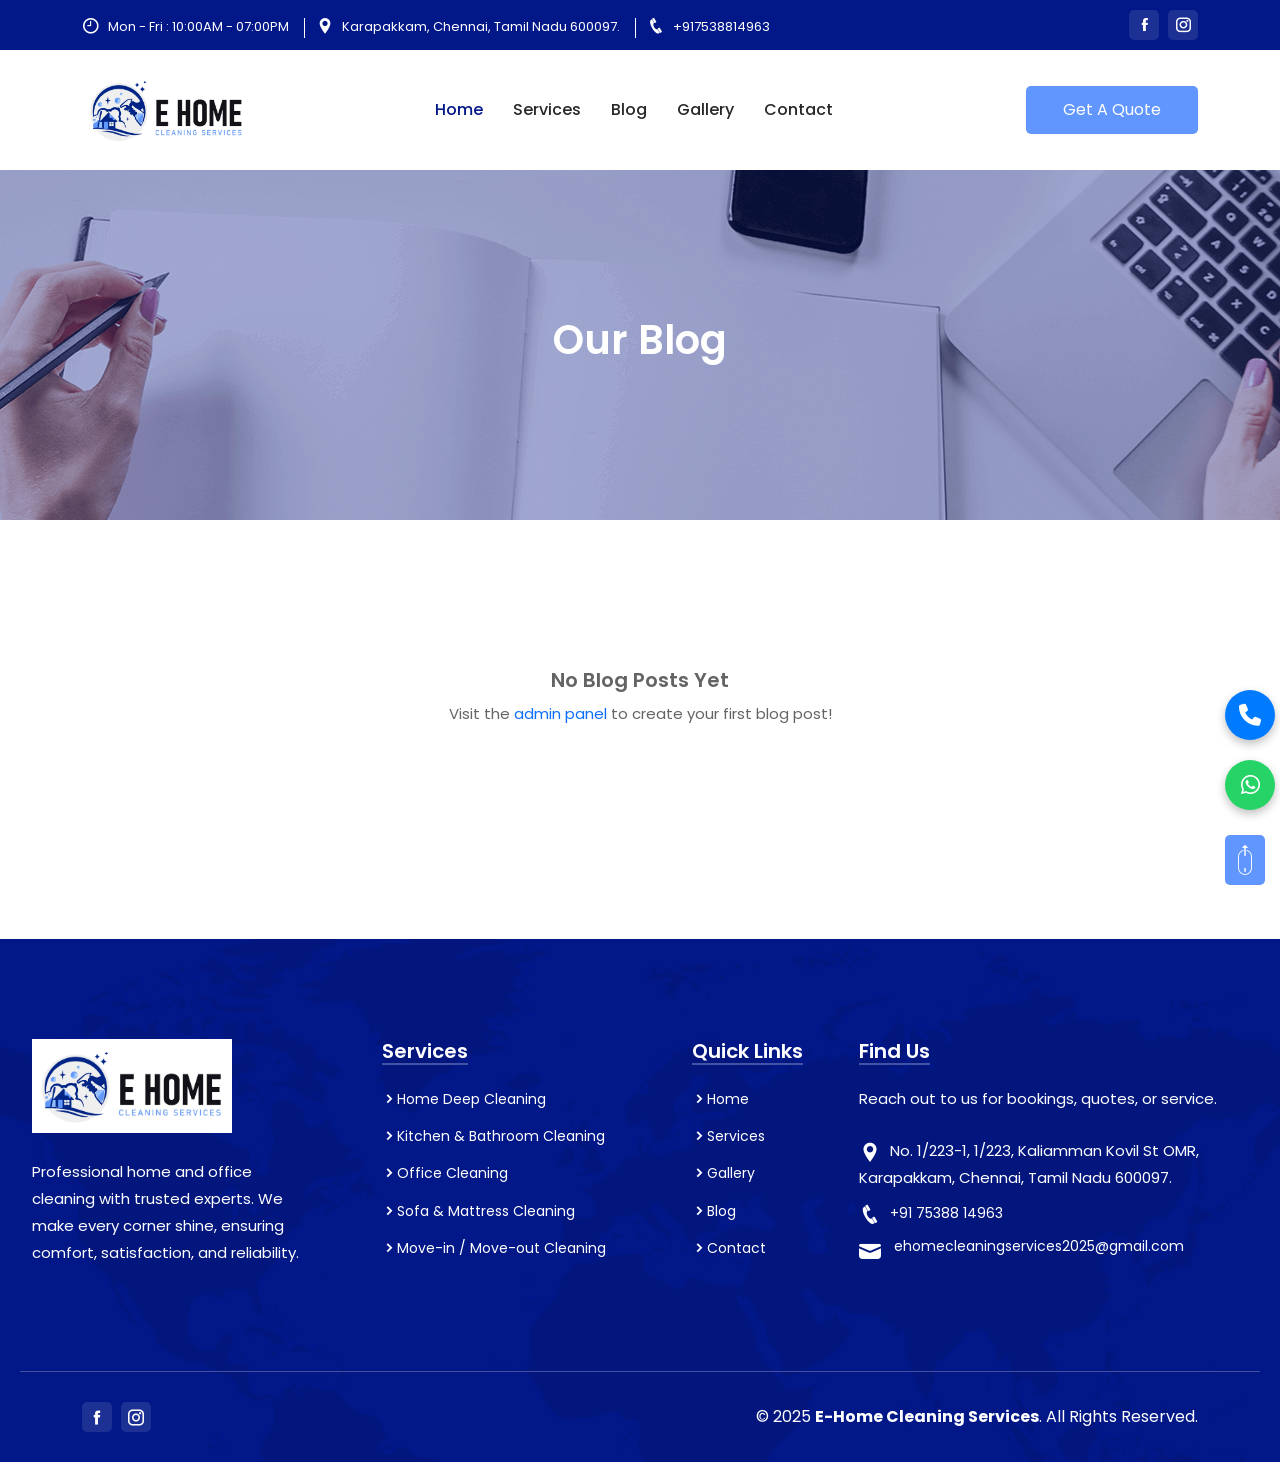
==== blog.html @ 94b1a9ca "first" ====
<!DOCTYPE html>
<html lang="zxx">
    <head>
        <!-- Required meta tags -->
        <meta charset="utf-8">
        <meta name="viewport" content="width=device-width, initial-scale=1">

        <!-- Bootstrap CSS -->
        <link rel="stylesheet" href="assets/css/bootstrap.min.css">
        <!-- Owl Carousel CSS -->
        <link rel="stylesheet" href="assets/css/owl.carousel.min.css">
        <!-- Theme default CSS -->
        <link rel="stylesheet" href="assets/css/owl.theme.default.min.css">
        <!-- Slick Slider CSS -->
        <link rel="stylesheet" href="assets/css/slick.css">
        <!-- Slick Theme CSS -->
        <link rel="stylesheet" href="assets/css/slick-theme.css">
        <!-- Icofont CSS -->
        <link rel="stylesheet" href="assets/css/icofont.min.css">
        <!-- Magnific POpup CSS -->
        <link rel="stylesheet" href="assets/css/magnific-popup.css">
        <!-- Flaticon CSS -->
        <link rel="stylesheet" href="assets/css/flaticon.css">
        <!-- Meanmenu CSS -->
        <link rel="stylesheet" href="assets/css/meanmenu.css">
        <!-- Style CSS -->
        <link rel="stylesheet" href="assets/css/style.css">
        <!-- Dark CSS -->
        <link rel="stylesheet" href="assets/css/dark.css">
        <!-- Responsive CSS -->
        <link rel="stylesheet" href="assets/css/responsive.css">

        <!-- Title -->
        <title>E–Home Cleaning Services</title>
<link rel="stylesheet" href="https://cdnjs.cloudflare.com/ajax/libs/font-awesome/6.6.0/css/all.min.css">

        <!-- Favicon Link -->
        <link rel="icon" type="image/png" href="assets/img/favicon.png">  
    </head>
    <body>
        
        <!-- Pre Loader Start -->
        <!-- <div class="loader-content">
            <div class="d-table">
                <div class="d-table-cell">
                    <div id="loading-center">
                        <div id="loading-center-absolute">
                            <div class="object" id="object_one"></div>
                            <div class="object" id="object_two"></div>
                            <div class="object" id="object_three"></div>
                            <div class="object" id="object_four"></div>
                        </div>
                    </div>
                </div>
            </div>
        </div> -->
        <!-- Pre Loader End -->
<a 
  href="https://wa.me/917538814963?text=Hello!%20I%20am%20interested%20in%20booking%20a%20cleaning%20service.%20Please%20share%2." 
  target="_blank" 
  class="icon-btn whatsapp" 
  title="WhatsApp">
  <i class="fab fa-whatsapp"></i>
</a>

<a href="tel:+917538814963" class="icon-btn phone" title="Call">
  <i class="fas fa-phone"></i>
</a>
        <!-- Header Section Start -->
        <div class="header-section">
            <div class="container">
                <div class="row align-items-center">
                    <div class="col-lg-8 col-md-12">
                        <div class="header-widget">
                            <ul>
                                <li>
                                    <i class="icofont-clock-time"></i>
                                    Mon - Fri : 10:00AM - 07:00PM
                                </li>
                                <li>
                                    <i class="icofont-location-pin"></i>
                                  Karapakkam, Chennai, Tamil Nadu 600097.
                                </li>
                                <li>
                                    <i class="icofont-phone"></i>
                                    <a href="tel:+917538814963">
                                        +917538814963
                                    </a>
                                </li>
                            </ul>
                        </div>
                    </div>
                    <div class="col-md-4">
                        <div class="header-social text-end">
                            <ul>
                                 <li>
                                    <a href="https://www.facebook.com/profile.php?id=61583377555223" target="_blank"><i class="icofont-facebook"></i></a>
                                </li>
                                
                                <li>
                                    <a href=" https://www.instagram.com/ehomecleaningservices/" target="_blank"><i class="icofont-instagram"></i></a>
                                </li>
                            </ul>
                        </div>
                    </div>              
                </div>
            </div>
        </div>
        <!-- Header Section End -->
        
        <!-- Navbar Section Start -->
        <div class="navbar-area sticky-top">
            <!-- Menu For Mobile Device -->
            <div class="mobile-nav">
                <a href="index.html" class="logo">
                    <img src="assets/img/ehomelogo.jpg" class="main-logo" alt="logo">
                    <img src="assets/img/ehomelogo.jpg" class="white-logo" alt="logo">
                </a>
            </div>

            <!-- Menu For Desktop Device -->
            <div class="main-nav">
                <div class="container">
                    <nav class="navbar navbar-expand-md navbar-light">
                        <a class="navbar-brand" href="index.html">
                            <img src="assets/img/ehomelogo.jpg" class="main-logo" alt="logo">
                            <img src="assets/img/ehomelogo.jpg" class="white-logo" alt="logo">
                        </a>
                        <div class="collapse navbar-collapse mean-menu" id="navbarSupportedContent">
                         <ul class="navbar-nav m-auto">
                                        <li class="nav-item">
                                            <a href="index.html" class="nav-link  active">
                                                Home
                                                <!-- <i class="icofont-rounded-right"></i> -->
                                            </a>
                                            
                                        </li>
                                       
                                        <li class="nav-item">
                                            <a href="service.html" class="nav-link">
                                                Services
                                                <!-- <i class="icofont-rounded-right"></i> -->
                                            </a>
                                          
                                        </li>
                                        <li class="nav-item">
                                            <a href="blog.html" class="nav-link ">
                                                Blog
                                                <!-- <i class="icofont-rounded-right"></i> -->
                                            </a>
                                           
                                        </li>
                                        <li class="nav-item">
                                            <a href="recent-project.html" class="nav-link">
                                                Gallery
                                                <!-- <i class="icofont-rounded-right"></i> -->
                                            </a>
                                        
                                        </li>
                                       
                                        <li class="nav-item">
                                            <a href="contact.html" class="nav-link">Contact</a>
                                        </li>
                                    </ul>
                            <div class="navbar-button">
                                <a href="contact.html">Get A Quote</a>
                            </div>
                        </div>
                    </nav>
                </div>
            </div>
        </div>
        
        <!-- Navbar Section End -->

        <!-- Blog Title Section Start -->
        <div class="blog-title blog-title-bg bg-2">
            <div class="d-table">
                <div class="d-table-cell">
                    <div class="container">
                        <div class="blog-title-text">
                            <h2>Our Blog</h2>
                        </div>
                    </div>
                </div>
            </div>
        </div>
        <!-- Blog Title Section End -->

        <!-- Main Blog Section Start -->
        <div class="blog-section blog-style-two pt-100 pb-70">
            <div class="container">
                <div class="row" id="blogPostsContainer">
                    <!-- Blog posts will be dynamically inserted here -->
                 </div>
            </div>
            </div>
        <!-- Main Blog Section End -->


<!-- Footer Section Start -->
<footer class="footer-area footer-style-two mt-5">
  <div class="container-fluid">
    <div class="row">
      <!-- Logo & About -->
      <div class="col-lg-3 ">
        <div class="footer-widget">
          <div class="logo">
            <a href="index.html">
              <img src="assets/img/ehomelogo.jpg" alt="E-Home Cleaning Services Logo">
            </a>
          </div>
<p>
  Professional home and office cleaning with trusted experts. 
  We make every corner shine, ensuring comfort, satisfaction, and reliability.
</p>
         
        </div>
      </div>

      <!-- Services -->
      <div class="col-lg-3 ">
        <div class="footer-widget pl-40">
          <h3>Services</h3>
          <ul>
            <li><i class="icofont-simple-right"></i><a href="service.html">Home Deep Cleaning</a></li>
            <li><i class="icofont-simple-right"></i><a href="service.html">Kitchen & Bathroom Cleaning</a></li>
            <li><i class="icofont-simple-right"></i><a href="service.html">Office Cleaning</a></li>
            <li><i class="icofont-simple-right"></i><a href="service.html">Sofa & Mattress Cleaning</a></li>
            <li><i class="icofont-simple-right"></i><a href="service.html">Move-in / Move-out Cleaning</a></li>
          </ul>
        </div>
      </div>

      <!-- Quick Links -->
      <div class="col-lg-2 ">
        <div class="footer-widget pl-40">
          <h3>Quick Links</h3>
          <ul>
            <li><i class="icofont-simple-right"></i><a href="index.html">Home</a></li>
            <li><i class="icofont-simple-right"></i><a href="service.html">Services</a></li>
            <li><i class="icofont-simple-right"></i><a href="recent-project.html">Gallery</a></li>
            <li><i class="icofont-simple-right"></i><a href="blog.html">Blog</a></li>
            <li><i class="icofont-simple-right"></i><a href="contact.html">Contact</a></li>
          </ul>
        </div>
      </div>

      <!-- Find Us -->
      <div class="col-lg-4 ">
        <div class="footer-widget">
          <h3>Find Us</h3>
          <p class="find-text">Reach out to us for bookings, quotes, or service.</p>
          <ul class="find-us">
            <li>
              <i class="icofont-location-pin"></i>
              No. 1/223-1, 1/223, Kaliamman Kovil St
              OMR, Karapakkam, Chennai, Tamil Nadu 600097.
            </li>
            <li>
              <i class="icofont-phone"></i>
              <a href="tel:+917538814963">+91 75388 14963</a>
            </li>
          <li class="email-row">
  <i class="icofont-ui-message"></i>
  <a href="mailto:ehomecleaningservices2025@gmail.com">
    ehomecleaningservices2025@gmail.com
  </a>
</li>
          </ul>
        </div>
      </div>
    </div>
  </div>

  <!-- Bottom Footer -->
  <div class="bottom-footer">
    <div class="container">
      <div class="row align-items-center">
        <div class="col-lg-6">
          <div class="footer-social">
            <ul>
              <li><a href="https://www.facebook.com/profile.php?id=61583377555223" target="_blank"><i class="icofont-facebook"></i></a></li>
              <li><a href="https://www.instagram.com/ehomecleaningservices/" target="_blank"><i class="icofont-instagram"></i></a></li>
            </ul>
          </div>
        </div>
        <div class="col-lg-6">
          <div class="copyright-text text-end">
            <p>© 2025 <strong>E-Home Cleaning Services</strong>. All Rights Reserved.</p>
          </div>
        </div>
      </div>
    </div>
  </div>
</footer>
<!-- Footer Section End -->

        <!-- Back to top -->
    <a href="#" class="top-btn">
            <i class="icofont-scroll-long-up"></i>
</a>

        <!-- JQuery JS -->
        <script src="assets/js/jquery.min.js"></script>
        <!-- Bootstrap JS -->
        <script src="assets/js/bootstrap.bundle.min.js"></script>
        <!-- Owl Carousel JS -->
        <script src="assets/js/owl.carousel.min.js"></script>
        <!-- Slick Slider JS -->
        <script src="assets/js/slick.min.js"></script>
        <!-- Magnific Popup JS -->
        <script src="assets/js/jquery.magnific-popup.min.js"></script>
        <!-- Meanmenu JS -->
        <script src="assets/js/meanmenu.js"></script>
        <!-- Form Ajaxchimp JS -->
		<script src="assets/js/jquery.ajaxchimp.min.js"></script>
		<!-- Form Validator JS -->
		<script src="assets/js/form-validator.min.js"></script>
		<!-- Contact JS -->
		<script src="assets/js/contact-form-script.js"></script>
        <!-- Custom JS -->
        <script src="assets/js/custom.js"></script>
        
        <script>
            // Function to get blog posts from localStorage
            function getBlogPosts() {
                const posts = localStorage.getItem('blogPosts');
                return posts ? JSON.parse(posts) : [];
            }

            // Function to render blog posts
            function renderBlogPosts() {
                const adminPosts = getBlogPosts();
                const container = document.getElementById('blogPostsContainer');
                
                // If no admin posts, show message
                if (!adminPosts || adminPosts.length === 0) {
                    container.innerHTML = `
                        <div class="col-12">
                            <div class="text-center py-5">
                                <h3>No Blog Posts Yet</h3>
                                <p>Visit the <a href="./admin/dashboard.html">admin panel</a> to create your first blog post!</p>
                            </div>
                        </div>
                    `;
                    return;
                }
                
                let postsHTML = '';
                
                adminPosts.forEach(post => {
                    const author = post.author || 'Admin';
                    
                    postsHTML += `
                        <div class="col-lg-4 col-md-6">
                            <div class="blog-area">
                                <div class="blog-img">
                                    <a href="blog.html">
                                        <img src="${post.imageData}" alt="${escapeHtml(post.title)}" style="width: 100%; height: 250px; object-fit: cover;" onerror="this.src='assets/img/blog/1.webp'">
                                    </a>
                                </div>
                                <div class="blog-text">
                                    <h4><a href="blog.html">${escapeHtml(post.title)}</a></h4>
                                    <ul>
                                        <li>
                                            <i class="icofont-calendar"></i>
                                            ${post.date}
                                        </li>
                                        <li>
                                            <i class="icofont-ui-user"></i>
                                            <a href="blog.html">${escapeHtml(author)}</a>
                                        </li>
                                    </ul>
                                    <p>${escapeHtml(post.content.length > 150 ? post.content.substring(0, 150) + '...' : post.content)}</p>
                                   
                                </div>
                            </div>
                        </div>
                    `;
                });
                
                container.innerHTML = postsHTML;
            }

            // Helper function to escape HTML
            function escapeHtml(s) {
                return (s+'').replace(/&/g, '&amp;').replace(/</g, '&lt;').replace(/>/g, '&gt;');
            }

            // Initialize the page
            document.addEventListener('DOMContentLoaded', function() {
                renderBlogPosts();
            });
        </script>
    </body>
</html>
---- assets/css/flaticon.css ----
/*
  	Flaticon icon font: Flaticon
  	Creation date: 25/02/2021 17:58
  	*/

@font-face {
  font-family: "Flaticon";
  src: url("../fonts/Flaticon.eot");
  src: url("../fonts/Flaticon.eot?#iefix") format("embedded-opentype"),
       url("../fonts/Flaticon.woff2") format("woff2"),
       url("../fonts/Flaticon.woff") format("woff"),
       url("../fonts/Flaticon.ttf") format("truetype"),
       url("../fonts/Flaticon.svg#Flaticon") format("svg");
  font-weight: normal;
  font-style: normal;
}

@media screen and (-webkit-min-device-pixel-ratio:0) {
  @font-face {
    font-family: "Flaticon";
    src: url("../fonts/Flaticon.svg#Flaticon") format("svg");
  }
}

[class^="flaticon-"]:before, [class*=" flaticon-"]:before,
[class^="flaticon-"]:after, [class*=" flaticon-"]:after {   
  font-family: Flaticon;
  font-style: normal;

}
/* === Existing Icons === */
.flaticon-medal:before { content: "\f100"; }
.flaticon-credit-card:before { content: "\f101"; }
.flaticon-icon-1584892:before { content: "\f102"; }
.flaticon-spray:before { content: "\f103"; }
.flaticon-clean-house:before { content: "\f104"; }
.flaticon-wiper:before { content: "\f105"; }
.flaticon-tap:before { content: "\f106"; }
.flaticon-planet-earth:before { content: "\f107"; }
.flaticon-clean:before { content: "\f108"; }
.flaticon-mop:before { content: "\f109"; }
.flaticon-bucket:before { content: "\f10a"; }
.flaticon-gloves:before { content: "\f10b"; }
.flaticon-vacuum-cleaner:before { content: "\f10c"; }
.flaticon-window:before { content: "\f10d"; }
.flaticon-broom:before { content: "\f10e"; }
.flaticon-duster:before { content: "\f10f"; }
.flaticon-laundry:before { content: "\f110"; }
.flaticon-garbage:before { content: "\f111"; }
.flaticon-sanitizer:before { content: "\f112"; }

/* === New Additions === */
.flaticon-hand-wash:before { content: "\f113"; }         /* Hand hygiene / safety */
.flaticon-disinfectant:before { content: "\f114"; }      /* Disinfection chemical spray */
.flaticon-housekeeping-cart:before { content: "\f115"; } /* Hotel / housekeeping service */
.flaticon-pest-control:before { content: "\f116"; }      /* Pest / termite control */
.flaticon-garden:before { content: "\f117"; }            /* Garden & outdoor cleaning */
.flaticon-light-bulb:before { content: "\f118"; }        /* Maintenance / electrical */
.flaticon-toolbox:before { content: "\f119"; }           /* Repair & maintenance services */
.flaticon-building:before { content: "\f11a"; }          /* Office Cleaning */
.flaticon-hospital:before { content: "\f11b"; }          /* Hospital / clinical cleaning */
.flaticon-school:before { content: "\f11c"; }            /* School / institutional cleaning */
.flaticon-water-drop:before { content: "\f11d"; }        /* Water purification / freshness */
.flaticon-bed:before { content: "\f11e"; }               /* Bedroom / mattress cleaning */
.flaticon-couch:before { content: "\f11f"; }             /* Sofa & Carpet Cleaning */
.flaticon-shower:before { content: "\f120"; }            /* Bathroom / sanitary cleaning */
.flaticon-brush:before { content: "\f121"; }             /* Scrubbing / detailing */
.flaticon-dish:before { content: "\f122"; }              /* Kitchen utensils cleaning */
.flaticon-towel:before { content: "\f123"; }             /* Linen / hotel towel service */
.flaticon-air-freshener:before { content: "\f124"; }     /* Fragrance / air care */
.flaticon-hazard:before { content: "\f125"; }            /* Biohazard / medical waste */
.flaticon-recycle:before { content: "\f126"; }           /* Waste segregation / eco cleaning */
.flaticon-eco-leaf:before { content: "\f127"; }          /* Green / eco-friendly cleaning */
.flaticon-certificate:before { content: "\f128"; }       /* Certified cleaning professionals */

/* === Additional Icons for Services Section === */
.flaticon-apartment:before { content: "\f129"; }         /* Apartment Cleaning */
.flaticon-villa:before { content: "\f12a"; }             /* Villa Deep Cleaning */
.flaticon-residential:before { content: "\f12b"; }       /* Residential Cleaning */
---- assets/css/meanmenu.css ----
.mean-nav .dropdown-toggle::after,.mobile-nav,a.meanmenu-reveal{display:none}.mean-container .mean-bar{float:left;width:100%;position:absolute;background:0 0;padding:20px 0 0;z-index:999;border-bottom:1px solid rgba(0,0,0,.03);height:55px}.mean-container a.meanmenu-reveal{width:35px;height:30px;padding:12px 15px 0 0;position:absolute;right:0;cursor:pointer;color:#fff;text-decoration:none;text-indent:-9999em;line-height:22px;font-size:1px;display:block;font-weight:700}.mean-container a.meanmenu-reveal span{display:block;background:#fff;height:4px;margin-top:3px;border-radius:3px}.mean-container .mean-nav{float:left;width:100%;background:#fff;margin-top:55px}.mean-container .mean-nav ul{padding:0;margin:0;width:100%;border:none;list-style-type:none}.mean-container .mean-nav ul li{position:relative;float:left;width:100%}.mean-container .mean-nav ul li a{display:block;float:left;width:90%;padding:1em 5%;margin:0;text-align:left;color:#677294;border-top:1px solid #dbeefd;text-decoration:none}.mean-container .mean-nav ul li a.active{color:#000}.mean-container .mean-nav ul li li a{width:80%;padding:1em 10%;color:#677294;border-top:1px solid #dbeefd;opacity:1;text-shadow:none!important;visibility:visible;text-transform:none;font-size:14px}.mean-container .mean-nav ul li.mean-last a{border-bottom:none;margin-bottom:0}.mean-container .mean-nav ul li li li a{width:70%;padding:1em 15%}.mean-container .mean-nav ul li li li li a{width:60%;padding:1em 20%}.mean-container .mean-nav ul li li li li li a{width:50%;padding:1em 25%}.mean-container .mean-nav ul li a:hover{background:rgba(255,255,255,.1)}.mean-container .mean-nav ul li a.mean-expand{margin-top:3px;width:100%;height:24px;padding:12px!important;text-align:right;position:absolute;right:0;top:0;z-index:2;font-weight:700;background:0 0;border:none!important}.mean-container .mean-push{float:left;width:100%;padding:0;margin:0;clear:both}.mean-nav .wrapper{width:100%;padding:0;margin:0}.mean-container .mean-bar,.mean-container .mean-bar *{-webkit-box-sizing:content-box;-moz-box-sizing:content-box;box-sizing:content-box}.mean-remove{display:none!important}.main-nav nav .navbar-nav .nav-item .dropdown-menu li .dropdown-menu li a.active,.main-nav nav .navbar-nav .nav-item .dropdown-menu li .dropdown-menu li a:focus,.main-nav nav .navbar-nav .nav-item .dropdown-menu li .dropdown-menu li a:hover,.main-nav nav .navbar-nav .nav-item .dropdown-menu li a.active,.main-nav nav .navbar-nav .nav-item .dropdown-menu li a:focus,.main-nav nav .navbar-nav .nav-item .dropdown-menu li a:hover,.main-nav nav .navbar-nav .nav-item .dropdown-menu li:hover a,.main-nav nav .navbar-nav .nav-item a.active,.main-nav nav .navbar-nav .nav-item a:focus,.main-nav nav .navbar-nav .nav-item a:hover,.main-nav nav .navbar-nav .nav-item:hover a,.mobile-nav.mean-container .mean-nav ul li a.active{color:#ff2d55}.main-nav{background:#000;position:absolute;top:0;left:0;padding-top:15px;padding-bottom:15px;width:100%;z-index:999;height:auto}.navbar-light .navbar-brand,.navbar-light .navbar-brand:hover{color:#fff;font-weight:700;text-transform:uppercase}.main-nav nav ul{padding:0;margin:0;list-style-type:none}.main-nav nav .navbar-nav .nav-item{position:relative;padding:15px 0}.main-nav nav .navbar-nav .nav-item a{font-weight:500;font-size:16px;text-transform:uppercase;color:#fff;padding:0;margin-left:15px;margin-right:15px}.main-nav nav .navbar-nav .nav-item .dropdown-menu{-webkit-box-shadow:0 0 30px 0 rgba(0,0,0,.05);box-shadow:0 0 30px 0 rgba(0,0,0,.05);background:#0d1028;position:absolute;top:80px;left:0;width:250px;z-index:99;display:block;padding:20px 5px;opacity:0;visibility:hidden;-webkit-transition:.3s ease-in-out;transition:.3s ease-in-out}.main-nav nav .navbar-nav .nav-item .dropdown-menu li{position:relative;padding:0}.main-nav nav .navbar-nav .nav-item .dropdown-menu li a{font-size:15px;font-weight:500;text-transform:capitalize;padding:9px 15px;margin:0;display:block;color:#fff}.main-nav nav .navbar-nav .nav-item .dropdown-menu li .dropdown-menu,.main-nav nav .navbar-nav .nav-item .dropdown-menu li .dropdown-menu li .dropdown-menu{position:absolute;left:-100%;top:0;opacity:0!important;visibility:hidden!important}.main-nav nav .navbar-nav .nav-item .dropdown-menu li:hover .dropdown-menu,.main-nav nav .navbar-nav .nav-item .dropdown-menu li:hover .dropdown-menu li:hover .dropdown-menu{opacity:1!important;visibility:visible!important;top:-20px!important}.main-nav nav .navbar-nav .nav-item .dropdown-menu li .dropdown-menu li a{color:#fff;text-transform:capitalize}.main-nav nav .navbar-nav .nav-item:hover ul{opacity:1;visibility:visible;top:100%}.main-nav nav .navbar-nav .nav-item:last-child .dropdown-menu{left:auto;right:0}
---- assets/css/style.css ----
/*
@File: Viscous Template Style

* This file contains the styling for the actual template, this
is the file you need to edit to change the look of the
template.

This files table contents are outlined below>>>>>

*******************************************
*******************************************
** Home Page One:
** - Default CSS
** - Theme Defalut CSS
** - Header Area CSS
** - Navbar Area CSS
** - Home Section CSS
** - Service Scetion CSS
** - Why Choose CSS
** - Process Section CSS
** - Price Section CSS
** - Counter Section CSS
** - Team Section CSS
** - Testimonial Section CSS
** - Blog Section CSS
** - Contact Section CSS
** - Footer Section CSS
** - Back To Top CSS
** - Pre Loader CSS

** Home Page Two:
** - Home Section CSS
** - Info Section CSS
** - Service Section CSS
** - Hire Section CSS
** - Process Section CSS
** - Counter Section CSS
** - Recent Project Section CSS
** - Price Section CSS
** - Team Section CSS

**Home Page Three:
** - Header Section CSS
** - Navbar Section CSS
** - Modal CSS
** - Home Section CSS
** - About Section CSS
** - Service Section CSS
** - Why Choose Section CSS
** - Process Section CSS
** - Recent project Section CSS
** - Price Section CSS
** - Team Section CSS

** - Animation CSS
*/
@import url("https://fonts.googleapis.com/css?family=Poppins:400,500,600,700&display=swap");
/* Color Variables */
/* Font-Family Variable */
body {
  color: #646464;
  font-family: "Poppins";
  line-height: 1.8;
  padding: 0;
  margin: 0;
  font-size: 15px;
}

/* Custom CSS Start */
img {
  max-width: 100%;
}

/* Common Icon Button Styles */
.icon-btn {
  position: fixed;
  right: 5px;
  width: 50px;
  height: 50px;
  border-radius: 50%;
  color: #fff;
  font-size: 22px;
  display: flex;
  align-items: center;
  justify-content: center;
  text-decoration: none;
  transition: all 0.3s ease;
  z-index: 9999;
  box-shadow: 0 4px 10px rgba(0, 0, 0, 0.25);
}

/* ✅ WhatsApp Button */
.icon-btn.whatsapp {
  bottom: 90px;
  background-color: #25D366;
}

/* ✅ Phone Button */
.icon-btn.phone {
  bottom: 160px;
  background-color: #007AFF;
}

/* Subtle Hover Effect */
.icon-btn:hover {
  transform: scale(1.1);
  box-shadow: 0 0 15px rgba(0, 0, 0, 0.4);
}
@media (max-width: 768px) {
  .icon-btn {
    width: 45px;
    height: 45px;
    font-size: 20px;
    right: 30px;
  }
  .icon-btn.whatsapp {
    bottom: 100px;
  }
  .icon-btn.phone {
    bottom: 160px;
  }
}

a {
  text-decoration: none;
  display: inline-block;
  -webkit-transition: .5s;
  transition: .5s;
}

a:hover {
  text-decoration: none;
}

ul li {
  display: inline-block;
}

.d-table {
  width: 100%;
  height: 100%;
}

.d-table-cell {
  display: table-cell;
  vertical-align: middle;
}

p {
  color: #646464;
  line-height: 1.8;
}

i {
  line-height: 1;
}

h3 {
  font-size: 20px;
  font-weight: 600;
}

.form-control:focus, input:focus, button:focus, .btn:focus {
  outline: 0;
  -webkit-box-shadow: 0 0 0 0 !important;
          box-shadow: 0 0 0 0 !important;
}

.ptb-100 {
  padding-top: 100px;
  padding-bottom: 100px;
}

.pt-100 {
  padding-top: 100px;
}

.pb-70 {
  padding-bottom: 70px;
}

.mr-20 {
  margin-right: 20px;
}

.pl-40 {
  padding-left: 40px;
}

.buy-now-btn {
  right: 20px;
  z-index: 99;
  top: 50%;
  position: fixed;
  -webkit-transform: translateY(-50%);
          transform: translateY(-50%);
  border-radius: 30px;
  display: inline-block;
  color: #ffffff;
  background-color: #82b440;
  padding: 10px 20px 10px 42px;
  -webkit-box-shadow: 0 1px 20px 1px #82b440;
          box-shadow: 0 1px 20px 1px #82b440;
  font-size: 13px;
  font-weight: 600;
  display: none;
}

.buy-now-btn img {
  top: 50%;
  left: 20px;
  width: 15px;
  position: absolute;
  -webkit-transform: translateY(-50%);
          transform: translateY(-50%);
}

.buy-now-btn:hover {
  background-color: #6096fd;
  color: #ffffff;
}

/* Custom CSS End */
/* Theme Default CSS Start */
.theme-button .default-btn {
  font-size: 15px;
  color: #ffffff;
  font-weight: 500;
  padding: 15px 35px;
  border-radius: 5px;
  margin-right: 25px;
  position: relative;
  text-transform: capitalize;
  border: 1px solid #ffffff;
  z-index: 0;
}

.theme-button .default-btn::before {
  position: absolute;
  content: '';
  width: 0;
  height: 100%;
  left: 0;
  top: 0;
  z-index: -1;
  -webkit-transition: .5s;
  transition: .5s;
  border-radius: 5px;
  background: #6096fd;
}

.theme-button .default-btn:hover::before {
  width: 100%;
  height: 100%;
}

.theme-button .default-btn:hover {
  border: 1px solid transparent;
}

.section-head {
  max-width: 600px;
  margin: -1px auto 55px;
  line-height: 1;
}

.section-head span {
  font-size: 18px;
  font-weight: 500;
  color: #fb788e;
  margin-bottom: 20px;
  display: inline-block;
}

.section-head h2 {
  font-size: 40px;
  color: #111111;
  font-weight: 600;
  margin-bottom: 20px;
  line-height: 1;
}

.section-head h2 span {
  color: #6096fd;
  font-weight: 600;
  font-size: 40px;
  margin-bottom: 0;
}

.section-head p {
  margin-bottom: 0;
}

.blue-title h2 span {
  color: #031888;
  font-size: 40px;
  font-weight: 600;
}

/* Theme Default CSS End */
/*------------ HOME PAGE ONE CSS START -------------*/
/* Header CSS Start */
.navbar-area .mean-container .logo .white-logo {
  display: none;
}

.navbar-area .mean-container a.meanmenu-reveal span {
  position: relative;
  margin-top: -6px;
  top: 8px;
}

.header-section {
  background: #031888;
  padding: 10px 0;
}

.header-section .header-widget ul {
  padding-left: 0;
  margin-bottom: 0;
}

.header-section .header-widget ul li {
  font-size: 13px;
  padding-right: 16px;
  margin-right: 7px;
  color: #ffffff;
  position: relative;
}

.header-section .header-widget ul li::before {
  position: absolute;
  content: '';
  background: #ffffff;
  width: 1px;
  height: 20px;
  right: 0;
  top: 3px;
}

.header-section .header-widget ul li i {
  margin-right: 5px;
  font-size: 18px;
  top: 1px;
  position: relative;
}

.header-section .header-widget ul li a {
  color: #ffffff;
}

.header-section .header-widget ul :nth-child(3)::before {
  display: none;
}

.header-section .header-social ul {
  padding-left: 0;
  margin-bottom: 0;
}

.header-section .header-social ul li a i {
  color: #ffffff;
  background: #1d3094;
  width: 30px;
  height: 30px;
  border-radius: 5px;
  display: inline-block;
  text-align: center;
  line-height: 30px;
  margin-left: 5px;
  position: relative;
  z-index: 0;
  -webkit-transition: .5s;
  transition: .5s;
}

.header-section .header-social ul li a i::after {
  position: absolute;
  content: '';
  width: 0;
  height: 0;
  background: #ffffff;
  top: 0;
  left: 0;
  border-radius: 5px;
  z-index: -1;
  -webkit-transition: .5s;
  transition: .5s;
}

.header-section .header-social ul li a i:hover::after {
  width: 100%;
  height: 100%;
}

.header-section .header-social ul li a i:hover {
  color: #6096fd;
}

/* Header CSS End */
/* Navbar CSS Start */
.navbar-area .main-nav {
  background: #ffffff;
  padding: 0;
  position: relative;
  -webkit-transition: .5s;
  transition: .5s;
}

.navbar-area .main-nav .navbar {
  padding: 15px 0;
}

.navbar-area .main-nav .navbar .navbar-brand .white-logo {
  display: none;
}

.navbar-area .main-nav .navbar .navbar-brand img {
  max-width: 180px;
  height: 80px;
}

.navbar-area .main-nav .navbar .navbar-nav .nav-item a {
  color: #282828;
  font-weight: 500;
  text-transform: capitalize;
}

.navbar-area .main-nav .navbar .navbar-nav .nav-item a:hover {
  color: #031888;
}

.navbar-area .main-nav .navbar .navbar-nav .nav-item a:hover i {
  display: inline-block;
  -webkit-transform: rotate(90deg);
          transform: rotate(90deg);
}

.navbar-area .main-nav .navbar .navbar-nav .nav-item a i {
  top: 2px;
  position: relative;
  -webkit-transition: .5s;
  transition: .5s;
}

.navbar-area .main-nav .navbar .navbar-nav .nav-item .active {
  color: #031888 !important;
}

.navbar-area .main-nav .navbar .navbar-nav .dropdown-toggle::after {
  display: none;
}

.navbar-area .main-nav .navbar .navbar-nav .dropdown-menu {
  background: #ffffff;
  -webkit-transition: .5s;
  transition: .5s;
  border: 0;
  -webkit-box-shadow: 7px 5px 30px rgba(72, 73, 121, 0.15);
          box-shadow: 7px 5px 30px rgba(72, 73, 121, 0.15);
  padding: 0;
}

.navbar-area .main-nav .navbar .navbar-nav .dropdown-menu .nav-item {
  display: block;
  padding: 0;
}

.navbar-area .main-nav .navbar .navbar-nav .dropdown-menu .nav-item a {
  color: #282828;
  border-bottom: 1px dashed #ccb0b0;
  position: relative;
}

.navbar-area .main-nav .navbar .navbar-nav .dropdown-menu .nav-item a::before {
  position: absolute;
  content: '';
  background: #6096fd;
  width: 3px;
  height: 0;
  right: 0;
  bottom: 0;
  -webkit-transition: .5s;
  transition: .5s;
}

.navbar-area .main-nav .navbar .navbar-nav .dropdown-menu .nav-item a::after {
  position: absolute;
  content: '';
  background: #6096fd;
  width: 3px;
  height: 95%;
  left: 0;
  bottom: 0;
  -webkit-transition: .5s;
  transition: .5s;
}

.navbar-area .main-nav .navbar .navbar-nav .dropdown-menu .nav-item a:hover {
  color: #031888;
}

.navbar-area .main-nav .navbar .navbar-nav .dropdown-menu .nav-item a:hover::before {
  height: 95%;
}

.navbar-area .main-nav .navbar .navbar-nav .dropdown-menu .nav-item a:hover::after {
  height: 0;
}

.navbar-area .main-nav .navbar .navbar-nav .dropdown-menu .nav-item a .active {
  color: #031888;
}

.navbar-area .main-nav .navbar .navbar-nav .dropdown-menu :last-child a {
  border-bottom: 0;
}

.navbar-area .main-nav .navbar .navbar-button {
  margin-left: 25px;
}

.navbar-area .main-nav .navbar .navbar-button a {
  color: #ffffff;
  background: #6096fd;
  padding: 10px 37px;
  border-radius: 5px;
  position: relative;
  z-index: 0;
  font-size: 16px;
}

.navbar-area .main-nav .navbar .navbar-button a::before {
  position: absolute;
  content: '';
  width: 100%;
  height: 0;
  background: #031888;
  top: 0;
  left: 0;
  bottom: 0;
  right: 0;
  border-radius: 5px;
  z-index: -1;
  -webkit-transition: .5s;
  transition: .5s;
}

.navbar-area .main-nav .navbar .navbar-button a:hover::before {
  height: 100%;
}

.is-sticky {
  position: fixed !important;
  top: 0 !important;
  left: 0;
  width: 100%;
  z-index: 999;
  -webkit-box-shadow: 0 2px 28px 0 rgba(0, 0, 0, 0.06);
          box-shadow: 0 2px 28px 0 rgba(0, 0, 0, 0.06);
  background: #ffffff !important;
  -webkit-animation: 500ms ease-in-out 0s normal none 1 running fadeInDown;
          animation: 500ms ease-in-out 0s normal none 1 running fadeInDown;
  -webkit-transition: 0.6s;
  transition: 0.6s;
}

/* Navbar CSS End */
/* Home CSS Start */
.home-slider-item {
  background-position: center center;
  background-size: cover;
  height: 100vh;
  position: relative;
}

.home-slider-item::before {
  position: absolute;
  content: '';
  background: -webkit-gradient(linear, left top, right top, color-stop(20%, rgba(3, 24, 136, 0.846376)), to(rgba(0, 0, 0, 0)));
  background: linear-gradient(90deg, rgba(3, 24, 136, 0.846376) 20%, rgba(0, 0, 0, 0) 100%);
  width: 100%;
  height: 100%;
  left: 0;
  top: 0;
}

.home-slider-area {
  position: relative;
}

.home-slider-area.owl-carousel .owl-nav button.owl-prev,
.home-slider-area.owl-carousel .owl-nav button.owl-next {
  position: absolute;
  left: 25px;
  top: 35%;
  width: 55px;
  height: 55px;
  border-radius: 30px;
  font-size: 25px;
  color: #ffffff;
  -webkit-transition: .5s;
  transition: .5s;
  background: rgba(0, 0, 0, 0.35);
}

.home-slider-area.owl-carousel .owl-nav button.owl-prev:hover,
.home-slider-area.owl-carousel .owl-nav button.owl-next:hover {
  background: #6096fd;
}

.home-slider-area.owl-carousel .owl-nav button.owl-next {
  left: unset;
  right: 25px;
}

.home-slider-area .owl-dots {
  position: absolute;
  bottom: 40px;
  left: 0;
  right: 0;
}

.home-slider-area.owl-theme .owl-dots .owl-dot.active span,
.home-slider-area.owl-theme .owl-dots .owl-dot:hover span {
  background: #ffffff;
  position: relative;
}

.home-slider-area.owl-theme .owl-dots .owl-dot.active span::before,
.home-slider-area.owl-theme .owl-dots .owl-dot:hover span::before {
  position: absolute;
  content: '';
  width: 25px;
  height: 25px;
  left: -5px;
  right: 0px;
  top: -5px;
  border-radius: 20px;
  background: transparent;
  border: 1px solid #ffffff;
}

.home-slider-area.owl-theme .owl-dots .owl-dot span {
  width: 15px;
  height: 15px;
  background: #6096fd;
}

.home-slider-area.owl-theme .owl-nav {
  margin-top: 0;
}

.items-bg1 {
  background-image: url(../img/home/1.jpg);
}

.items-bg2 {
  background-image: url(../img/home/2.jpg);
}

.items-bg3 {
  background-image: url(../img/home/3.jpg);
}

.home-text {
  max-width: 740px;
  z-index: 1;
  position: relative;
}

.home-text h1 {
  font-size: 70px;
  font-weight: 700;
  margin-bottom: 40px;
  text-transform: capitalize;
  color: #ffffff;
}

.home-text p {
  color: #ffffff;
  margin-bottom: 50px;
}

.home-text .active-btn {
  background: #6096fd;
  border: 1px solid transparent;
}

.home-text .active-btn::before {
  background: transparent;
}

.home-text .active-btn:hover {
  background: transparent;
  border: 1px solid #ffffff;
}

/* Home CSS End */
/* Service CSS Start */
.service-section {
  position: relative;
}

.service-section .service-shapes img {
  position: absolute;
  -webkit-animation: translate infinite 2s;
          animation: translate infinite 2s;
}

.service-section .service-shapes :nth-child(1) {
  top: 65px;
  left: 30%;
  -webkit-animation-delay: .5s;
          animation-delay: .5s;
}

.service-section .service-shapes :nth-child(2) {
  top: 15%;
  left: 5%;
  -webkit-animation-delay: .3s;
          animation-delay: .3s;
}

.service-section .service-shapes :nth-child(3) {
  right: 16%;
  top: 18%;
  -webkit-animation-delay: .5s;
          animation-delay: .5s;
}

.service-section .service-shapes :nth-child(4) {
  left: 2%;
  top: 30%;
  -webkit-animation-delay: .5s;
          animation-delay: .5s;
}

.service-section .service-shapes :nth-child(5) {
  top: 20%;
  right: 3%;
  -webkit-animation-delay: .3s;
          animation-delay: .3s;
}

.service-section .service-shapes :nth-child(6) {
  top: 66%;
  left: 2%;
  -webkit-animation-delay: .5s;
          animation-delay: .5s;
}

.service-section .service-shapes :nth-child(7) {
  right: 2%;
  top: 50%;
  -webkit-animation-delay: .3s;
          animation-delay: .3s;
}

.service-section .service-shapes :nth-child(8) {
  bottom: 1%;
  left: 3%;
  -webkit-animation-delay: .5s;
          animation-delay: .5s;
}

.service-section .service-shapes :nth-child(9) {
  bottom: 25%;
  right: 3%;
  -webkit-animation-delay: .3s;
          animation-delay: .3s;
}

.service-section .service-shapes :nth-child(10) {
  bottom: 10%;
  right: 3%;
}

.service-card {
  text-align: center;
  border: 1px solid #c3ccff;
  border-radius: 10px;
  padding: 35px 30px;
  -webkit-transition: .6s;
  transition: .6s;
  position: relative;
  z-index: 0;
  margin-bottom: 30px;
}

.service-card:hover {
  -webkit-box-shadow: 7px 5px 30px rgba(72, 73, 121, 0.15);
          box-shadow: 7px 5px 30px rgba(72, 73, 121, 0.15);
  -webkit-transition: .6s ease-in-out;
  transition: .6s ease-in-out;
}

.service-card:hover::before {
  height: 100%;
}

.service-card:hover::after {
  opacity: 1;
}

.service-card:hover i, .service-card:hover h3, .service-card:hover p {
  color: #ffffff;
}

.service-card:hover i::after {
  -webkit-transform: scale(1);
          transform: scale(1);
}

.service-card:hover .theme-button .default-btn {
  background: #ffffff;
}

.service-card::before {
  position: absolute;
  content: '';
  background: #6096fd;
  width: 100%;
  height: 0;
  bottom: 0;
  left: 0;
  z-index: -1;
  border-radius: 10px;
  -webkit-transition: .6s;
  transition: .6s;
}

.service-card::after {
  position: absolute;
  content: '';
  background-image: url(../img/service/shapes/service-pattern-1.png);
  width: 75px;
  height: 50px;
  top: 0;
  left: 0;
  right: 0;
  margin: auto;
  opacity: 0;
  -webkit-transition: .6s;
  transition: .6s;
}

.service-card i {
  color: #6096fd;
  font-size: 50px;
  display: inline-block;
  -webkit-transition: .6s;
  transition: .6s;
  position: relative;
  z-index: 0;
  margin-bottom: 20px;
}

.service-card h3 {
  color: #111111;
  -webkit-transition: .6s;
  transition: .6s;
  margin-bottom: 10px;
}

.service-card p {
  -webkit-transition: .6s;
  transition: .6s;
  margin-bottom: 20px;
}

.service-card .theme-button .default-btn {
  color: #6096fd;
  border: 1px solid #7ca4f1;
  margin-right: 0;
  padding: 10px 40px;
}

.service-card .theme-button .default-btn:hover::before {
  display: none;
  color: #6096fd;
}

.active-service {
  -webkit-box-shadow: 7px 5px 30px rgba(72, 73, 121, 0.15);
          box-shadow: 7px 5px 30px rgba(72, 73, 121, 0.15);
}

.active-service::before {
  height: 100%;
}

.active-service::after {
  opacity: 1;
}

.active-service i, .active-service h3, .active-service p {
  color: #ffffff;
}

.active-service i::after {
  -webkit-transform: scale(1);
          transform: scale(1);
}

.active-service .theme-button .default-btn {
  background: #ffffff;
}

/* Service CSS End */
/* Why Choose CSS Start */
.why-choose-section {
  position: relative;
  padding: 100px 0 100px;
  z-index: 1;
}

.why-choose-section::before {
  content: "";
  position: absolute;
  top: 0;
  left: 0;
  width: 100%;
  height: 100%;
  background-color: #031888;
  opacity: 0.8;
  z-index: -1;
}

.why-choose-section .why-choose-shape {
  position: absolute;
  left: 35%;
  top: 180px;
  -webkit-animation: scale infinite 2s;
          animation: scale infinite 2s;
}

.why-choose-bg {
  background-image: url(../img/why-choose/bg-1.jpg);
  background-position: center center;
  background-size: cover;
  position: relative;
  height: 100%;
}

.why-choose-img {
  background-image: url(../img/why-choose/1.png);
  background-position: center center;
  background-size: contain;
  background-repeat: no-repeat;
  height: 750px;
  max-width: 650px;
  bottom: 0;
  position: absolute;
}

.why-choose-text .section-head {
  margin: 0 0 35px;
}

.why-choose-text .section-head h2 {
  color: #ffffff;
  margin-bottom: 30px;
  margin-top: -4px;
}

.why-choose-text .section-head p {
  color: #ffffff;
  padding-right: 90px;
}

.why-choose-accordian {
  margin-top: 30px;
  margin-right: 60px;
}

.why-choose-accordian .accordion {
  margin-bottom: 35px;
}

.why-choose-accordian .accordion .card {
  border-radius: 5px;
  margin-bottom: 15px;
  border: 0;
}

.why-choose-accordian .accordion .card .card-header {
  background: #ffffff;
  border-bottom: 0;
  padding: 0;
  margin: 0;
}

.why-choose-accordian .accordion .card .card-header h2 a {
  font-size: 16px;
  color: #111111;
  font-weight: 500;
  position: relative;
  display: block;
  text-align: left;
  padding: 15px 20px;
  line-height: 1;
}

.why-choose-accordian .accordion .card .card-body {
  color: #828282;
  font-size: 14px;
  padding: 10px 0 0 0;
  border-top: 1px solid #bebebe;
  margin: 0px 20px 20px 20px;
}

.why-choose-accordian .why-choose-contact .form-control {
  font-size: 16px;
  color: #ffffff;
  background: rgba(255, 255, 255, 0.35);
  padding: 12px 20px;
  border-radius: 5px;
  margin-right: 20px;
  float: left;
  margin-bottom: 15px;
  width: 278px;
  border: 0;
  height: 50px;
}

.why-choose-accordian .why-choose-contact ::-webkit-input-placeholder {
  color: #ffffff;
}

.why-choose-accordian .why-choose-contact :-ms-input-placeholder {
  color: #ffffff;
}

.why-choose-accordian .why-choose-contact ::-ms-input-placeholder {
  color: #ffffff;
}

.why-choose-accordian .why-choose-contact ::placeholder {
  color: #ffffff;
}

.why-choose-accordian .why-choose-contact button {
  font-size: 16px;
  color: #ffffff;
  background: #6096fd;
  padding: 12px 35px;
  border-radius: 5px;
  margin-bottom: 15px;
  border: 1px solid transparent;
  height: 50px;
}

.why-choose-accordian .why-choose-contact button:hover {
  background: #031888;
  border: 1px solid #6096fd;
}

.why-choose-accordian .why-choose-contact p {
  font-size: 16px;
  color: #ffffff;
  margin-bottom: -8px;
}

.why-choose-accordian .accordion .card-header a::after {
  position: absolute;
  content: 'x';
  font-size: 20px;
  color: #616161;
  font-weight: 500;
  right: 20px;
  top: 11px;
}

.why-choose-accordian .accordion a.collapsed::after {
  position: absolute;
  content: '+';
  font-size: 25px;
  color: #616161;
  font-weight: 500;
  right: 20px;
  top: 11px;
}

/* Why Choose CSS End */
/* Process CSS Start */
.process-section {
  padding-top: 160px;
}

.process-section .process-card {
  text-align: center;
  position: relative;
  margin-bottom: 30px;
  padding: 20px 20px 0;
}

.process-section .process-card:hover i {
  color: #ffffff;
}

.process-section .process-card:hover i::after {
  background: #6096fd;
}

.process-section .process-card i {
  color: #6096fd;
  font-size: 50px;
  position: relative;
  z-index: 0;
  margin-bottom: 100px;
  display: inline-block;
  -webkit-transition: .5s;
  transition: .5s;
}

.process-section .process-card i::after {
  position: absolute;
  content: '';
  width: 150px;
  height: 150px;
  background: #ffffff;
  border-radius: 5px;
  border: 1px dashed #adadad;
  left: -53px;
  top: -50px;
  z-index: -1;
  -webkit-transform: rotate(45deg);
          transform: rotate(45deg);
  -webkit-box-shadow: 7px 5px 30px rgba(72, 73, 121, 0.15);
          box-shadow: 7px 5px 30px rgba(72, 73, 121, 0.15);
  -webkit-transition: .5s;
  transition: .5s;
}

.process-section .process-card h3 {
  font-size: 22px;
  color: #111111;
  margin-bottom: 13px;
}

.process-section .process-card p {
  margin-bottom: 0;
}

.process-section .process-card img {
  position: absolute;
  top: 28px;
  right: -35px;
  -webkit-animation: fadeInLeft infinite 2s;
          animation: fadeInLeft infinite 2s;
}

/* Process CSS End */
/* Price CSS Start */
.price-card-area {
  text-align: center;
  border: 1px solid #c3ccff;
  border-radius: 5px;
  -webkit-transition: .6s;
  transition: .6s;
  margin-bottom: 30px;
}

.price-card-area:hover .price-head-text::before {
  opacity: 1;
}

.price-card-area:hover .plan-btn a::before {
  width: 100%;
}

.price-card-area:hover .plan-btn a {
  color: #ffffff;
}

.price-card-area:hover {
  -webkit-box-shadow: 7px 5px 30px rgba(72, 73, 121, 0.15);
          box-shadow: 7px 5px 30px rgba(72, 73, 121, 0.15);
}

.price-card-area .price-head-text {
  background: #6096fd;
  border-radius: 5px 5px 0 0;
  position: relative;
  z-index: 0;
  padding: 20px;
}

.price-card-area .price-head-text::before {
  position: absolute;
  content: '';
  background-image: url(../img/price-shape.png);
  background-position: center center;
  background-size: cover;
  width: 100%;
  height: 100%;
  top: 0;
  left: 0;
  right: 0;
  z-index: -1;
  -webkit-transition: 1s ease-in-out;
  transition: 1s ease-in-out;
  opacity: 0;
}

.price-card-area .price-head-text h4 {
  font-size: 17px;
  color: #ffffff;
  font-weight: 500;
  margin-bottom: 10px;
}

.price-card-area .price-head-text h2 {
  font-size: 30px;
  color: #ffffff;
  font-weight: 500;
  margin-bottom: 0;
}

.price-card-area .price-head-text h2 span {
  font-size: 36px;
  color: #ffffff;
  font-weight: 500;
}

.price-card-area .plan-features {
  padding: 30px 30px 30px 90px;
}

.price-card-area .plan-features ul {
  text-align: left;
  margin-bottom: 0;
  padding-left: 0;
}

.price-card-area .plan-features ul li {
  display: block;
  font-size: 16px;
  font-weight: 500;
  color: #111111;
  line-height: 1;
  margin-bottom: 20px;
}

.price-card-area .plan-features ul li i {
  color: #031888;
  margin-right: 5px;
}

.price-card-area .plan-features ul :last-child {
  margin-bottom: 0;
}

.price-card-area .plan-btn {
  margin-bottom: 30px;
}

.price-card-area .plan-btn a {
  font-size: 18px;
  font-weight: 500;
  color: #031888;
  display: inline-block;
  border-radius: 5px;
  border: 1px solid #031888;
  padding: 5px 30px;
  text-transform: capitalize;
  position: relative;
}

.price-card-area .plan-btn a::before {
  position: absolute;
  content: '';
  width: 0;
  height: 100%;
  left: 0;
  top: 0;
  z-index: -1;
  -webkit-transition: .5s ease-in-out;
  transition: .5s ease-in-out;
  border-radius: 3px;
  background: #031888;
}

.active-price {
  -webkit-box-shadow: 7px 5px 30px rgba(72, 73, 121, 0.15);
          box-shadow: 7px 5px 30px rgba(72, 73, 121, 0.15);
}

.active-price .price-head-text::before {
  opacity: 1;
}

.active-price .plan-btn a::before {
  width: 100%;
}

.active-price .plan-btn a {
  color: #ffffff;
}

/* Price CSS End */
/* Counter CSS Start */
.counter-section {
  position: relative;
  padding-bottom: 100px;
  z-index: 1;
}

.counter-section::before {
  position: absolute;
  content: '';
  background: #031888;
  width: 100%;
  height: 100%;
  top: 0;
  left: 0;
  z-index: -1;
}

.counter-section .offer-text h2 {
  font-size: 40px;
  font-weight: 600;
  max-width: 405px;
  margin-bottom: 30px;
  color: #ffffff;
  text-transform: capitalize;
}

.counter-section .offer-text h2 span {
  color: #fb788e;
}

.counter-section .offer-text .theme-button .default-btn {
  background: #ffffff;
  color: #031888;
  border: 0;
}

.counter-section .offer-text .theme-button .default-btn:hover {
  color: #ffffff;
}

.counter-section .counter-area {
  background: #ffffff;
  border-radius: 10px;
  text-align: center;
  position: relative;
  z-index: 99;
  padding-top: 85px;
  padding-bottom: 15px;
  -webkit-box-shadow: 7px 5px 30px rgba(72, 73, 121, 0.15);
          box-shadow: 7px 5px 30px rgba(72, 73, 121, 0.15);
}

.counter-section .counter-area::before {
  position: absolute;
  content: '';
  background-image: url(../img/map.png);
  background-position: center center;
  background-size: cover;
  width: 100%;
  height: 100%;
  left: 0;
  top: 0;
  border-radius: 10px;
  z-index: -1;
}

.counter-section .counter-area .counter-text {
  margin-bottom: 70px;
}

.counter-section .counter-area .counter-text h2 {
  font-size: 40px;
  font-weight: 600;
  color: #fb788e;
  margin-bottom: 0;
}

.counter-section .counter-area .counter-text p {
  color: #111111;
  margin-bottom: 0;
  font-size: 18px;
}

.counter-section .counter-shape img {
  position: absolute;
  -webkit-animation: scale infinite 2s;
          animation: scale infinite 2s;
}

.counter-section .counter-shape :nth-child(1) {
  top: 125px;
  left: 30px;
}

.counter-section .counter-shape :nth-child(2) {
  bottom: 85px;
  left: 40px;
}

.counter-section .counter-shape :nth-child(3) {
  top: 50px;
  left: 100px;
}

.counter-section .counter-shape :nth-child(4) {
  bottom: 40px;
  left: 20%;
}

.counter-section .counter-shape :nth-child(5) {
  top: 37px;
  left: 25%;
}

.counter-section .counter-shape :nth-child(6) {
  top: 37px;
  left: 45%;
}

.counter-section .counter-shape :nth-child(7) {
  bottom: 37px;
  left: 35%;
}

.counter-section .counter-shape :nth-child(8) {
  top: 37px;
  right: 30px;
}

.counter-section .counter-shape :nth-child(9) {
  bottom: 37px;
  right: 30px;
}

.counter-section .counter-shape :nth-child(10) {
  top: 37px;
  right: 25%;
}

.counter-section .counter-shape :nth-child(11) {
  top: 104px;
  left: 39%;
  width: 20px;
  height: 20px;
  -webkit-animation: scale infinite 2s;
          animation: scale infinite 2s;
}

.counter-section .counter-shape :nth-child(12) {
  top: 55px;
  left: 40%;
  width: 55px;
  height: 55px;
  -webkit-animation: scale infinite 2s;
          animation: scale infinite 2s;
}

/* Team CSS End */
/* Testimonial CSS Start */
.testimonial-section .testimonial-area {
  background: rgba(0, 0, 0, 0);
  overflow: hidden;
  padding: 0px 0 0;
}

.testimonial-section .testimonial-image-slider {
  margin-top: 5px;
}

.testimonial-section .slick-list {
  margin: 0 5px;
}

.testimonial-section .sin-testiImage {
  display: inline-block;
  margin-bottom: 11px;
  outline: medium none;
}

.testimonial-section .sin-testiImage img {
  border: 5px solid #fff;
  border-radius: 50%;
  cursor: pointer;
  display: inline-block !important;
  height: 100px;
  width: 100px;
  object-fit: cover; /* Correct property for cropping */
  margin: 36px 0 30px;
  transition: transform 0.3s ease, box-shadow 0.3s ease;
}
.testimonial-section .sin-testiImage.slick-current img {
  height: 145px;
  margin-top: 0;
  opacity: 1;
  width: 146px;
  border: 5px solid #ffffff;
  border-radius: 50%;
  margin-bottom: 35px;
}

.testimonial-section .testimonial-text-slider h2 {
  font-size: 24px;
  font-weight: 500;
  margin-bottom: 5px;
  color: #ffffff;
}

.testimonial-section .testimonial-text-slider span {
  font-size: 14px;
  display: inline-block;
  margin-bottom: 15px;
  color: #ffffff;
}

.testimonial-section .testimonial-text-slider {
  margin: auto;
  padding: 0;
  position: relative;
  width: unset;
  z-index: 9;
}

.testimonial-section .sin-testiText {
  outline: none;
}

.testimonial-section .sin-testiText p {
  max-width: 555px;
  margin: auto;
  color: #ffffff;
}

.testimonial-section .slick-prev, .testimonial-section .slick-next {
  background: rgba(0, 0, 0, 0) none repeat scroll 0 0;
  border: medium none;
  color: rgba(0, 0, 0, 0);
  cursor: pointer;
  display: block;
  font-size: 0;
  height: 25px;
  outline: medium none;
  padding: 0;
  position: absolute;
  top: 200px;
  width: 16px;
}

.testimonial-section .slick-prev:hover::before, .testimonial-section .slick-next:hover::before {
  background: #ffffff;
}

.testimonial-section .slick-prev {
  left: -31px;
}

.testimonial-section .slick-next {
  right: -31px;
}

.testimonial-section .slick-prev:before, .testimonial-section .slick-next:before {
  height: 25px;
  width: 16px;
  left: -130px;
  top: -44px;
  position: absolute;
  color: #031888;
  font-family: "foundation-icons";
  content: "<";
  font-family: "Material-Design-Iconic-Font";
  font-size: 33px !important;
  -webkit-transition: all 0.3s ease 0s;
  transition: all 0.3s ease 0s;
  opacity: 1;
  background: rgba(255, 255, 255, 0.35);
  width: 45px;
  height: 45px;
  border-radius: 45px;
  line-height: 45px;
  font-family: inherit;
}

.testimonial-section .slick-next:before {
  right: -130px;
  left: inherit;
  content: '>';
}

.testimonial-section .slick-slider {
  z-index: 9;
}

.testimonial-section .testimonial-area:hover .slick-prev:before, .testimonial-section .testimonial-area:hover .slick-next:before {
  opacity: 1;
}

.testimonial-bg {
  background-image: url(../img/testimonial/teastimonial-bg.png);
  background-position: center center;
  background-size: cover;
  width: 100%;
  height: auto;
  position: relative;
  z-index: 0;
}

.testimonial-bg::before {
  position: absolute;
  content: '';
  background: #031888;
  width: 100%;
  height: 100%;
  left: 0;
  top: 0;
  opacity: .8;
  z-index: -1;
}

/* Teastimonial CSS End */
/* Blog CSS Start */
.blog-section {
  padding-bottom: 100px;
}

.blog-section .blog-slider {
  position: relative;
  margin: 30px;
}

.blog-section .blog-slider .owl-dots {
  position: absolute;
  bottom: -50px;
  left: 0;
  right: 0;
}

.blog-section .blog-slider.owl-theme .owl-dots .owl-dot.active span,
.blog-section .blog-slider.owl-theme .owl-dots .owl-dot:hover span {
  background: #031888;
  position: relative;
}

.blog-section .blog-slider.owl-theme .owl-dots .owl-dot.active span::before,
.blog-section .blog-slider.owl-theme .owl-dots .owl-dot:hover span::before {
  position: absolute;
  content: '';
  width: 16px;
  height: 16px;
  left: -3px;
  right: 0px;
  top: -3px;
  border-radius: 10px;
  background: transparent;
  border: 1px solid #031888;
}

.blog-section .blog-slider.owl-theme .owl-dots .owl-dot span {
  width: 10px;
  height: 10px;
  background: #7d87be;
}

.blog-section .blog-slider.owl-theme .owl-nav {
  margin-top: 0;
}

.blog-section .blog-area {
  -webkit-box-shadow: 0px 1px 14px rgba(72, 73, 121, 0.15);
          box-shadow: 0px 1px 14px rgba(72, 73, 121, 0.15);
  border-radius: 10px;
  width: 100%;
  margin-bottom: 30px;
}

.blog-section .blog-area:hover .blog-img img {
  -webkit-transform: scale(1.1);
          transform: scale(1.1);
}

.blog-section .blog-area:hover .blog-text h4 a {
  color: #031888;
}

.blog-section .blog-area .blog-img {
  overflow: hidden;
}

.blog-section .blog-area .blog-img a {
  display: block;
}

.blog-section .blog-area .blog-img a img {
  -webkit-transition: .5s;
  transition: .5s;
  width: 100%;
}

.blog-section .blog-area .blog-text {
  padding: 25px;
}

.blog-section .blog-area .blog-text h4 a {
  font-size: 20px;
  font-weight: 600;
  color: #111111;
  margin-bottom: 5px;
}

.blog-section .blog-area .blog-text ul {
  padding-left: 0;
  margin-bottom: 10px;
}

.blog-section .blog-area .blog-text ul li {
  font-size: 13px;
  font-weight: 500;
  color: #959595;
  margin-right: 15px;
}

.blog-section .blog-area .blog-text ul li i {
  color: #6096fd;
  margin-right: 5px;
}

.blog-section .blog-area .blog-text ul li a {
  color: #959595;
}

.blog-section .blog-area .blog-text ul li a:hover {
  color: #031888;
}

.blog-section .blog-area .blog-text p {
  font-size: 15px;
  margin-bottom: 15px;
}

.blog-section .blog-area .blog-text .blog-btn {
  font-size: 16px;
  font-weight: 500;
  color: #031888;
}

.blog-section .blog-area .blog-text .blog-btn:hover {
  letter-spacing: .5px;
}

.blog-section .blog-area .blog-text .blog-btn i {
  top: 2px;
  position: relative;
}

.blog-section .owl-theme .owl-nav.disabled + .owl-dots {
  margin-top: 0 !important;
  margin-bottom: 10px !important;
}

/* Blog CSS End */
/* Contact CSS Start */
.contact-section .contact-area {
  padding: 55px 85px;
  background: #ffffff;
  border-radius: 10px;
  -webkit-box-shadow: 7px 5px 30px rgba(72, 73, 121, 0.15);
          box-shadow: 7px 5px 30px rgba(72, 73, 121, 0.15);
  position: relative;
  z-index: 4;
  margin-bottom: -250px;
}

.contact-section .contact-area::before {
  position: absolute;
  content: '';
  background-image: url(../img/map-2.png);
  background-position: center center;
  background-size: cover;
  width: 100%;
  height: 100%;
  left: 0;
  top: 0;
  z-index: -1;
}

.contact-section .contact-area::after {
  position: absolute;
  content: '';
  background-image: url(../img/contact-shape-two.png);
  background-position: center center;
  background-size: cover;
  width: 100px;
  height: 100px;
  right: 30px;
  top: 30px;
}

.contact-section .contact-area .section-head {
  margin-bottom: 25px;
}

.contact-section .contact-area .section-head h2 {
  font-size: 25px;
  margin-bottom: 10px;
}

.contact-section .contact-area .section-head h2 span {
  font-size: 25px;
}

.contact-section .contact-area .contact-img {
  position: relative;
}

.contact-section .contact-area .contact-img::before {
  position: absolute;
  content: '';
  background-image: url(../img/contact-shape.png);
  background-position: center center;
  background-size: cover;
  width: 125px;
  height: 120px;
  top: -35px;
  left: -40px;
  z-index: -1;
}

.contact-section .contact-area .contact-img img {
  border-radius: 10px;
  width: 100%;
}

.contact-section .contact-area .contact-form .form-group {
  margin-bottom: 15px;
}

.contact-section .contact-area .contact-form .form-group .form-control {
  height: 50px;
  border: 1px solid #6096fd;
  padding-left: 20px;
  background: #ffffff;
  line-height: 1;
  padding: 10px 20px;
  border-radius: 10px;
}

.contact-section .contact-area .contact-form .form-group ::-webkit-input-placeholder {
  font-size: 16px;
  color: #464646;
}

.contact-section .contact-area .contact-form .form-group :-ms-input-placeholder {
  font-size: 16px;
  color: #464646;
}

.contact-section .contact-area .contact-form .form-group ::-ms-input-placeholder {
  font-size: 16px;
  color: #464646;
}

.contact-section .contact-area .contact-form .form-group ::placeholder {
  font-size: 16px;
  color: #464646;
}

.contact-section .contact-area .contact-form .form-group textarea.form-control {
  height: 100%;
  padding-top: 15px;
}

.contact-section .contact-area .contact-form .default-btn {
  font-size: 16px;
  color: #ffffff;
  font-weight: 500;
  padding: 15px 40px;
  border-radius: 5px;
  margin-right: 25px;
  position: relative;
  text-transform: capitalize;
  border: 1px solid #ffffff;
  z-index: 0;
  background: #6096fd;
  margin-top: 10px;
}

.contact-section .contact-area .contact-form .default-btn::before {
  position: absolute;
  content: '';
  width: 0;
  height: 100%;
  left: 0;
  top: 0;
  z-index: -1;
  -webkit-transition: .5s;
  transition: .5s;
  border-radius: 5px;
  background: #031888;
}

.contact-section .contact-area .contact-form .default-btn:hover::before {
  width: 100%;
}

.contact-section .contact-area .contact-form .list-unstyled {
  color: #dc3545;
  font-size: 14px;
  margin-top: 10px;
}

.contact-section .contact-area .contact-form .text-danger {
  color: #dc3545;
  font-size: 20px;
  margin-top: 20px;
}

.contact-section .contact-area .contact-form .text-success {
  color: #28a745;
}

.contact-section .contact-text {
  padding-left: 10px;
}

/* Contact CSS End */

/* Footer CSS Start */
.footer-area

 {
    background: #031888;
    padding-top: 347px;
    position: relative;
    z-index: 1;
    padding-left: 20px;
    padding-right: 20px;}

.footer-area::before {
  position: absolute;
  content: '';
  background-image: url(../img/map-2.png);
  background-position: center center;
  background-size: cover;
  width: 100%;
  height: 100%;
  left: 0;
  top: 0;
  z-index: -1;
}

.footer-area .footer-widget .logo {
  margin-bottom: 25px;
}

.footer-area .footer-widget .logo img {
  max-width: 200px;
}

.footer-area .footer-widget p {
  color: #ffffff;
  margin-bottom: 25px;
}

.footer-area .footer-widget .email {
  position: relative;
}

.footer-area .footer-widget .email input {
  height: 50px;
  background: #ffffff;
  border: 0;
  border-radius: 5px;
  padding-left: 15px;
  width: 100%;
  margin-bottom: 10px;
}
/* Flex alignment for long emails */
.footer-widget .find-us li.email-row {
  display: flex;
  align-items: center;
  gap: 8px; /* space between icon and email */
  flex-wrap: wrap; /* allows wrapping if screen is very small */
}

.footer-widget .find-us li.email-row i {
  flex-shrink: 0; /* prevents icon from shrinking */
}


.footer-area .footer-widget .email ::-webkit-input-placeholder {
  font-size: 16px;
  color: #888888;
}

.footer-area .footer-widget .email :-ms-input-placeholder {
  font-size: 16px;
  color: #888888;
}

.footer-area .footer-widget .email ::-ms-input-placeholder {
  font-size: 16px;
  color: #888888;
}

.footer-area .footer-widget .email ::placeholder {
  font-size: 16px;
  color: #888888;
}

.footer-area .footer-widget .email button {
  position: absolute;
  right: 0;
  top: 0;
  background: #5d92f6;
  border: 0;
  color: #ffffff;
  height: 50px;
  width: 50px;
  font-size: 29px;
  border-radius: 4px;
  -webkit-transition: .5s;
  transition: .5s;
}

.footer-area .footer-widget .email button:hover {
  background: #111111;
}

.footer-area .footer-widget .email .validation-danger {
  color: #dc3545;
}

.footer-area .footer-widget h3 {
  border-bottom: 2px solid #4252a5;
  display: inline-block;
  margin-bottom: 20px;
  color: #ffffff;
}

.footer-area .footer-widget ul {
  padding-left: 0;
  margin-bottom: 0;
}

.footer-area .footer-widget ul li {
  display: block;
  margin-bottom: 10px;
}

.footer-area .footer-widget ul li a {
  font-size: 14px;
  color: #ffffff;
}

.footer-area .footer-widget ul li a:hover {
  letter-spacing: .5px;
  color: #6096fd;
}

.footer-area .footer-widget ul li i {
  color: #ffffff;
}

.footer-area .footer-widget .find-text {
  margin-right: 0;
  margin-bottom: 25px;
}

.footer-area .footer-widget .find-us li {
  color: #ffffff;
  margin-bottom: 8px;
}

.footer-area .footer-widget .find-us li i {
  font-size: 22px;
  margin-right: 5px;
  top: 4px;
  position: relative;
}
/* Flex alignment for email, phone, and address if needed */
.footer-widget .find-us li.email-row,
.footer-widget .find-us li.phone-row,
.footer-widget .find-us li.address-row {
  display: flex;
  align-items: center;
  gap: 8px;           /* space between icon and text */
  flex-wrap: nowrap;   /* prevent wrapping onto a new line */
  word-break: break-all; /* allows long emails to break instead of wrapping below icon */
}

.footer-widget .find-us li i {
  flex-shrink: 0;      /* icon won’t shrink */
}


.footer-area .bottom-footer {
  padding-top: 30px;
  padding-bottom: 30px;
  margin-top: 80px;
  border-top: 1px solid #42509e;
}

.footer-area .bottom-footer .footer-social ul {
  padding-left: 0;
  margin-bottom: 0;
}

.footer-area .bottom-footer .footer-social ul li a i {
  width: 30px;
  height: 30px;
  background: #1d3094;
  font-size: 16px;
  line-height: 30px;
  text-align: center;
  color: #ffffff;
  display: inline-block;
  border-radius: 5px;
  -webkit-transition: .5s;
  transition: .5s;
  margin-right: 5px;
}

.footer-area .bottom-footer .footer-social ul li a i:hover {
  background: #ffffff;
  color: #1d3094;
}

.footer-area .bottom-footer .copyright-text p {
  color: #ffffff;
  font-size: 16px;
  margin-bottom: 0;
}

.footer-area .bottom-footer .copyright-text p a {
  color: #ffffff;
}

.footer-area .bottom-footer .copyright-text p a:hover {
  color: red;
}

/* Footer CSS End */
/* Back To Top CSS */
.top-btn {
  width: 40px;
  height: 50px;
  color: #ffffff;
  background: #6096fd;
  text-align: center;
  border-radius: 5px;
  position: fixed;
  bottom: 15px;
  right: 15px;
  cursor: pointer;
  font-size: 30px;
  line-height: 50px;
  z-index: 999;
  -webkit-transition: .5s;
  transition: .5s;
}

.top-btn::before {
  position: absolute;
  content: '';
  width: 100%;
  height: 0;
  background: #000;
  top: 0;
  left: 0;
  bottom: 0;
  z-index: -1;
  border-radius: 5px;
  -webkit-transition: .5s;
  transition: .5s;
}

.top-btn:hover::before {
  height: 100%;
}

.top-btn:hover {
  color: #ffffff;
}

/*---------------------- Pre Loader CSS ------------------*/
.loader-content {
  background: #ffffff;
  height: 100%;
  width: 100%;
  position: fixed;
  z-index: 99999999;
  left: 0;
  top: 0;
  text-align: center;
}

#loading-center {
  width: 100%;
  height: 100%;
  position: relative;
}

#loading-center-absolute {
  position: absolute;
  left: 50%;
  top: 50%;
  height: 60px;
  width: 60px;
  margin-top: -30px;
  margin-left: -30px;
  -webkit-animation: loading-center-absolute 1s infinite;
          animation: loading-center-absolute 1s infinite;
}

.object {
  width: 20px;
  height: 20px;
  background-color: #155B96;
  float: left;
  border-radius: 50% 50% 50% 50%;
  margin-right: 20px;
  margin-bottom: 20px;
}

.object:nth-child(2n+0) {
  margin-right: 0px;
}

#object_one {
  -webkit-animation: object_one 1s infinite;
          animation: object_one 1s infinite;
}

#object_two {
  -webkit-animation: object_two 1s infinite;
          animation: object_two 1s infinite;
}

#object_three {
  -webkit-animation: object_three 1s infinite;
          animation: object_three 1s infinite;
}

#object_four {
  -webkit-animation: object_four 1s infinite;
          animation: object_four 1s infinite;
}

@-webkit-keyframes loading-center-absolute {
  100% {
    -webkit-transform: rotate(360deg);
            transform: rotate(360deg);
  }
}

@keyframes loading-center-absolute {
  100% {
    -webkit-transform: rotate(360deg);
            transform: rotate(360deg);
  }
}

@-webkit-keyframes object_one {
  50% {
    -webkit-transform: translate(20px, 20px);
            transform: translate(20px, 20px);
  }
}

@keyframes object_one {
  50% {
    -webkit-transform: translate(20px, 20px);
            transform: translate(20px, 20px);
  }
}

@-webkit-keyframes object_two {
  50% {
    -webkit-transform: translate(-20px, 20px);
            transform: translate(-20px, 20px);
  }
}

@keyframes object_two {
  50% {
    -webkit-transform: translate(-20px, 20px);
            transform: translate(-20px, 20px);
  }
}

@-webkit-keyframes object_three {
  50% {
    -webkit-transform: translate(20px, -20px);
            transform: translate(20px, -20px);
  }
}

@keyframes object_three {
  50% {
    -webkit-transform: translate(20px, -20px);
            transform: translate(20px, -20px);
  }
}

@-webkit-keyframes object_four {
  50% {
    -webkit-transform: translate(-20px, -20px);
            transform: translate(-20px, -20px);
  }
}

@keyframes object_four {
  50% {
    -webkit-transform: translate(-20px, -20px);
            transform: translate(-20px, -20px);
  }
}

/*------------- HOME PAGE ONE CSS END ------------*/
/*------------- HOME PAGE TWO CSS START -----------*/
/* Home Section CSS Start */
.home-bg {
  background-image: url(../img/home/4.jpg);
  background-position: center center;
  background-size: cover;
  height: 1160px;
}

.home-style-two {
  position: relative;
}

.home-style-two .home-text-two {
  max-width: 700px;
  padding-top: 245px;
}

.home-style-two .home-text-two h1 {
  font-size: 75px;
  color: #111111;
  font-weight: 700;
  margin-bottom: 35px;
}

.home-style-two .home-text-two p {
  color: #474747;
  padding-right: 100px;
  margin-bottom: 45px;
}

.home-style-two .home-text-two .request-call {
  max-width: 471px;
  border-radius: 5px;
  position: relative;
}

.home-style-two .home-text-two .request-call .form-control {
  color: #282828;
  padding-top: 7px;
  padding-left: 20px;
  border: 0;
  height: 60px;
}

.home-style-two .home-text-two .request-call button {
  background: #031888;
  color: #ffffff;
  position: absolute;
  height: 100%;
  width: 170px;
  top: 0;
  right: 0;
  border-radius: 5px;
  border: 0;
  -webkit-transition: .5s;
  transition: .5s;
}

.home-style-two .home-text-two .request-call button:hover {
  background: #6096fd;
}

.home-style-two .home-image img {
  position: absolute;
  top: 250px;
  right: 150px;
  border: 10px solid #f8e9e9;
  border-radius: 50%;
  -webkit-box-shadow: 7px 5px 30px rgba(72, 73, 121, 0.15);
          box-shadow: 7px 5px 30px rgba(72, 73, 121, 0.15);
}

.home-style-two .home-image :nth-child(2) {
  top: 445px;
  right: 400px;
  border: 0;
  border-radius: 0;
  -webkit-box-shadow: 0 0 0 0;
          box-shadow: 0 0 0 0;
  -webkit-animation: scale infinite 5s;
          animation: scale infinite 5s;
}

.home-style-two .home-shape img {
  position: absolute;
  -webkit-animation: scale infinite 5s;
          animation: scale infinite 5s;
}

.home-style-two .home-shape :nth-child(1) {
  top: 10%;
  left: 40%;
}

.home-style-two .home-shape :nth-child(2) {
  top: 40%;
  left: 40%;
}

.home-style-two .home-shape :nth-child(3) {
  top: 20px;
}

.home-style-two .home-shape :nth-child(4) {
  bottom: 35%;
  left: 10%;
}

.home-style-two .home-shape :nth-child(5) {
  bottom: 30%;
  left: 40%;
}

.home-style-two .home-shape :nth-child(6) {
  top: 20%;
  left: 20px;
}

.home-style-two .home-shape :nth-child(7) {
  top: 10%;
  right: 20%;
}

.home-style-two .home-shape :nth-child(8) {
  bottom: 40%;
  right: 5%;
}

.home-style-two .home-shape :nth-child(9) {
  top: 35%;
  left: 50%;
}

.home-style-two .home-shape :nth-child(10) {
  top: 36%;
  right: 5%;
}

/* Home Section CSS End */
/* Info CSS Start */
.info-section {
  margin-top: -300px;
  z-index: 1;
  position: relative;
}

.info-section .info-area {
  background: #6096fd;
  border-radius: 5px;
  padding: 25px;
  -webkit-box-shadow: 7px 5px 30px rgba(72, 73, 121, 0.15);
          box-shadow: 7px 5px 30px rgba(72, 73, 121, 0.15);
}

.info-section .info-area .info-text {
  text-align: center;
}

.info-section .info-area .info-text i {
  width: 45px;
  height: 45px;
  border-radius: 25px;
  background: #4976e0;
  display: inline-block;
  line-height: 45px;
  margin-bottom: 15px;
  font-size: 20px;
  color: #ffffff;
}

.info-section .info-area .info-text h6 {
  font-size: 18px;
  font-weight: 400;
  margin-bottom: 10px;
  color: #ffffff;
}

.info-section .info-area .info-text p {
  font-size: 16px;
  color: #d8e5ff;
  margin-bottom: 0;
}

/* Info CSS End */
/* Service CSS Start */
.service-style-two {
  padding-bottom: 100px;
  position: relative;
}

.service-style-two::before {
  position: absolute;
  content: '';
  background-image: url(../img/service/shapes/service-pattern-3.png);
  background-position: center center;
  background-size: cover;
  height: 230px;
  width: 105px;
  right: 0;
  top: 247px;
  -webkit-animation: translateY infinite 3s;
          animation: translateY infinite 3s;
}

.service-style-two .service-slider-wrapper {
  position: relative;
}

.service-style-two .service-slider-wrapper::before {
  position: absolute;
  content: '';
  background-image: url(../img/service/shapes/service-pattern-4.png);
  background-position: center center;
  background-size: cover;
  width: 120px;
  height: 115px;
  top: -70px;
  left: -60px;
  z-index: -1;
  -webkit-animation: rotate infinite 10s linear;
          animation: rotate infinite 10s linear;
}

.service-style-two .service-slider-wrapper .owl-nav {
  margin-top: 0;
}

.service-style-two .service-slider-wrapper .owl-prev {
  position: absolute;
  color: #ffffff !important;
  width: 55px;
  height: 55px;
  background: #a7aed5 !important;
  border-radius: 50% !important;
  font-size: 30px !important;
  left: -100px;
  top: 36%;
  -webkit-transition: .5s;
  transition: .5s;
  line-height: 55px !important;
}

.service-style-two .service-slider-wrapper .owl-prev:hover {
  background: #031888 !important;
  color: #ffffff !important;
}

.service-style-two .service-slider-wrapper .owl-next {
  position: absolute;
  color: #ffffff !important;
  width: 55px;
  height: 55px;
  background: #a7aed5 !important;
  border-radius: 50% !important;
  font-size: 30px !important;
  right: -100px;
  top: 36%;
  -webkit-transition: .5s;
  transition: .5s;
  line-height: 55px !important;
}

.service-style-two .service-slider-wrapper .owl-next:hover {
  background: #031888 !important;
  color: #ffffff !important;
}

.service-style-two .service-slider-wrapper .bg-white {
  background-color: #ffffff;
}

.service-style-two .service-img img {
  width: 100%;
}

.service-style-two .service-text-two {
  padding-left: 30px;
}

.service-style-two .service-text-two h4 {
  font-size: 25px;
  font-weight: 600;
  color: #111111;
  margin-bottom: 12px;
}

.service-style-two .service-text-two p {
  font-size: 15px;
  margin-bottom: 20px;
}

.service-style-two .service-text-two ul {
  padding-left: 0;
  margin-bottom: 25px;
}

.service-style-two .service-text-two ul li {
  display: block;
  color: #282828;
  font-size: 17px;
  font-weight: 500;
  line-height: 1;
  margin-bottom: 15px;
}

.service-style-two .service-text-two ul li i {
  margin-right: 10px;
  color: #031888;
}

.service-style-two .service-text-two ul :last-child {
  margin-bottom: 0;
}

.service-style-two .service-text-two .theme-button .default-btn {
  background: #031888;
  border: 0;
  padding: 15px 30px;
}

/* Service CSS End */
/* Hire CSS Start */
.hire-section {
  background: #e8ebff;
}

.hire-section .container-fluid {
  max-width: 1400px;
  margin-left: auto;
  margin-right: unset;
}

.hire-section .hire-text .section-head {
  margin-left: -15px;
  margin-bottom: 30px;
}

.hire-section .hire-text .section-head p {
  font-weight: 500;
  margin-bottom: 0;
}

.hire-section .hire-text ul {
  padding-left: 0;
  margin-bottom: 33px;
}

.hire-section .hire-text ul li {
  display: block;
  color: #282828;
  font-size: 16px;
  font-weight: 500;
  margin-bottom: 10px;
}

.hire-section .hire-text ul li i {
  margin-right: 10px;
  color: #031888;
  font-size: 20px;
}

.hire-section .hire-text .theme-button {
  margin-left: -15px;
}

.hire-section .hire-text .theme-button .default-btn {
  background: #031888;
  border: 0;
}

.hire-section .hire-img {
  background-image: url(../img/hire/hire.png);
  background-position: center center;
  background-size: cover;
  background-repeat: no-repeat;
  width: 100%;
  height: 100%;
  position: relative;
}

.hire-section .discount-text {
  background: #031888;
  text-align: center;
  max-width: 470px;
  padding: 70px;
  border-radius: 10px;
  margin-top: -302px;
  margin-left: -90px;
  z-index: 1;
  position: relative;
  bottom: 150px;
  left: 0;
}

.hire-section .discount-text h2 {
  font-size: 35px;
  font-weight: 600;
  color: #ffffff;
  margin-bottom: 20px;
}

.hire-section .discount-text h2 span {
  color: #fb788e;
}

.hire-section .discount-text .theme-button .default-btn {
  color: #031888;
  background: #ffffff;
  border: 0;
}

.hire-section .discount-text .theme-button .default-btn:hover {
  color: #ffffff;
}

.hire-section .discount-text .discount-shape img {
  position: absolute;
  -webkit-animation: translate infinite 3s;
          animation: translate infinite 3s;
}

.hire-section .discount-text .discount-shape :nth-child(1) {
  top: 0;
  left: 0;
}

.hire-section .discount-text .discount-shape :nth-child(2) {
  top: 0;
  right: 0;
}

.hire-section .discount-text .discount-shape :nth-child(3) {
  bottom: 40px;
  right: -10px;
}

.hire-section .discount-text .discount-shape :nth-child(4) {
  bottom: 0px;
  left: 0;
}

.hire-section .discount-text .discount-shape :nth-child(5) {
  bottom: 45px;
  right: 0;
  left: 0;
  margin: auto;
  z-index: -9;
}

/* Hire CSS End */
/* Process CSS Start */
.process-style-two {
  padding-top: 100px;
}

.process-style-two .section-head {
  margin: -6px auto 130px;
}

.process-style-two .process-card i::after {
  background: #e1ebff;
}

/* Process CSS End */
/* Counter CSS Start */
.counter-style-two {
  background: #031888;
  position: relative;
}

.counter-style-two h2 {
  font-size: 35px;
  color: #ffffff;
  font-weight: 600;
  margin-bottom: 50px;
  margin-top: -7px;
}

.counter-style-two h2 span {
  color: #fb788e;
}

.counter-style-two .counter-text {
  margin-bottom: 30px;
  text-align: center;
}

.counter-style-two .counter-text h2 {
  font-size: 40px;
  font-weight: 600;
  color: #fb788e;
  margin-bottom: 10px;
}

.counter-style-two .counter-text p {
  color: #ffffff;
  margin-bottom: 0;
}

.counter-style-two .counter-shape img {
  position: absolute;
}

.counter-style-two .counter-shape :nth-child(1) {
  top: 30px;
  left: 50px;
}

.counter-style-two .counter-shape :nth-child(2) {
  top: 110px;
  right: 10%;
}

.counter-style-two .counter-shape :nth-child(3) {
  top: 50px;
  right: 25%;
}

.counter-style-two .counter-shape :nth-child(4) {
  top: 30px;
  left: 35%;
}

.counter-style-two .counter-shape :nth-child(5) {
  top: 30px;
  left: 400px;
}

.counter-style-two .counter-shape :nth-child(6) {
  top: 80px;
  left: 20%;
}

.counter-style-two .counter-shape :nth-child(7) {
  bottom: 30px;
  left: 50%;
}

.counter-style-two .counter-shape :nth-child(8) {
  bottom: 24px;
  left: 20%;
}

.counter-style-two .counter-shape :nth-child(9) {
  bottom: 80px;
  left: 50px;
}

.counter-style-two .counter-shape :nth-child(10) {
  bottom: 30px;
  right: 90px;
}

/* Counter CSS End */
/* Recent CSS Start */
.recent-work-section {
  padding-bottom: 100px;
}

.recent-work-section .recent-work-slider {
  position: relative;
}

.recent-work-section .recent-work-slider .recent-items {
  overflow: hidden;
  margin-bottom: 30px;
}

.recent-work-section .recent-work-slider .recent-items .recent-img {
  position: relative;
  cursor: pointer;
}

.recent-work-section .recent-work-slider .recent-items .recent-img:hover .recent-hover {
  -webkit-transform: scale(1) rotate(360deg);
          transform: scale(1) rotate(360deg);
}

.recent-work-section .recent-work-slider .recent-items .recent-img .recent-hover {
  position: absolute;
  background: rgba(3, 24, 136, 0.76);
  width: 100%;
  height: 100%;
  top: 0;
  left: 0;
  text-align: center;
  -webkit-transform: scale(0);
          transform: scale(0);
  -webkit-transition: 1s;
  transition: 1s;
}

.recent-work-section .recent-work-slider .recent-items .recent-img .recent-hover i {
  color: #ffffff;
  width: 50px;
  height: 50px;
  border-radius: 5px;
  line-height: 50px;
  font-size: 20px;
  display: inline-block;
  background: #6096fd;
}

.recent-work-section .recent-work-slider.owl-theme .owl-dots {
  margin-bottom: 0;
  line-height: 1;
}

.recent-work-section .recent-work-slider.owl-theme .owl-dots .owl-dot span {
  width: 12px;
  height: 12px;
  background: #818bc3;
}

.recent-work-section .recent-work-slider.owl-theme .owl-dots .owl-dot.active span,
.recent-work-section .recent-work-slider.owl-theme .owl-dots .owl-dot:hover span {
  background: #031888;
  position: relative;
}

.recent-work-section .recent-work-slider.owl-theme .owl-dots .owl-dot.active span::before,
.recent-work-section .recent-work-slider.owl-theme .owl-dots .owl-dot:hover span::before {
  position: absolute;
  content: '';
  width: 20px;
  height: 20px;
  left: -4px;
  right: 0px;
  top: -4px;
  border-radius: 10px;
  background: transparent;
  border: 1px solid #031888;
}

/* Recent CSS End */
/* Price CSS Start */
.price-shape {
  position: relative;
}

.price-shape::before {
  position: absolute;
  content: '';
  background-image: url(../img/process-pattern-1.png);
  background-position: center center;
  background-size: cover;
  width: 158px;
  height: 152px;
  top: -85px;
  right: -80px;
}

/* Price CSS End */
/* Team  CSS Start */
.team-style-two {
  padding-top: 0;
  position: relative;
}

.team-style-two::before {
  position: absolute;
  content: '';
  background-image: url(../img/price.png);
  background-size: cover;
  background-position: center center;
  width: 100px;
  height: 285px;
  top: -130px;
  left: 0;
  -webkit-animation: translateY  infinite 3s;
          animation: translateY  infinite 3s;
}

/* Team CSS End */
/*------------- HOME PAGE TWO CSS END --------------*/
/*-------------- HOME PAGE THREE CSS START --------------*/
/* Header CSS Start */
.header-style-two {
  background: transparent;
  padding: 10px 0;
  position: absolute;
  top: 0;
  left: 0;
  right: 0;
  z-index: 99999;
}

/* Header CSS End */
/* Navbar CSS End*/
.nav-style-two {
  position: absolute;
  top: 50px;
  left: 0;
  right: 0;
  margin: auto;
}

.nav-style-two .main-nav {
  -webkit-box-shadow: 0 0 0 0;
          box-shadow: 0 0 0 0;
  padding: 0;
  border-radius: 10px;
}

.nav-style-two .other-option {
  display: -webkit-box;
  display: -ms-flexbox;
  display: flex;
}

.nav-style-two .other-option .search-option {
  position: relative;
  left: -15px;
  top: 0;
}

.nav-style-two .other-option .search-option button {
  border: 0;
  background: #ffffff;
  color: #6096fd;
  width: 50px;
  height: 50px;
  border-radius: 5px;
  -webkit-box-shadow: 7px 5px 30px rgba(72, 73, 121, 0.15) !important;
          box-shadow: 7px 5px 30px rgba(72, 73, 121, 0.15) !important;
  cursor: pointer;
}

.nav-style-two .other-option .search-option .search-input {
  display: none;
}

.nav-style-two .other-option .search-option .search-input .form-control {
  position: absolute;
  top: 90px;
  width: 300px;
  height: 50px;
  right: 0;
  background: #ffffff;
  border: 3px solid #dddddd;
  color: #111111;
  -webkit-box-shadow: 7px 5px 30px rgba(72, 73, 121, 0.15);
          box-shadow: 7px 5px 30px rgba(72, 73, 121, 0.15);
}

.nav-style-two .other-option .search-option .search-input a {
  position: absolute;
  top: 103px;
  right: 15px;
}

.nav-style-two .other-option .search-option .search-input a i {
  font-size: 20px;
}

.nav-style-two .other-option .search-option .search-input input:focus, .nav-style-two .other-option .search-option .search-input input:hover {
  -webkit-box-shadow: 7px 5px 30px rgba(72, 73, 121, 0.15) !important;
          box-shadow: 7px 5px 30px rgba(72, 73, 121, 0.15) !important;
}

.nav-style-two .other-option .sidebar-toggle button {
  border: 0;
  background: #ffffff;
  color: #6096fd;
  width: 50px;
  height: 50px;
  border-radius: 5px;
  -webkit-box-shadow: 7px 5px 30px rgba(72, 73, 121, 0.15) !important;
          box-shadow: 7px 5px 30px rgba(72, 73, 121, 0.15) !important;
  cursor: pointer;
  top: 1px;
  position: relative;
}

/* Navbar CSS End*/
/* Modal CSS Start */
.modal.fade:not(.in).left .modal-dialog {
  -webkit-transform: translate3d(-25%, 0, 0);
          transform: translate3d(-25%, 0, 0);
}

.modal.fade:not(.in).right .modal-dialog {
  -webkit-transform: translate3d(0%, 0, 0);
          transform: translate3d(0%, 0, 0);
}

.modal.fade:not(.in).bottom .modal-dialog {
  -webkit-transform: translate3d(0, 25%, 0);
          transform: translate3d(0, 25%, 0);
}

.modal.right .modal-dialog {
  position: absolute;
  top: 0;
  right: 0;
  margin: 0;
}

.right-modal .modal {
  z-index: 9999999;
  -webkit-transition: 1s;
  transition: 1s;
}

.right-modal .modal .modal-header img {
  width: 140px;
  padding-top: 8px;
}

.right-modal .modal .modal-header button {
  border: none;
  font-size: 30px;
  background-color: transparent;
}

.right-modal .modal .modal-header button span {
  background: #fff;
  width: 50px;
  height: 50px;
  display: inline-block;
  border-radius: 40px;
  line-height: 50px;
  -webkit-transition: .5s;
  transition: .5s;
  -webkit-box-shadow: 7px 5px 30px rgba(72, 73, 121, 0.15);
          box-shadow: 7px 5px 30px rgba(72, 73, 121, 0.15);
}

.right-modal .modal .modal-header button span:hover {
  border-radius: 0px;
}

.right-modal .modal .modal-body {
  width: 500px;
  padding: 40px;
  background: #ffffff;
}

.right-modal .modal .modal-body .modal-about {
  margin-bottom: 50px;
}

.right-modal .modal .modal-body .modal-about h3 {
  color: #000;
  border-bottom: 2px solid #000;
  display: inline-block;
  text-transform: uppercase;
  margin-bottom: 20px;
}

.right-modal .modal .modal-body .location {
  margin-bottom: 50px;
}

.right-modal .modal .modal-body .location h3 {
  color: #000000;
  border-bottom: 2px solid #000000;
  display: inline-block;
  text-transform: uppercase;
  margin-bottom: 20px;
}

.right-modal .modal .modal-body .location ul {
  padding-left: 0;
}

.right-modal .modal .modal-body .location ul li {
  display: block;
  margin-bottom: 10px;
}

.right-modal .modal .modal-body .location ul li i {
  font-size: 18px;
  color: #111111;
}

.right-modal .modal .modal-body .header-social h3 {
  color: #000;
  border-bottom: 2px solid #000;
  display: inline-block;
  text-transform: uppercase;
  margin-bottom: 20px;
}

.right-modal .modal .modal-body .header-social ul {
  padding-left: 0;
  margin-bottom: 0;
}

.right-modal .modal .modal-body .header-social ul li a i {
  color: #ffffff;
  background: #1d3094;
  width: 30px;
  height: 30px;
  border-radius: 5px;
  display: inline-block;
  text-align: center;
  line-height: 30px;
  margin-left: 5px;
  position: relative;
  z-index: 0;
  -webkit-transition: .5s;
  transition: .5s;
}

.right-modal .modal .modal-body .header-social ul li a i::after {
  position: absolute;
  content: '';
  width: 0;
  height: 0;
  background: #ffffff;
  top: 0;
  left: 0;
  border-radius: 4px;
  z-index: -1;
  -webkit-transition: .5s;
  transition: .5s;
  border: 1px solid #dddddd;
}

.right-modal .modal .modal-body .header-social ul li a i:hover::after {
  width: 100%;
  height: 100%;
}

.right-modal .modal .modal-body .header-social ul li a i:hover {
  color: #6096fd;
}

.modal.right .modal-content {
  min-height: 100vh;
  border: 0;
}

.modal-body {
  padding: 0;
}

.modal-header .close {
  margin-right: 0;
}

/* Modal CSS End */
/* Home CSS Start */
.home-style-three {
  padding-top: 260px;
  padding-bottom: 150px;
  height: 100%;
  position: relative;
}

.home-style-three .home-three-shapes img {
  position: absolute;
  -webkit-animation: rotate infinite 5s linear;
          animation: rotate infinite 5s linear;
}

.home-style-three .home-three-shapes :nth-child(1) {
  bottom: 60px;
  left: 50%;
}

.home-style-three .home-three-shapes :nth-child(2) {
  top: 35%;
  left: 30px;
}

.home-style-three .home-three-shapes :nth-child(3) {
  top: 180px;
  left: 300px;
}

.home-style-three .home-three-shapes :nth-child(4) {
  bottom: 40px;
  left: 50px;
  -webkit-animation: translate infinite 5s linear;
          animation: translate infinite 5s linear;
}

.home-style-three .home-three-shapes :nth-child(5) {
  bottom: 40%;
  left: 55%;
}

.home-style-three .home-three-shapes :nth-child(6) {
  top: 20%;
  right: 10%;
  -webkit-animation: translate infinite 5s linear;
          animation: translate infinite 5s linear;
}

.home-style-three .home-image {
  position: relative;
  z-index: 0;
}

.home-style-three .home-image::before {
  position: absolute;
  content: '';
  background-image: url(../img/home-shape.png);
  background-size: cover;
  background-position: center center;
  width: 150px;
  height: 150px;
  left: -80px;
  bottom: -80px;
  z-index: -1;
  -webkit-animation: translate infinite 5s linear;
          animation: translate infinite 5s linear;
}

.home-bg-three {
  background-image: url(../img/home/7.jpg);
  background-position: center center;
  background-size: cover;
  position: relative;
  z-index: 1;
}

.home-bg-three::before {
  position: absolute;
  content: '';
  background: rgba(3, 24, 136, 0.9);
  width: 100%;
  height: 100%;
  top: 0;
  left: 0;
  z-index: -1;
}

.home-text-three h1 {
  font-size: 70px;
  font-weight: 700;
  margin-bottom: 25px;
  color: #ffffff;
}

.home-text-three h1 span {
  color: #fb788e;
}

.home-text-three p {
  color: #ffffff;
  margin-bottom: 45px;
  margin-right: 130px;
}

.home-text-three .active-btn {
  background: #6096fd;
  border: 1px solid transparent;
}

.home-text-three .active-btn::before {
  background: transparent;
}

.home-text-three .active-btn:hover {
  background: transparent;
  border: 1px solid #ffffff;
}

/* Home CSS End */
/* About CSS Start */
.about-style-two {
  padding-bottom: 120px;
}

.about-style-two .section-head {
  margin: 0 0 15px;
}

.about-style-two .section-head span {
  margin-bottom: 20px;
}

.about-style-two .section-head h2 {
  margin-bottom: 25px;
  text-transform: capitalize;
}

.about-style-two .about-image {
  position: relative;
}

.about-style-two .about-image::before {
  position: absolute;
  content: '';
  background-image: url(../img/about-shape.png);
  background-position: center center;
  background-size: cover;
  width: 150px;
  height: 150px;
  left: -75px;
  bottom: -125px;
  -webkit-animation: translate infinite 3s linear;
          animation: translate infinite 3s linear;
}

.about-style-two .about-image .counter-section {
  position: absolute;
  border-radius: 10px;
  left: 0px;
  bottom: 0;
  right: 65px;
  background: transparent;
  height: 200px;
}

.about-style-two .about-image .counter-section::before {
  display: none;
}

.about-style-two .about-image .counter-section .counter-area {
  padding-top: 43px;
  padding-bottom: 30px;
}

.about-style-two .about-image .counter-section .counter-area .counter-text {
  margin-bottom: 20px;
}

.about-style-two .about-image .counter-section .counter-area .counter-text h2 {
  font-size: 30px;
}

.about-style-two .about-text ul {
  padding-left: 0;
  margin-bottom: 20px;
}

.about-style-two .about-text ul li {
  font-size: 18px;
  font-weight: 500;
  color: #282828;
  width: 245px;
  margin-bottom: 10px;
}

.about-style-two .about-text ul li i {
  color: #081d8a;
  margin-right: 5px;
}

.about-style-two .about-text .theme-button .default-btn {
  color: #6096fd;
  border: 1px solid #6096fd;
}

.about-style-two .about-text .theme-button .default-btn:hover {
  background: #6096fd;
  color: #ffffff;
}

.about-style-two .about-text .theme-button .active-btn {
  background: #6096fd;
  color: #ffffff;
  border: 1px solid transparent;
}

.about-style-two .about-text .theme-button .active-btn::before {
  background: #6096fd;
  width: 100%;
}

.about-style-two .about-text .theme-button .active-btn:hover {
  color: #6096fd;
  background: transparent;
  border: 1px solid #6096fd;
}

.about-style-two .about-text .theme-button .active-btn:hover::before {
  width: 0;
}

/* About CSS End */
/* Service CSS Start */
.service-style-three {
  background: #eaedff;
}

.service-style-three .service-slider {
  position: relative;
}

.service-style-three .service-slider::before {
  position: absolute;
  content: '';
  background-image: url(../img/service/shapes/service-pattern-5.png);
  background-position: center center;
  background-size: cover;
  width: 150px;
  height: 150px;
  left: -10px;
  top: -80px;
}

.service-style-three .service-slider .service-item {
  text-align: center;
  border-radius: 10px;
  padding: 35px;
  -webkit-transition: .5s;
  transition: .5s;
  position: relative;
  z-index: 0;
  margin-bottom: 30px;
  background: #ffffff;
  border: 1px solid #c3ccff;
}

.service-style-three .service-slider .service-item::before {
  position: absolute;
  content: '';
  background: #031888;
  width: 100%;
  height: 0;
  bottom: 0;
  left: 0;
  z-index: -1;
  border-radius: 10px;
  -webkit-transition: 1s;
  transition: 1s;
}

.service-style-three .service-slider .service-item:hover {
  -webkit-box-shadow: 7px 5px 30px rgba(72, 73, 121, 0.15);
          box-shadow: 7px 5px 30px rgba(72, 73, 121, 0.15);
}

.service-style-three .service-slider .service-item:hover::before {
  height: 100%;
}

.service-style-three .service-slider .service-item:hover::after {
  opacity: 1;
}

.service-style-three .service-slider .service-item:hover i, .service-style-three .service-slider .service-item:hover h3, .service-style-three .service-slider .service-item:hover p {
  color: #ffffff;
}

.service-style-three .service-slider .service-item:hover i::after {
  -webkit-transform: scale(1);
          transform: scale(1);
}

.service-style-three .service-slider .service-item:hover .service-shape img {
  opacity: 1;
}

.service-style-three .service-slider .service-item:hover .theme-button .default-btn {
  background: #ffffff;
}

.service-style-three .service-slider .service-item i {
  color: #6096fd;
  font-size: 50px;
  display: inline-block;
  -webkit-transition: 1s;
  transition: 1s;
  position: relative;
  z-index: 0;
  margin-bottom: 20px;
}
.service-style-three .service-slider .service-item i img {
  width: 60px;
  height: auto;
  filter: brightness(0) saturate(100%) invert(54%) sepia(66%) saturate(1035%) hue-rotate(202deg) brightness(95%) contrast(94%);
  /* this approximates #6096fd */
  transition: 0.3s;
}


.service-style-three .service-slider .service-item h3 {
  color: #111111;
  margin-bottom: 15px;
  line-height: 1;
  -webkit-transition: .5s;
  transition: .5s;
}

.service-style-three .service-slider .service-item p {
  -webkit-transition: .5s;
  transition: .5s;
  margin-bottom: 20px;
  
}


.service-style-three .service-slider .service-item .theme-button .default-btn {
  color: #6096fd;
  border: 1px solid #6096fd;
  margin-right: 0;
  padding: 10px 40px;
}

.service-style-three .service-slider .service-item .theme-button .default-btn:hover::before {
  display: none;
  color: #6096fd;
}

.service-style-three .service-slider .service-item .service-shape img {
  position: absolute;
  opacity: 0;
  -webkit-transition: 1s;
  transition: 1s;
}

.service-style-three .service-slider .service-item .service-shape :nth-child(1) {
  top: -30px;
  left: 20px;
}

.service-style-three .service-slider .service-item .service-shape :nth-child(2) {
  top: 0;
  right: 0;
}

.service-style-three .service-slider .service-item .service-shape :nth-child(3) {
  bottom: 0;
  right: 0;
}

.service-style-three .service-slider .service-item .service-shape :nth-child(4) {
  bottom: 90px;
  left: 30px;
}

.service-style-three .service-slider .service-item .service-shape :nth-child(5) {
  bottom: 0;
  left: 0;
}

.service-slider.owl-carousel .owl-item img {
  max-width: 100%;
  width: inherit;
}

.service-slider.owl-carousel .owl-nav button.owl-next,
.service-slider.owl-carousel .owl-nav button.owl-prev {
  position: absolute;
  color: #031888;
  width: 55px;
  height: 55px;
  background: #ffffff;
  border-radius: 50px;
  font-size: 30px;
  left: -95px;
  top: 40%;
  -webkit-transition: .5s;
  transition: .5s;
}

.service-slider.owl-carousel .owl-nav button.owl-next:hover,
.service-slider.owl-carousel .owl-nav button.owl-prev:hover {
  background: #031888;
  color: #ffffff;
}

.service-slider.owl-carousel .owl-nav button.owl-next {
  left: inherit;
  right: -95px;
}
@media (max-width:1200px){
  .service-slider.owl-carousel .owl-nav button.owl-next,
.service-slider.owl-carousel .owl-nav button.owl-prev {
  left: inherit;
  right: 0px;
}
.service-slider.owl-carousel .owl-nav button.owl-prev {
  left:0px;
}
}
/* Service CSS End */
/* Why Choose CSS Start */
.why-us {
  overflow: hidden;
}

.why-us .why-us-text {
  padding-left: 45px;
}

.why-us .why-us-text .section-head {
  margin: 0 0 45px;
}

.why-us .why-us-text .media {
  display: -webkit-box;
}

.why-us .why-us-text .media:hover i {
  background: #031888;
}

.why-us .why-us-text .media i {
  font-size: 20px;
  width: 30px;
  height: 30px;
  line-height: 30px;
  text-align: center;
  border-radius: 25px;
  color: #ffffff;
  background: #818bc3;
  -webkit-transition: .5s;
  transition: .5s;
  display: inline-block;
}

.why-us .why-us-text .media .media-body h5 {
  font-size: 18px;
  color: #282828;
  font-weight: 600;
}

.why-us .why-us-text .media .media-body p {
  padding-right: 10px;
  font-size: 15px;
}

.why-us .why-us-img {
  background-image: url(../img/why-choose/2.png);
  background-position: center center;
  background-repeat: no-repeat;
  background-size: cover;
  height: 100%;
}

/* Why Choose CSS End */
/* Process CSS Start */
.process-style-three {
  background: #031888;
  padding-top: 100px;
  position: relative;
}

.process-style-three .section-head {
  margin: 0 auto 120px;
}

.process-style-three .section-head h2 {
  color: #ffffff;
}

.process-style-three .section-head p {
  color: #ffffff;
}

.process-style-three .process-card::before {
  display: none;
}

.process-style-three .process-card:hover i {
  color: #031888;
}

.process-style-three .process-card:hover i::after {
  background: #ffffff;
}

.process-style-three .process-card i {
  margin-bottom: 110px;
}

.process-style-three .process-card i::after {
  background: transparent;
  border: 1px dashed #ffffff;
  -webkit-box-shadow: 0 0 0 0;
          box-shadow: 0 0 0 0;
}

.process-style-three .process-card h3 {
  color: #faa788;
}

.process-style-three .process-card p {
  color: #ffffff;
}

.process-style-three .process-shapes img {
  position: absolute;
  -webkit-animation: rotate infinite 6s linear;
          animation: rotate infinite 6s linear;
}

.process-style-three .process-shapes :nth-child(1) {
  top: 100px;
  left: 100px;
}

.process-style-three .process-shapes :nth-child(2) {
  top: 150px;
  left: 20%;
}

.process-style-three .process-shapes :nth-child(3) {
  top: 70px;
  left: 65%;
}

.process-style-three .process-shapes :nth-child(4) {
  bottom: 70px;
  left: 80px;
  -webkit-animation: translate infinite 5s linear;
          animation: translate infinite 5s linear;
}

.process-style-three .process-shapes :nth-child(5) {
  bottom: 70px;
  right: 50px;
}

.process-style-three .process-shapes :nth-child(6) {
  top: 150px;
  right: 80px;
  -webkit-animation: translate infinite 5s linear;
          animation: translate infinite 5s linear;
}

/* Process CSS End */
/* Recent project CSS Start */
.recent-project-section .recent-project-slider {
  position: relative;
}

.recent-project-section .recent-project-slider .recent-project-item {
  -webkit-box-shadow: 0 0 15px 0 #ddd;
          box-shadow: 0 0 15px 0 #ddd;
  border-radius: 10px;
  margin-bottom: 30px;
  position: relative;
  cursor: pointer;
}

.recent-project-section .recent-project-slider .recent-project-item:hover .project-img .recent-hover {
  -webkit-transform: scale(1);
          transform: scale(1);
}

.recent-project-section .recent-project-slider .recent-project-item .project-img {
  position: relative;
}

.recent-project-section .recent-project-slider .recent-project-item .project-img img {
  border-radius: 10px 10px 0 0;
  height:350px;
  object-fit: cover;
  width:100%;
}

.recent-project-section .recent-project-slider .recent-project-item .project-img .recent-hover {
  position: absolute;
  background: rgba(3, 24, 136, 0.76);
  width: 100%;
  height: 100%;
  top: 0;
  left: 0;
  text-align: center;
  -webkit-transform: scale(0);
          transform: scale(0);
  -webkit-transition: 1s;
  transition: 1s;
}

.recent-project-section .recent-project-slider .recent-project-item .project-img .recent-hover i {
  color: #ffffff;
  width: 50px;
  height: 50px;
  border-radius: 5px;
  line-height: 50px;
  font-size: 20px;
  display: inline-block;
  background: #6096fd;
}

.recent-project-section .recent-project-slider .recent-project-item .project-text {
  text-align: center;
  padding: 25px;
}

.recent-project-section .recent-project-slider .recent-project-item .project-text h3 {
  color: #6096fd;
  margin-bottom: 15px;
  line-height: 1;
}

.recent-project-section .recent-project-slider .recent-project-item .project-text h3 a {
  color: #6096fd;
}

.recent-project-section .recent-project-slider .recent-project-item .project-text h3 a:hover {
  color: #031888;
}

.recent-project-section .recent-project-slider .recent-project-item .project-text p {
  color: #454545;
  margin-bottom: 0;
  line-height: 1;
  font-size: 15px;
}

.recent-project-slider .owl-prev {
  position: absolute;
  color: #031888 !important;
  width: 55px;
  height: 55px;
  background: #ffffff !important;
  border-radius: 50% !important;
  font-size: 30px !important;
  left: 170px;
  top: 36%;
  -webkit-transition: .5s;
  transition: .5s;
  opacity: 0;
  line-height: 55px !important;
}

.recent-project-slider .owl-prev:hover {
  background: #031888 !important;
  color: #ffffff !important;
}

.recent-project-slider .owl-next {
  position: absolute;
  color: #031888 !important;
  width: 55px;
  height: 55px;
  background: #ffffff !important;
  border-radius: 50% !important;
  font-size: 30px !important;
  right: 170px;
  top: 36%;
  -webkit-transition: .5s;
  transition: .5s;
  opacity: 0;
  line-height: 55px !important;
}

.recent-project-slider .owl-next:hover {
  background: #031888 !important;
  color: #ffffff !important;
}

.recent-project-slider:hover .owl-prev {
  left: 190px;
  opacity: 1;
}

.recent-project-slider:hover .owl-next {
  right: 190px;
  opacity: 1;
}

/* Recent project CSS End */
/* Price Section CSS Start */
.price-style-three .price-card-area {
  position: relative;
  z-index: 0;
}

.price-style-three .price-card-area:hover::before {
  height: 100%;
}

.price-style-three .price-card-area:hover .plan-features ul li {
  color: #ffffff;
}

.price-style-three .price-card-area:hover .plan-features ul li i {
  color: #ffffff;
}

.price-style-three .price-card-area:hover .plan-btn a {
  background: #ffffff;
  color: #031888;
}

.price-style-three .price-card-area:hover .plan-btn a::before {
  display: none;
}

.price-style-three .price-card-area:hover .price-head-text .price-head-hover {
  opacity: 1;
}

.price-style-three .price-card-area::before {
  position: absolute;
  content: '';
  background: #031888;
  width: 100%;
  height: 0;
  top: 0;
  left: 0;
  z-index: -1;
  -webkit-transition: .5s;
  transition: .5s;
}

.price-style-three .price-card-area .price-head-text {
  position: relative;
}

.price-style-three .price-card-area .price-head-text .price-head-hover {
  background: #031888;
  position: absolute;
  width: 100%;
  height: 100%;
  top: 0;
  z-index: -1;
  opacity: 0;
  -webkit-transition: 1s;
  transition: 1s;
  left: 0;
  top: 0;
}

.price-style-three .price-card-area .price-head-text .price-head-hover img {
  position: relative;
}

.price-style-three .price-card-area .price-head-text .price-head-hover :nth-child(1) {
  top: 0;
  left: -80px;
}

.price-style-three .price-card-area .price-head-text .price-head-hover :nth-child(2) {
  top: -17px;
  right: -82px;
}

.price-style-three .price-card-area .price-shapes img {
  position: absolute;
}

.price-style-three .price-card-area .price-shapes :nth-child(1) {
  right: 65px;
  bottom: 35px;
}

.price-style-three .price-card-area .price-shapes :nth-child(2) {
  bottom: 150px;
  left: 60px;
}

.price-style-three .price-card-area .price-shapes :nth-child(3) {
  left: 0;
  bottom: 35px;
}

.price-style-three .active-price::before {
  height: 100%;
}

.price-style-three .active-price .plan-features ul li {
  color: #ffffff;
}

.price-style-three .active-price .plan-features ul li i {
  color: #ffffff;
}

.price-style-three .active-price .plan-btn a {
  background: #ffffff;
  color: #031888;
}

.price-style-three .active-price .plan-btn a::before {
  display: none;
}

.price-style-three .active-price .price-head-text .price-head-hover {
  opacity: 1;
}

/* Price Section CSS End */
/* Team Section CSS Start */
.team-style-five {
  padding-top: 0;
}

/* Team Section CSS End */
/*------------- HOME PAGE THREE CSS END ----------------*/
/*------------- ABOUT PAGE CSS START ----------------*/
/* About Title CSS Start */
.about-title-bg {
  background-image: url(../img/title-bg/1.png);
  background-position: center center;
  background-size: cover;
  height: 350px;
  position: relative;
  z-index: 0;
}

.about-title-bg::before {
  position: absolute;
  content: '';
  background: rgba(3, 24, 136, 0.35);
  width: 100%;
  height: 100%;
  left: 0;
  top: 0;
  z-index: -1;
}

.about-title .about-title-text {
  text-align: center;
}

.about-title .about-title-text h2 {
  font-size: 40px;
  color: #ffffff;
  font-weight: 600;
  margin-bottom: 5px;
}

.about-title .about-title-text ul {
  padding-left: 0;
}

.about-title .about-title-text ul li {
  font-size: 18px;
  color: #ffffff;
  font-weight: 500;
}

.about-title .about-title-text ul li a {
  color: #ffffff;
}

.about-title .about-title-text ul li a:hover {
  color: #6096fd;
}

.about-title .about-title-text ul li i {
  color: #031888;
}

/* About Title CSS End */
/* About Post CSS Start */
.about-style-three {
  padding-bottom: 100px;
}

.about-style-three .about-img {
  position: relative;
  z-index: 0;
}

.about-style-three .about-img::before {
  position: absolute;
  content: '';
  background-image: url(../img/about-shape.png);
  background-position: center center;
  background-size: cover;
  width: 150px;
  height: 150px;
  top: -35px;
  right: -30px;
  z-index: -1;
}

.about-style-three .about-text {
  padding-left: 55px;
}

.about-style-three .about-text .section-head {
  margin: 0 auto 30px 0;
}

.about-style-three .about-text .section-head h2 {
  margin-bottom: 20px;
  line-height: 1.3;
}

.about-style-three .about-text ul {
  line-height: 1;
  margin-bottom: 25px;
}

.about-style-three .about-text ul li {
  width: 220px;
  margin-bottom: 15px;
}

/* About Post CSS End */
/* Process CSS Start */
.about-process {
  padding-top: 0;
}

.about-process .section-head h2 span {
  font-size: 35px;
  font-weight: 600;
  color: #6096fd;
}

/* Process CSS End */
/* Team CSS Start */
.team-style-three::before {
  display: none;
}

.team-style-three .section-head h2 span {
  font-size: 35px;
  font-weight: 600;
  color: #6096fd;
}

.team-style-three .team-card .team-img .team-social a {
  width: 100%;
}

/* Team CSS End */
/*-------------- ABOUT PAGE CSS END ------------*/
/*------------- BLOG PAGE CSS START --------------*/
/* Blog Title CSS Start */
.blog-title-bg {
  background-image: url(../img/title-bg/2.png);
  background-position: center center;
  background-size: cover;
  height: 350px;
  position: relative;
  z-index: 0;
}

.blog-title-bg.bg-1 {
  background-image: url(../img/title-bg/6.png);
}

.blog-title-bg.bg-2 {
  background-image: url(../img/title-bg/2.png);
}

.blog-title-bg::before {
  position: absolute;
  content: '';
  background: rgba(3, 24, 136, 0.35);
  width: 100%;
  height: 100%;
  left: 0;
  top: 0;
  z-index: -1;
}

.blog-title .blog-title-text {
  text-align: center;
}

.blog-title .blog-title-text h2 {
  font-size: 40px;
  color: #ffffff;
  font-weight: 600;
  margin-bottom: 10px;
}

.blog-title .blog-title-text ul {
  padding-left: 0;
}

.blog-title .blog-title-text ul li {
  font-size: 18px;
  color: #ffffff;
  font-weight: 500;
}

.blog-title .blog-title-text ul li a {
  color: #ffffff;
}

.blog-title .blog-title-text ul li a:hover {
  color: #031888;
}

.blog-title .blog-title-text ul li i {
  color: #031888;
}

/* Blog Title CSS End */
/* Blog Post CSS Start */
.blog-post-top h2 {
  font-size: 35px;
  font-weight: 700;
  color: #111111;
}

.blog-post-top h2 span {
  color: #6096fd;
}

.blog-post-top .search-bar {
  position: relative;
}

.blog-post-top .search-bar .input-group .form-control {
  height: 50px;
  width: 100%;
  border: 1px solid #6096fd;
  border-radius: 5px;
}

.blog-post-top .search-bar .input-group .form-control ::-webkit-input-placeholder {
  color: #464646;
  font-size: 15px;
}

.blog-post-top .search-bar .input-group .form-control :-ms-input-placeholder {
  color: #464646;
  font-size: 15px;
}

.blog-post-top .search-bar .input-group .form-control ::-ms-input-placeholder {
  color: #464646;
  font-size: 15px;
}

.blog-post-top .search-bar .input-group .form-control ::placeholder {
  color: #464646;
  font-size: 15px;
}

.blog-post-top .search-bar button {
  position: absolute;
  right: 12px;
  top: 12px;
  background: none;
  border: 0;
  z-index: 9999999;
}

.blog-post-top .search-bar button i {
  color: #111111;
  font-size: 20px;
}

.blog-post-top .categories .dropdown .btn {
  width: 100%;
  background: transparent;
  height: 50px;
  border: 1px solid #6096fd;
  color: #464646;
  text-align-last: left;
  position: relative;
}

.blog-post-top .categories .dropdown .btn i {
  color: #282828;
  font-size: 30px;
  right: 15px;
  position: absolute;
  top: 10px;
  border-radius: 3px;
}

.blog-post-top .categories .dropdown .dropdown-toggle::after {
  display: none;
}

.blog-post-top .categories .dropdown .dropdown-menu {
  width: 100%;
  padding: 0;
}

.blog-post-top .categories .dropdown .dropdown-menu .dropdown-item {
  border-bottom: 1px dashed #c9acac;
}

.blog-post-top .categories .dropdown .dropdown-menu .dropdown-item:hover {
  color: #ffffff;
  background-color: #7ab8fc;
}

.blog-post-top .pb-65 {
  padding-bottom: 65px;
}

.main-blog-post .blog-area {
  -webkit-box-shadow: 0 16px 28px 0 #d1c6c63d;
          box-shadow: 0 16px 28px 0 #d1c6c63d;
  border-radius: 10px;
  width: 100%;
  margin-bottom: 30px;
}

.main-blog-post .blog-area:hover .blog-img img {
  -webkit-transform: scale(1.1);
          transform: scale(1.1);
}

.main-blog-post .blog-area:hover .blog-text h4 a {
  color: #031888;
}

.main-blog-post .blog-area .blog-img {
  overflow: hidden;
}

.main-blog-post .blog-area .blog-img img {
  -webkit-transition: .5s;
  transition: .5s;
}

.main-blog-post .blog-area .blog-text {
  padding: 25px;
}

.main-blog-post .blog-area .blog-text h4 a {
  font-size: 20px;
  font-weight: 600;
  color: #111111;
  margin-bottom: 5px;
}

.main-blog-post .blog-area .blog-text ul {
  padding-left: 0;
  margin-bottom: 10px;
}

.main-blog-post .blog-area .blog-text ul li {
  font-size: 13px;
  font-weight: 500;
  color: #959595;
  padding-right: 10px;
}

.main-blog-post .blog-area .blog-text ul li i {
  color: #6096fd;
  display: inline-block;
  margin-right: 5px;
}

.main-blog-post .blog-area .blog-text ul li a {
  color: #959595;
}

.main-blog-post .blog-area .blog-text ul li a:hover {
  color: #031888;
}

.main-blog-post .blog-area .blog-text p {
  font-size: 15px;
  margin-bottom: 15px;
}

.main-blog-post .blog-area .blog-text .blog-btn {
  font-size: 16px;
  font-weight: 500;
  color: #031888;
}

.main-blog-post .blog-area .blog-text .blog-btn:hover {
  letter-spacing: .5px;
}

.main-blog-post .blog-area .blog-text .blog-btn i {
  top: 2px;
  position: relative;
}

.main-blog-post .pagination {
  margin: 30px 0 100px 0;
}

.main-blog-post .pagination .page-link {
  width: 40px;
  height: 40px;
  border-radius: 50%;
  text-align: center;
  margin: 0 7px;
  line-height: 25px;
  font-size: 15px;
  font-weight: 500;
  border: 0;
  -webkit-box-shadow: 0 0 20px 0 #0000002e;
          box-shadow: 0 0 20px 0 #0000002e;
  color: #031888;
}

.main-blog-post .pagination .page-link:hover {
  background: #031888;
  color: #ffffff;
}

.main-blog-post .pagination .active {
  background: #031888;
  color: #ffffff;
}

/* Blog Post CSS End */
/*-------------- BLOG PAGE CSS END --------------*/
/*--------------- CONTACT PAGE CSS START --------------*/
/* Contact Title CSS Start */
.contact-style-two {
  padding-bottom: 100px;
}

.contact-style-two .contact-area {
  margin-bottom: 0;
}

.contact-title-bg {
  background-image: url(../img/title-bg/3.png);
  background-position: center center;
  background-size: cover;
  height: 350px;
  position: relative;
  z-index: 0;
}

.contact-title-bg::before {
  position: absolute;
  content: '';
  background: rgba(3, 24, 136, 0.35);
  width: 100%;
  height: 100%;
  left: 0;
  top: 0;
  z-index: -1;
}

.contact-title .contact-title-text {
  text-align: center;
}

.contact-title .contact-title-text h2 {
  font-size: 40px;
  color: #ffffff;
  font-weight: 600;
  margin-bottom: 5px;
}

.contact-title .contact-title-text ul {
  padding-left: 0;
}

.contact-title .contact-title-text ul li {
  font-size: 18px;
  color: #ffffff;
  font-weight: 500;
}

.contact-title .contact-title-text ul li a {
  color: #ffffff;
}

.contact-title .contact-title-text ul li a:hover {
  color: #031888;
}

.contact-title .contact-title-text ul li i {
  color: #031888;
}

/* Contact Title CSS End */
/* Contact Info CSS Start */
.contact-info {
  margin-bottom: 50px;
}

.contact-info .contact-card-area {
  background: #031888;
  border-radius: 10px;
  padding-top: 90px;
  padding-bottom: 40px;
  position: relative;
  -webkit-box-shadow: 0 0 20px 0 #00000061;
          box-shadow: 0 0 20px 0 #00000061;
}

.contact-info .contact-card-area .contact-shapes img {
  position: absolute;
}

.contact-info .contact-card-area .contact-shapes :nth-child(1) {
  top: 0;
  left: 0;
  width: 250px;
}

.contact-info .contact-card-area .contact-shapes :nth-child(2) {
  top: 0;
  right: 0;
}

.contact-info .contact-card-area .contact-shapes :nth-child(3) {
  right: 25%;
  top: 0;
}

.contact-info .contact-card-area .contact-shapes :nth-child(4) {
  left: 35%;
  top: 10px;
  width: 30px;
}

.contact-info .contact-card-area .contact-card {
  text-align: center;
  margin-bottom: 30px;
}

.contact-info .contact-card-area .contact-card i {
  font-size: 25px;
  color: #031888;
  position: relative;
  z-index: 0;
  margin-bottom: 40px;
  display: inline-block;
}

.contact-info .contact-card-area .contact-card i::after {
  position: absolute;
  content: '';
  background: #ffffff;
  width: 50px;
  height: 50px;
  border-radius: 5px;
  -webkit-transform: rotate(45deg);
          transform: rotate(45deg);
  top: -10px;
  left: -12px;
  z-index: -1;
}

.contact-info .contact-card-area .contact-card h3 {
  color: #ffffff;
}

.contact-info .contact-card-area .contact-card p {
  font-size: 16px;
  color: #ffffff;
  margin-bottom: 0;
}

/* Contact Info CSS End */
.map {
  height: 600px;
}

.map iframe {
  width: 100%;
  height: 600px;
  border: 0;
}

.footer-style-two {
  padding-top: 100px !important;
}

/*------------- CONTACT PAGE CSS END --------------*/
/*-------------- SERVICE PAGE CSS START --------------*/
/* Service Title CSS Start */
.service-title-bg {
  background-image: url(../img/title-bg/11.png);
  background-position: center center;
  background-size: cover;
  height: 350px;
  position: relative;
  z-index: 0;
}

.service-title-bg.bg-1 {
  background-image: url(../img/title-bg/8.png);
}

.service-title-bg.bg-2 {
  background-image: url(../img/title-bg/9.png);
}

.service-title-bg.bg-3 {
  background-image: url(../img/title-bg/10.png);
}

.service-title-bg::before {
  position: absolute;
  content: '';
  background: rgba(3, 24, 136, 0.35);
  width: 100%;
  height: 100%;
  left: 0;
  top: 0;
  z-index: -1;
}

.service-title .service-title-text {
  text-align: center;
}

.service-title .service-title-text h2 {
  font-size: 40px;
  color: #ffffff;
  font-weight: 600;
  margin-bottom: 5px;
}

.service-title .service-title-text ul {
  padding-left: 0;
}

.service-title .service-title-text ul li {
  font-size: 18px;
  color: #ffffff;
  font-weight: 500;
}

.service-title .service-title-text ul li a {
  color: #ffffff;
}

.service-title .service-title-text ul li a:hover {
  color: #031888;
}

.service-title .service-title-text ul li i {
  color: #031888;
}
.team-card .service-item {
  text-align: center;
  /* border-radius: 10px; */
  padding: 30px;
  -webkit-transition: .5s;
  transition: .5s;
  position: relative;
  z-index: 0;
  margin-bottom: 30px;
  background: #ffffff;
  border: 1px solid #c3ccff;
}
/* .team-card .service-item img {
width:100%;
height:300px !important;
object-fit: cover;
} */

.team-card .service-item::before {
  position: absolute;
  content: '';
  background: #031888;
  width: 100%;
  height: 0;
  bottom: 0;
  left: 0;
  z-index: -1;
  /* border-radius: 10px; */
  -webkit-transition: 1s;
  transition: 1s;
}

.team-card .service-item:hover {
  -webkit-box-shadow: 0 10px 30px 0 #cfc4f7;
          box-shadow: 0 10px 30px 0 #cfc4f7;
}

.team-card .service-item:hover::before {
  height: 100%;
}

.team-card .service-item:hover::after {
  opacity: 1;
}

.team-card .service-item:hover i, .team-card .service-item:hover h3,.team-card .service-item:hover p {
  color: #ffffff;
}

.team-card .service-item:hover i::after {
  -webkit-transform: scale(1);
          transform: scale(1);
}

.team-card .service-item:hover .theme-button .default-btn {
  background: #ffffff;
}

.team-card .service-item i {
  color: #6096fd;
  font-size: 50px;
  display: inline-block;
  -webkit-transition: 1s;
  transition: 1s;
  position: relative;
  z-index: 0;
  margin-bottom: 20px;
}

.team-card .service-item h3 {
  color: #111111;
  margin-bottom: 15px;
  -webkit-transition: .5s;
  transition: .5s;
  /* font-size: 20px; */
}

.team-card .service-item p {
  -webkit-transition: .5s;
  transition: .5s;
  margin-bottom: 20px;
}

.team-card .service-item .theme-button .default-btn {
  color: #6096fd;
  margin-right: 0;
  padding: 10px 40px;
  border: 1px solid #6096fd;
}

.team-card .service-item .theme-button .default-btn:hover::before {
  display: none;
  color: #6096fd;
}

.team-card .service-item .service-shape img {
  position: absolute;
}

.team-card .service-item .service-shape :nth-child(1) {
  top: 0px;
  left: 0px;
}

.team-card .service-item .service-shape :nth-child(2) {
  top: 0;
  right: 0;
}

.team-card .service-item .service-shape :nth-child(3) {
  bottom: 0;
  right: 50px;
}

.team-card .service-item .service-shape :nth-child(4) {
  bottom: 90px;
  left: 30px;
}

.team-card .service-item .service-shape :nth-child(5) {
  bottom: 0;
  left: 0;
}


/* Service Title CSS End */
/* Service  CSS Start */
.main-service-area {
  padding-bottom: 70px;
}

.main-service-area .service-item {
  text-align: center;
  border-radius: 10px;
  padding: 30px;
  -webkit-transition: .5s;
  transition: .5s;
  position: relative;
  z-index: 0;
  margin-bottom: 30px;
  background: #ffffff;
  border: 1px solid #c3ccff;
}

.main-service-area .service-item::before {
  position: absolute;
  content: '';
  background: #031888;
  width: 100%;
  height: 0;
  bottom: 0;
  left: 0;
  z-index: -1;
  border-radius: 10px;
  -webkit-transition: 1s;
  transition: 1s;
}

.main-service-area .service-item:hover {
  -webkit-box-shadow: 0 10px 30px 0 #cfc4f7;
          box-shadow: 0 10px 30px 0 #cfc4f7;
}

.main-service-area .service-item:hover::before {
  height: 100%;
}

.main-service-area .service-item:hover::after {
  opacity: 1;
}

.main-service-area .service-item:hover i, .main-service-area .service-item:hover h3, .main-service-area .service-item:hover p {
  color: #ffffff;
}

.main-service-area .service-item:hover i::after {
  -webkit-transform: scale(1);
          transform: scale(1);
}

.main-service-area .service-item:hover .theme-button .default-btn {
  background: #ffffff;
}

.main-service-area .service-item i {
  color: #6096fd;
  font-size: 50px;
  display: inline-block;
  -webkit-transition: 1s;
  transition: 1s;
  position: relative;
  z-index: 0;
  margin-bottom: 20px;
}

.main-service-area .service-item h3 {
  color: #111111;
  margin-bottom: 15px;
  -webkit-transition: .5s;
  transition: .5s;
}

.main-service-area .service-item p {
  -webkit-transition: .5s;
  transition: .5s;
  margin-bottom: 20px;
}

.main-service-area .service-item .theme-button .default-btn {
  color: #6096fd;
  margin-right: 0;
  padding: 10px 40px;
  border: 1px solid #6096fd;
}

.main-service-area .service-item .theme-button .default-btn:hover::before {
  display: none;
  color: #6096fd;
}

.main-service-area .service-item .service-shape img {
  position: absolute;
}

.main-service-area .service-item .service-shape :nth-child(1) {
  top: 0px;
  left: 0px;
}

.main-service-area .service-item .service-shape :nth-child(2) {
  top: 0;
  right: 0;
}

.main-service-area .service-item .service-shape :nth-child(3) {
  bottom: 0;
  right: 50px;
}

.main-service-area .service-item .service-shape :nth-child(4) {
  bottom: 90px;
  left: 30px;
}

.main-service-area .service-item .service-shape :nth-child(5) {
  bottom: 0;
  left: 0;
}

.main-service-area .service-sidebar .form-group {
  position: relative;
  -webkit-box-shadow: 0 0 15px 0 #0000001c;
          box-shadow: 0 0 15px 0 #0000001c;
  padding: 15px;
  border-radius: 10px;
  margin-bottom: 30px;
  line-height: 0;
}

.main-service-area .service-sidebar .form-group .form-control {
  height: 50px;
  width: 100%;
  border: 1px solid #6096fd;
  border-radius: 5px;
}

.main-service-area .service-sidebar .form-group .form-control ::-webkit-input-placeholder {
  color: #464646;
  font-size: 15px;
}

.main-service-area .service-sidebar .form-group .form-control :-ms-input-placeholder {
  color: #464646;
  font-size: 15px;
}

.main-service-area .service-sidebar .form-group .form-control ::-ms-input-placeholder {
  color: #464646;
  font-size: 15px;
}

.main-service-area .service-sidebar .form-group .form-control ::placeholder {
  color: #464646;
  font-size: 15px;
}

.main-service-area .service-sidebar .search-form .btn {
  position: absolute;
  right: 15px;
  top: 15px;
  color: #ffffff;
  font-size: 20px;
  height: 50px;
}

.main-service-area .service-sidebar .service-list {
  margin-bottom: 30px;
}

.main-service-area .service-sidebar .service-list p {
  font-size: 18px !important;
  font-weight: 600;
  color: #111111;
  margin-bottom: 15px;
}

.main-service-area .service-sidebar .service-list ul {
  padding-left: 0;
}

.main-service-area .service-sidebar .service-list ul li {
  font-size: 16px;
  display: block;
  margin-bottom: 20px;
  padding: 5px 15px;
  border-radius: 5px;
  -webkit-transition: .5s;
  transition: .5s;
  border: 1px dashed #a58888;
}

.main-service-area .service-sidebar .service-list ul li:hover {
  background: #6096fd;
  color: #ffffff;
}

.main-service-area .service-sidebar .service-list ul li:hover a {
  color: #ffffff;
}

.main-service-area .service-sidebar .service-list ul li a {
  color: #646464;
  display: block;
}

.main-service-area .service-sidebar .service-list ul li i {
  font-size: 18px;
  top: 6px;
  position: relative;
  float: right;
}

.main-service-area .service-sidebar .discount-text {
  background: #031888;
  text-align: center;
  padding: 50px;
  border-radius: 5px;
  position: relative;
}

.main-service-area .service-sidebar .discount-text h1 {
  font-size: 25px;
  font-weight: 600;
  color: #ffffff;
  margin-bottom: 30px;
}

.main-service-area .service-sidebar .discount-text h1 span {
  color: #fb788e;
}

.main-service-area .service-sidebar .discount-text .theme-button .default-btn {
  background: #ffffff;
  color: #031888;
}

.main-service-area .service-sidebar .discount-text .theme-button .default-btn:hover {
  color: #ffffff;
}

.main-service-area .service-sidebar .discount-text .discount-shapes img {
  position: absolute;
}

.main-service-area .service-sidebar .discount-text .discount-shapes :nth-child(1) {
  top: 20px;
  left: 100px;
}

.main-service-area .service-sidebar .discount-text .discount-shapes :nth-child(2) {
  top: 0;
  right: 30px;
}

.main-service-area .service-sidebar .discount-text .discount-shapes :nth-child(3) {
  top: 100px;
  left: 10px;
}

.main-service-area .service-sidebar .discount-text .discount-shapes :nth-child(4) {
  top: 150px;
  right: 10px;
}

.main-service-area .service-sidebar .discount-text .discount-shapes :nth-child(5) {
  top: 250px;
  left: 10px;
  z-index: -1;
}

.main-service-area .service-sidebar .discount-text .discount-shapes :nth-child(6) {
  bottom: 100px;
  right: 10px;
}

.main-service-area .service-sidebar .discount-text .discount-shapes :nth-child(7) {
  bottom: 10px;
  right: 50px;
}

.main-service-area .service-sidebar .discount-text .discount-shapes :nth-child(8) {
  bottom: 10px;
  left: 50px;
}

/* Service  CSS End */
/*-------------- SERVICE PAGE CSS END --------------*/
/*-------------- TEAM PAGE CSS START ---------------*/
/* Team Title CSS Start */
.team-title-bg {
  background-image: url(../img/title-bg/7.png);
  background-position: center center;
  background-size: cover;
  height: 350px;
  position: relative;
  z-index: 0;
}

.team-title-bg::before {
  position: absolute;
  content: '';
  background: rgba(3, 24, 136, 0.7);
  width: 100%;
  height: 100%;
  left: 0;
  top: 0;
  z-index: -1;
}

.team-title .team-title-text {
  text-align: center;
}

.team-title .team-title-text h2 {
  font-size: 40px;
  color: #ffffff;
  font-weight: 600;
  margin-bottom: 5px;
}

.team-title .team-title-text ul {
  padding-left: 0;
}

.team-title .team-title-text ul li {
  font-size: 18px;
  color: #ffffff;
  font-weight: 500;
}

.team-title .team-title-text ul li a {
  color: #ffffff;
}

.team-title .team-title-text ul li a:hover {
  color: #6096fd;
}

.team-title .team-title-text ul li i {
  color: #031888;
}

/* Team Title CSS End */
/* Team Section CSS Start */
.team-members {
  padding-top: 100px;
}

.team-members .pagination {
  margin: 15px 0 30px 0;
}

.team-members .pagination .page-link {
  width: 40px;
  height: 40px;
  border-radius: 50%;
  text-align: center;
  margin: 0 7px;
  line-height: 25px;
  font-size: 15px;
  font-weight: 500;
  border: 0;
  -webkit-box-shadow: 0 0 20px 0 #0000002e;
          box-shadow: 0 0 20px 0 #0000002e;
  color: #031888;
}

.team-members .pagination .page-link:hover {
  background: #031888;
  color: #ffffff;
}

.team-members .pagination .active {
  background: #031888;
  color: #ffffff;
}


.mt-100 {
  margin-top: 100px;
}

/* Team Section CSS End */
/*------------ TEAM PAGE CSS END --------------*/
/*------------- TEAM PAGE TWO CSS START ------------*/

.team-style-four {
  padding-top: 100px;
}
.team-style-four .team-card .team-img img{
  height: 300px;
  object-fit: cover;
}
.team-style-four .team-card .team-img {
  position: relative;
  overflow: hidden;
}

.team-style-four .team-card .team-img img {
  height: 300px;
  object-fit: cover;
  display: block;
  transition: transform 0.5s ease;
}

/* Common overlay */
.team-style-four .team-card .team-img::after {
  content: "";
  position: absolute;
  top: 0;
  left: 0;
  width: 100%;
  height: 100%;
  background: linear-gradient(135deg, #031888 0%, transparent 100%);
  transform: translate(-100%, -100%);
  opacity: 0.5;
  transition: transform 0.7s ease;
  pointer-events: none;
}

/* Left Top → Right Bottom */
.team-style-four .team-card .team-img:hover::after {
  transform: translate(0, 0);
}

/* Optional zoom for image */
.team-style-four .team-card .team-img:hover img {
  transform: scale(1.1);
}

/* Left Bottom → Right Top */
/* You can create another class if you want a different diagonal */
.team-style-four .team-card .team-img.diagonal-reverse::after {
  background: linear-gradient(225deg, #031888 0%, transparent 100%);
  transform: translate(-100%, 100%);
}

.team-style-four .team-card .team-img.diagonal-reverse:hover::after {
  transform: translate(0, 0);
}


.team-style-four .team-card .team-img .team-social {
  -webkit-transform: translateY(0) scale(0);
          transform: translateY(0) scale(0);
  width: 100%;
  height: 100%;
  background: rgba(3, 24, 136, 0.85);
  padding-left: 30%;
  padding-top: 45%;
  border-radius: 10px;
}

.team-style-four .team-card .team-img .team-social a {
  background: none;
  width: 50px;
  height: 50px;
  border-right: 0;
  line-height: 50px;
}

.team-style-four .team-card .team-img .team-social a:hover {
  border-radius: 50%;
}

.team-style-four .team-card .team-img img:hover {
  -webkit-transform: scale(1);
          transform: scale(1);
}

/*--------------- TEAM PAGE TWO CSS END -------------*/
/*--------------- 404 PAGE CSS START --------------*/
.error-title {
  height: 300px;
  background: #6096fd;
  text-align: center;
}

.error-title h2 {
  font-size: 40px;
  font-weight: 700;
  color: #ffffff;
  text-transform: capitalize;
}

.error-title h2 span {
  text-transform: capitalize;
  color: red;
}

.error-section {
  padding-bottom: 100px;
}

.error-section .error-img {
  margin-bottom: 60px;
}

.error-section .theme-button .default-btn {
  background: #031888;
  border-radius: 90px;
  border: 0;
}

.error-section .theme-button .default-btn:hover {
  background: #6096fd;
}

.error-section .theme-button .default-btn::before {
  display: none;
}

/*-------------- 404 PAGE CSS END -------------*/
/*-------------- TESTIMONIAL PAGE CSS START -------------*/
/* Service Title CSS Start */
.testimonial-title-bg {
  background-image: url(../img/title-bg/6.png);
  background-position: center center;
  background-size: cover;
  height: 350px;
  position: relative;
  z-index: 0;
}

.testimonial-title-bg::before {
  position: absolute;
  content: '';
  background: rgba(3, 24, 136, 0.35);
  width: 100%;
  height: 100%;
  left: 0;
  top: 0;
  z-index: -1;
}

.testimonial-title .testimonial-title-text {
  text-align: center;
}

.testimonial-title .testimonial-title-text h2 {
  font-size: 40px;
  color: #ffffff;
  font-weight: 600;
  margin-bottom: 5px;
}

.testimonial-title .testimonial-title-text ul {
  padding-left: 0;
}

.testimonial-title .testimonial-title-text ul li {
  font-size: 18px;
  color: #ffffff;
  font-weight: 500;
}

.testimonial-title .testimonial-title-text ul li a {
  color: #ffffff;
}

.testimonial-title .testimonial-title-text ul li a:hover {
  color: #031888;
}

.testimonial-title .testimonial-title-text ul li i {
  color: #031888;
}

/* Service Title CSS End */
/*---------------- TESTIMONIAL PAGE CSS END ------------*/
/*--------------- PRICEING PAGE CSS START --------------*/
.pricing-title {
  height: 300px;
  background: #6096fd;
  text-align: center;
  position: relative;
  z-index: 1;
}

.pricing-title::before {
  position: absolute;
  content: "";
  height: 100%;
  width: 100%;
  background-color: #000000;
  left: 0;
  right: 0;
  top: 0;
  z-index: -1;
  opacity: .77;
}

.pricing-title.bg-1 {
  background-image: url(../img/title-bg/11.png);
  background-position: center center;
  background-repeat: no-repeat;
  background-size: cover;
}

.pricing-title h2 {
  font-size: 40px;
  font-weight: 700;
  color: #ffffff;
  text-transform: capitalize;
}

.pricing-title ul {
  padding-left: 0;
}

.pricing-title ul li {
  font-size: 18px;
  color: #ffffff;
  font-weight: 500;
}

.pricing-title ul li a {
  color: #ffffff;
}

.pricing-title ul li a:hover {
  color: #ffffff;
}

.pricing-title ul li i {
  color: #ffffff;
}

/*------------- PRICEING PAGE CSS END ------------------*/
/*------------- RECENT PROJECT PAGE CSS START --------------*/
.recent-style-two .recent-items {
  overflow: hidden;
  margin-bottom: 30px;
}

.recent-style-two .recent-items .recent-img {
  position: relative;
  cursor: pointer;
}

.recent-style-two .recent-items .recent-img img {
  width: 100%;
}

.recent-style-two .recent-items .recent-img:hover .recent-hover {
  -webkit-transform: translateX(0);
          transform: translateX(0);
}

.recent-style-two .recent-items .recent-img .recent-hover {
  position: absolute;
  background: rgba(3, 24, 136, 0.76);
  width: 100%;
  height: 100%;
  top: 0;
  left: 0;
  text-align: center;
  -webkit-transform: translateX(-100%);
          transform: translateX(-100%);
  -webkit-transition: 1s;
  transition: 1s;
}

.recent-style-two .recent-items .recent-img .recent-hover i {
  color: #ffffff;
  width: 50px;
  height: 50px;
  border-radius: 5px;
  line-height: 50px;
  font-size: 20px;
  display: inline-block;
  background: #6096fd;
}

.process-style-four {
  padding-top: 0;
}

/*-------------- RECENT RECENT PAGE CSS END -------------*/
/*-------------- SERVICE DETAILS PAGE CSS START --------------*/
.service-details-area {
  padding-bottom: 100px;
}

.service-details-area .row .col-lg-8 img {
  width: 100%;
  border-radius: 5px;
}

.service-details-area .service-details-post {
  -webkit-box-shadow: 0 0 25px 0 #0000001f;
          box-shadow: 0 0 25px 0 #0000001f;
  padding: 30px;
  margin-bottom: 30px;
}

.service-details-area .service-details-post h3 {
  color: #111111;
  line-height: 1;
  margin-bottom: 25px;
}

.service-details-area .service-details-post h3 span {
  font-weight: 700;
  color: #fb788e;
}

.service-details-area .service-details-post p {
  color: #464646;
  margin-bottom: 20px;
}

.service-details-area .service-details-post ul {
  padding-left: 0;
  margin-bottom: 25px;
}

.service-details-area .service-details-post ul li {
  font-size: 16px;
  font-weight: 500;
  color: #282828;
  width: 242px;
}

.service-details-area .service-details-post ul li i {
  color: #081d8a;
  margin-right: 5px;
}

.service-details-area .theme-button .default-btn {
  background: #031888;
  color: #ffffff;
  border: 0;
}

.service-details-area .page-button .theme-button .default-btn {
  background: transparent;
  border: 1px solid #5d5d5d;
  color: #636363;
  width: 100%;
  padding: 10px 0;
  text-align: center;
}

.service-details-area .page-button .theme-button .default-btn:hover {
  border: 1px solid transparent;
  color: #ffffff;
}

/*------------- SERVICE DETAILS PAGE CSS END --------------*/
/*------------- BLOG DETAILS PAGE CSS START --------------*/
.blog-details-area .row .col-lg-8 img {
  width: 100%;
  border-radius: 5px;
}

.blog-details-area .blog-details-post {
  -webkit-box-shadow: 0 0 25px 0 #0000001f;
          box-shadow: 0 0 25px 0 #0000001f;
  padding: 25px;
  margin-bottom: 40px;
}

.blog-details-area .blog-details-post .blog-post-title {
  margin-bottom: 15px;
}

.blog-details-area .blog-details-post .blog-post-title h3 {
  margin-bottom: 15px;
  font-weight: 600;
  color: #111111;
}

.blog-details-area .blog-details-post .blog-post-title ul {
  padding-left: 0;
  margin-bottom: 0;
}

.blog-details-area .blog-details-post .blog-post-title ul li {
  font-size: 13px;
  font-weight: 500;
  color: #959595;
  margin-right: 10px;
}

.blog-details-area .blog-details-post .blog-post-title ul li i {
  color: #6096fd;
  margin-right: 5px;
}

.blog-details-area .blog-details-post .blog-post-title ul li a {
  color: #959595;
}

.blog-details-area .blog-details-post .blog-post-title ul li a:hover {
  color: #6096fd;
}

.blog-details-area .blog-details-post p:last-child {
  margin-bottom: 0;
}

.blog-details-area .theme-button .default-btn {
  background: #031888;
  color: #ffffff;
  border: 0;
}

.blog-details-area .page-button {
  margin-bottom: 30px;
}

.blog-details-area .page-button .theme-button .default-btn {
  background: transparent;
  border: 1px solid #5d5d5d;
  color: #636363;
  width: 100%;
  padding: 10px 0;
  text-align: center;
}

.blog-details-area .page-button .theme-button .default-btn:hover {
  border: 1px solid transparent;
  color: #ffffff;
}

.blog-details-area .blog-bottom p {
  font-size: 16px;
  font-weight: 500;
  color: #031888;
  display: inline;
}

.blog-details-area .blog-bottom ul {
  display: inline;
  padding-left: 15px;
}

.blog-details-area .blog-bottom ul li a {
  font-size: 16px;
  color: #464646;
}

.blog-details-area .blog-bottom ul li a:hover {
  color: #6096fd;
}

.blog-details-area .blog-bottom .share-button p {
  font-size: 16px;
  font-weight: 500;
  color: #031888;
}

.blog-details-area .blog-bottom .share-button a i {
  font-size: 17px;
  color: #a5a5a5;
  padding-left: 15px;
}

.blog-details-area .blog-bottom .share-button a i:hover {
  color: #6096fd;
}

.blog-details-area .blog-side-bar {
  margin-bottom: 0;
  padding-bottom: 0;
}

.blog-details-area .blog-side-bar .tags {
  margin-bottom: 40px;
}

.blog-details-area .blog-side-bar .tags p {
  font-size: 18px !important;
  font-weight: 600;
  color: #111111;
  margin-bottom: 15px;
}

.blog-details-area .blog-side-bar .tags a {
  font-size: 14px;
  color: #646464;
  font-weight: 500;
  text-decoration: underline;
  margin-right: 10px;
  border: 1px solid #eee;
  padding: 5px 15px;
  margin-bottom: 10px;
  text-decoration: none;
}

.blog-details-area .blog-side-bar .tags a:hover {
  background-color: #6096fd;
  color: #ffffff;
}

.blog-style-two .post-head {
  font-size: 30px;
  color: #031888;
  font-weight: 600;
  margin-bottom: 40px;
  margin-top: 20px;
}

.blog-style-two .blog-btn .default-btn {
  background: #6096fd;
  border: 0;
}

.blog-style-two .blog-btn .default-btn:hover {
  background: #031888;
}

/*--------------- BLOG DETAILS PAGE CSS END -------------*/
/*--------------- BLOG PAGE TWO CSS START -------------*/
.blog-left-sidebar {
  padding-bottom: 0px;
}

/*--------------- BLOG PAGE TWO CSS END -------------*/
/* Animation CSS */
@-webkit-keyframes fadeInDown {
  0% {
    opacity: 0;
    -webkit-transform: translateY(-20px);
            transform: translateY(-20px);
  }
  100% {
    opacity: 1;
    -webkit-transform: translateY(0);
            transform: translateY(0);
  }
}
@keyframes fadeInDown {
  0% {
    opacity: 0;
    -webkit-transform: translateY(-20px);
            transform: translateY(-20px);
  }
  100% {
    opacity: 1;
    -webkit-transform: translateY(0);
            transform: translateY(0);
  }
}

@-webkit-keyframes fadeInUp {
  0% {
    opacity: 0;
    -webkit-transform: translateY(20px);
            transform: translateY(20px);
  }
  100% {
    opacity: 1;
    -webkit-transform: translateY(0);
            transform: translateY(0);
  }
}

@keyframes fadeInUp {
  0% {
    opacity: 0;
    -webkit-transform: translateY(20px);
            transform: translateY(20px);
  }
  100% {
    opacity: 1;
    -webkit-transform: translateY(0);
            transform: translateY(0);
  }
}

@-webkit-keyframes scale {
  0% {
    -webkit-transform: scale(0.8);
            transform: scale(0.8);
  }
  50% {
    -webkit-transform: scale(1);
            transform: scale(1);
  }
  100% {
    -webkit-transform: scale(0.8);
            transform: scale(0.8);
  }
}

@keyframes scale {
  0% {
    -webkit-transform: scale(0.8);
            transform: scale(0.8);
  }
  50% {
    -webkit-transform: scale(1);
            transform: scale(1);
  }
  100% {
    -webkit-transform: scale(0.8);
            transform: scale(0.8);
  }
}

@-webkit-keyframes translate {
  0% {
    -webkit-transform: translate(0);
            transform: translate(0);
  }
  50% {
    -webkit-transform: translate(10px);
            transform: translate(10px);
  }
  100% {
    -webkit-transform: translate(0);
            transform: translate(0);
  }
}

@keyframes translate {
  0% {
    -webkit-transform: translate(0);
            transform: translate(0);
  }
  50% {
    -webkit-transform: translate(10px);
            transform: translate(10px);
  }
  100% {
    -webkit-transform: translate(0);
            transform: translate(0);
  }
}

@-webkit-keyframes translateY {
  0% {
    -webkit-transform: translate(0);
            transform: translate(0);
  }
  50% {
    -webkit-transform: translateY(20px);
            transform: translateY(20px);
  }
  100% {
    -webkit-transform: translate(0);
            transform: translate(0);
  }
}

@keyframes translateY {
  0% {
    -webkit-transform: translate(0);
            transform: translate(0);
  }
  50% {
    -webkit-transform: translateY(20px);
            transform: translateY(20px);
  }
  100% {
    -webkit-transform: translate(0);
            transform: translate(0);
  }
}

@-webkit-keyframes fadeInLeft {
  0% {
    opacity: 0;
    -webkit-transform: translateX(-20px);
            transform: translateX(-20px);
  }
  100% {
    opacity: 1;
    -webkit-transform: translateX(0);
            transform: translateX(0);
  }
}

@keyframes fadeInLeft {
  0% {
    opacity: 0;
    -webkit-transform: translateX(-20px);
            transform: translateX(-20px);
  }
  100% {
    opacity: 1;
    -webkit-transform: translateX(0);
            transform: translateX(0);
  }
}

@-webkit-keyframes rotate {
  0% {
    -webkit-transform: rotate(0deg);
            transform: rotate(0deg);
  }
  100% {
    -webkit-transform: rotate(359deg);
            transform: rotate(359deg);
  }
}

@keyframes rotate {
  0% {
    -webkit-transform: rotate(0deg);
            transform: rotate(0deg);
  }
  100% {
    -webkit-transform: rotate(359deg);
            transform: rotate(359deg);
  }
}
/*# sourceMappingURL=style.css.map */
---- assets/css/dark.css ----
/*================================================
Default CSS
=================================================*/
.switch-box {
  position: fixed;
  z-index: 1;
  left: 3%;
  bottom: 63px;
}

.switch-box .switch {
  position: relative;
  display: inline-block;
  width: 60px;
  height: 34px;
}

.switch-box .switch input {
  opacity: 0;
  width: 0;
  height: 0;
}

.switch-box .slider {
  position: absolute;
  cursor: pointer;
  top: 0;
  left: 0;
  right: 0;
  bottom: 0;
  background: #4d4949;
  -webkit-transition: 0.4s;
  transition: 0.4s;
}

.switch-box .slider:before {
  position: absolute;
  content: "";
  height: 30px;
  width: 30px;
  left: 2.5px;
  bottom: 4px;
  top: 0;
  bottom: 0;
  margin: auto 0;
  -webkit-transition: 0.4s;
  transition: 0.4s;
  -webkit-box-shadow: 0 0px 15px #2020203d;
          box-shadow: 0 0px 15px #2020203d;
  background: url(../../assets/img/night.png);
  background-repeat: no-repeat;
  background-position: center;
}

.switch-box input:checked + .slider {
  background-color: #cbc1c1;
}

.switch-box input:focus + .slider {
  background-color: #4d4949;
}

.switch-box input:checked + .slider:before {
  -webkit-transform: translateX(24px);
          transform: translateX(24px);
  background: url(../img/sunny.png);
  background-repeat: no-repeat;
  background-position: center;
}

.switch-box .slider.round {
  border-radius: 50px;
}

.switch-box .slider.round:before {
  border-radius: 50%;
}

.theme-dark body {
  background-color: #000000;
  color: #f1f1f1;
}

.theme-dark p {
  color: #f1f1f1;
}

.theme-dark p a {
  color: #f1f1f1 !important;
}

.theme-dark p a:hover {
  color: #6096fd !important;
}

.theme-dark .bg-f9f9f9 {
  background-color: #0e0e0e;
}

.theme-dark .h1, .theme-dark .h2, .theme-dark .h3, .theme-dark .h4, .theme-dark .h5, .theme-dark .h6, .theme-dark h1, .theme-dark h2, .theme-dark h3, .theme-dark h4, .theme-dark h5, .theme-dark h6 {
  color: #ffffff !important;
}

.theme-dark .h1 a, .theme-dark .h2 a, .theme-dark .h3 a, .theme-dark .h4 a, .theme-dark .h5 a, .theme-dark .h6 a, .theme-dark h1 a, .theme-dark h2 a, .theme-dark h3 a, .theme-dark h4 a, .theme-dark h5 a, .theme-dark h6 a {
  color: #ffffff !important;
}

.theme-dark .h1 a:hover, .theme-dark .h2 a:hover, .theme-dark .h3 a:hover, .theme-dark .h4 a:hover, .theme-dark .h5 a:hover, .theme-dark .h6 a:hover, .theme-dark h1 a:hover, .theme-dark h2 a:hover, .theme-dark h3 a:hover, .theme-dark h4 a:hover, .theme-dark h5 a:hover, .theme-dark h6 a:hover {
  color: #6096fd !important;
}

.theme-dark .header-section {
  background: #303031;
}

.theme-dark .navbar-area.is-sticky {
  background-color: #161616 !important;
}

.theme-dark .main-nav {
  background-color: #131313;
}

.theme-dark .main-nav .navbar .navbar-brand .white-logo {
  display: block;
}

.theme-dark .main-nav .navbar .navbar-brand .main-logo {
  display: none;
}

.theme-dark .main-nav .navbar .navbar-nav .nav-item a {
  color: #ffffff;
}

.theme-dark .main-nav .navbar .navbar-nav .nav-item a:hover, .theme-dark .main-nav .navbar .navbar-nav .nav-item a:focus, .theme-dark .main-nav .navbar .navbar-nav .nav-item a.active {
  color: #6096fd !important;
}

.theme-dark .main-nav .navbar .navbar-nav .nav-item:hover a, .theme-dark .main-nav .navbar .navbar-nav .nav-item:focus a, .theme-dark .main-nav .navbar .navbar-nav .nav-item.active a {
  color: #6096fd !important;
}

.theme-dark .main-nav .navbar .navbar-nav .nav-item .dropdown-menu {
  background: #0e0e0e;
}

.theme-dark .main-nav .navbar .navbar-nav .nav-item .dropdown-menu li a {
  color: #ffffff !important;
  border-bottom: 1px dashed #000000;
}

.theme-dark .main-nav .navbar .navbar-nav .nav-item .dropdown-menu li a:hover, .theme-dark .main-nav .navbar .navbar-nav .nav-item .dropdown-menu li a:focus, .theme-dark .main-nav .navbar .navbar-nav .nav-item .dropdown-menu li a.active {
  color: #6096fd !important;
}

.theme-dark .main-nav .navbar .navbar-nav .nav-item .dropdown-menu li .dropdown-menu li a {
  color: #ffffff !important;
  border-bottom: 1px dashed #000000;
}

.theme-dark .main-nav .navbar .navbar-nav .nav-item .dropdown-menu li .dropdown-menu li a:hover, .theme-dark .main-nav .navbar .navbar-nav .nav-item .dropdown-menu li .dropdown-menu li a:focus, .theme-dark .main-nav .navbar .navbar-nav .nav-item .dropdown-menu li .dropdown-menu li a.active {
  color: #6096fd !important;
}

.theme-dark .main-nav .navbar .navbar-nav .nav-item .dropdown-menu li .dropdown-menu li .dropdown-menu li a {
  color: #ffffff;
}

.theme-dark .main-nav .navbar .navbar-nav .nav-item .dropdown-menu li .dropdown-menu li .dropdown-menu li a:hover, .theme-dark .main-nav .navbar .navbar-nav .nav-item .dropdown-menu li .dropdown-menu li .dropdown-menu li a:focus, .theme-dark .main-nav .navbar .navbar-nav .nav-item .dropdown-menu li .dropdown-menu li .dropdown-menu li a.active {
  color: #6096fd;
}

.theme-dark .main-nav .navbar .navbar-nav .nav-item .dropdown-menu li .dropdown-menu li .dropdown-menu li .dropdown-menu li a {
  color: #ffffff;
}

.theme-dark .main-nav .navbar .navbar-nav .nav-item .dropdown-menu li .dropdown-menu li .dropdown-menu li .dropdown-menu li a:hover, .theme-dark .main-nav .navbar .navbar-nav .nav-item .dropdown-menu li .dropdown-menu li .dropdown-menu li .dropdown-menu li a:focus, .theme-dark .main-nav .navbar .navbar-nav .nav-item .dropdown-menu li .dropdown-menu li .dropdown-menu li .dropdown-menu li a.active {
  color: #6096fd;
}

.theme-dark .main-nav .navbar .navbar-nav .nav-item .dropdown-menu li .dropdown-menu li .dropdown-menu li .dropdown-menu li .dropdown-menu li a {
  color: #ffffff;
}

.theme-dark .main-nav .navbar .navbar-nav .nav-item .dropdown-menu li .dropdown-menu li .dropdown-menu li .dropdown-menu li .dropdown-menu li a:hover, .theme-dark .main-nav .navbar .navbar-nav .nav-item .dropdown-menu li .dropdown-menu li .dropdown-menu li .dropdown-menu li .dropdown-menu li a:focus, .theme-dark .main-nav .navbar .navbar-nav .nav-item .dropdown-menu li .dropdown-menu li .dropdown-menu li .dropdown-menu li .dropdown-menu li a.active {
  color: #6096fd;
}

.theme-dark .main-nav .navbar .navbar-nav .nav-item .dropdown-menu li .dropdown-menu li .dropdown-menu li .dropdown-menu li .dropdown-menu li .dropdown-menu li a {
  color: #ffffff;
}

.theme-dark .main-nav .navbar .navbar-nav .nav-item .dropdown-menu li .dropdown-menu li .dropdown-menu li .dropdown-menu li .dropdown-menu li .dropdown-menu li a:hover, .theme-dark .main-nav .navbar .navbar-nav .nav-item .dropdown-menu li .dropdown-menu li .dropdown-menu li .dropdown-menu li .dropdown-menu li .dropdown-menu li a:focus, .theme-dark .main-nav .navbar .navbar-nav .nav-item .dropdown-menu li .dropdown-menu li .dropdown-menu li .dropdown-menu li .dropdown-menu li .dropdown-menu li a.active {
  color: #6096fd;
}

.theme-dark .main-nav .navbar .navbar-nav .nav-item .dropdown-menu li .dropdown-menu li .dropdown-menu li .dropdown-menu li .dropdown-menu li .dropdown-menu li .dropdown-menu li a {
  color: #ffffff;
}

.theme-dark .main-nav .navbar .navbar-nav .nav-item .dropdown-menu li .dropdown-menu li .dropdown-menu li .dropdown-menu li .dropdown-menu li .dropdown-menu li .dropdown-menu li a:hover, .theme-dark .main-nav .navbar .navbar-nav .nav-item .dropdown-menu li .dropdown-menu li .dropdown-menu li .dropdown-menu li .dropdown-menu li .dropdown-menu li .dropdown-menu li a:focus, .theme-dark .main-nav .navbar .navbar-nav .nav-item .dropdown-menu li .dropdown-menu li .dropdown-menu li .dropdown-menu li .dropdown-menu li .dropdown-menu li .dropdown-menu li a.active {
  color: #6096fd;
}

.theme-dark .main-nav .navbar .navbar-nav .nav-item .dropdown-menu li .dropdown-menu li .dropdown-menu li .dropdown-menu li .dropdown-menu li .dropdown-menu li.active a {
  color: #6096fd;
}

.theme-dark .main-nav .navbar .navbar-nav .nav-item .dropdown-menu li .dropdown-menu li .dropdown-menu li .dropdown-menu li .dropdown-menu li.active a {
  color: #6096fd;
}

.theme-dark .main-nav .navbar .navbar-nav .nav-item .dropdown-menu li .dropdown-menu li .dropdown-menu li .dropdown-menu li.active a {
  color: #6096fd;
}

.theme-dark .main-nav .navbar .navbar-nav .nav-item .dropdown-menu li .dropdown-menu li .dropdown-menu li.active a {
  color: #6096fd;
}

.theme-dark .main-nav .navbar .navbar-nav .nav-item .dropdown-menu li .dropdown-menu li.active a {
  color: #6096fd;
}

.theme-dark .main-nav .navbar .navbar-nav .nav-item .dropdown-menu li.active a {
  color: #6096fd;
}

.theme-dark .main-nav .navbar .others-option .option-item .cart-btn a {
  color: #ffffff;
}

.theme-dark .main-nav .navbar .others-option .option-item .cart-btn a:hover {
  color: #6096fd;
}

.theme-dark .main-nav .navbar .others-option .option-item .search-btn-box .search-btn {
  color: #ffffff;
}

.theme-dark .main-nav .navbar .others-option .option-item .search-btn-box .search-btn:hover {
  color: #6096fd;
}

.theme-dark .mean-container .mean-bar {
  background-color: #141414;
}

.theme-dark .mean-container .logo {
  top: 15px;
}

.theme-dark .mean-container .logo .main-logo {
  display: none;
}

.theme-dark .mean-container .logo .white-logo {
  display: block;
}

.theme-dark .service-title-bg::before {
  background: rgba(13, 13, 13, 0.35);
}

.theme-dark .about-title-bg::before {
  background: rgba(14, 14, 14, 0.35);
}

.theme-dark .home-slider-item::before {
  background: -webkit-gradient(linear, left top, right top, color-stop(20%, rgba(8, 8, 8, 0.846)), to(rgba(17, 14, 14, 0)));
  background: linear-gradient(90deg, rgba(8, 8, 8, 0.846) 20%, rgba(17, 14, 14, 0) 100%);
}

.theme-dark .home-bg {
  background-image: unset;
}

.theme-dark .home-bg-three::before {
  background: rgba(13, 13, 13, 0.9);
}

.theme-dark .right-modal .modal .modal-body {
  background: #0e0e0e;
}

.theme-dark .right-modal .modal .modal-body .location ul li i {
  color: #ffffff;
}

.theme-dark .right-modal .modal .modal-header {
  background-color: #959494;
}

.theme-dark .right-modal .modal .modal-header button span {
  background: #0e0e0e;
  color: #ffffff;
}

.theme-dark .about-style-two .about-text ul li {
  color: #ffffff;
}

.theme-dark .about-style-two .about-text ul li i {
  color: #6096fd;
}

.theme-dark .why-choose-accordian .accordion .card {
  background-color: #0e0e0e;
}

.theme-dark .why-choose-accordian .accordion .card .card-header h2 {
  background-color: #0e0e0e;
}

.theme-dark .why-choose-accordian .accordion .card .card-header h2 a::after {
  color: #ffffff;
}

.theme-dark .why-choose-accordian .why-choose-contact .form-control {
  background: rgba(9, 9, 9, 0.35);
}

.theme-dark .why-choose-section::before {
  background-color: #0d0d0d;
}

.theme-dark .service-style-two .service-slider-wrapper .bg-white {
  background-color: #000000 !important;
}

.theme-dark .service-style-two .service-text-two ul li {
  color: #ffffff;
}

.theme-dark .service-style-two .service-text-two ul li i {
  color: #6096fd;
}

.theme-dark .service-style-three {
  background: #0e0e0e;
}

.theme-dark .service-style-three .service-slider .service-item {
  background: #000000;
}

.theme-dark .main-service-area .service-item {
  background: #0e0e0e;
}

.theme-dark .main-service-area .service-sidebar .form-group {
  background-color: #0e0e0e;
}

.theme-dark .main-service-area .service-sidebar .form-group .form-control {
  background-color: #000000;
  color: #ffffff;
}

.theme-dark .main-service-area .service-sidebar .form-group .form-control::-webkit-input-placeholder {
  color: #ffffff;
}

.theme-dark .main-service-area .service-sidebar .form-group .form-control:-ms-input-placeholder {
  color: #ffffff;
}

.theme-dark .main-service-area .service-sidebar .form-group .form-control::-ms-input-placeholder {
  color: #ffffff;
}

.theme-dark .main-service-area .service-sidebar .form-group .form-control::placeholder {
  color: #ffffff;
}

.theme-dark .main-service-area .service-sidebar .service-list p {
  color: #ffffff;
}

.theme-dark .main-service-area .service-sidebar .service-list ul li a {
  color: #ffffff;
}

.theme-dark .main-service-area .service-sidebar .discount-text {
  background: #0e0e0e;
}

.theme-dark .service-details-area .service-details-post p {
  color: #ffffff;
}

.theme-dark .service-details-area .service-details-post ul li {
  color: #ffffff;
}

.theme-dark .service-details-area .service-details-post ul li i {
  color: #6096fd;
}

.theme-dark .service-details-area .page-button .theme-button .default-btn {
  border: 1px solid #ffffff;
  color: #ffffff;
}

.theme-dark .recent-project-section .recent-project-slider .recent-project-item .project-text p {
  color: #ffffff;
}

.theme-dark .hire-section {
  background: #0e0e0e;
}

.theme-dark .hire-section .hire-text ul li {
  color: #ffffff;
}

.theme-dark .hire-section .hire-text ul li i {
  color: #6096fd;
}

.theme-dark .hire-section .discount-text {
  background: #2e2e2e;
}

.theme-dark .process-section .process-card i::after {
  background: #0e0e0e;
}

.theme-dark .process-section .process-card:hover i::after {
  background: #6096fd;
}

.theme-dark .process-style-three {
  background: #181818;
}

.theme-dark .price-card-area .plan-features ul li {
  color: #ffffff;
}

.theme-dark .price-card-area .plan-features ul li i {
  color: #6096fd;
}

.theme-dark .price-card-area .price-head-text {
  background: #232323;
}

.theme-dark .price-card-area .plan-btn a {
  color: #ffffff;
  border-color: #ffffff;
}

.theme-dark .price-style-three .active-price .plan-btn a {
  background-color: transparent;
  color: #ffffff;
}

.theme-dark .counter-section::before {
  background: #0e0e0e;
}

.theme-dark .counter-section .counter-area {
  background: #000000;
}

.theme-dark .counter-section .counter-area .counter-text p {
  color: #ffffff;
}

.theme-dark .counter-style-two {
  background: #1f1f1f;
}

.theme-dark .team-section .team-card {
  background-color: #0e0e0e;
}

.theme-dark .team-section .team-card .team-text p {
  color: #ffffff;
}

.theme-dark .testimonial-bg::before {
  background: #000000;
}

.theme-dark .blog-section .blog-area {
  background-color: #0e0e0e;
}

.theme-dark .blog-section .blog-area .blog-text .blog-btn {
  color: #6096fd;
}

.theme-dark .blog-post-top .search-bar .input-group .form-control {
  background-color: #0e0e0e;
  color: #ffffff;
}

.theme-dark .blog-post-top .search-bar .input-group .form-control::-webkit-input-placeholder {
  color: #ffffff;
}

.theme-dark .blog-post-top .search-bar .input-group .form-control:-ms-input-placeholder {
  color: #ffffff;
}

.theme-dark .blog-post-top .search-bar .input-group .form-control::-ms-input-placeholder {
  color: #ffffff;
}

.theme-dark .blog-post-top .search-bar .input-group .form-control::placeholder {
  color: #ffffff;
}

.theme-dark .blog-post-top .categories .dropdown .btn {
  color: #ffffff;
}

.theme-dark .blog-post-top .categories .dropdown .dropdown-menu {
  background-color: #0e0e0e;
}

.theme-dark .blog-post-top .categories .dropdown .dropdown-menu .dropdown-item {
  color: #ffffff;
}

.theme-dark .blog-details-area .blog-side-bar .tags p {
  color: #ffffff;
}

.theme-dark .blog-details-area .blog-side-bar .tags a {
  color: #ffffff;
}

.theme-dark .blog-details-area .page-button .theme-button .default-btn {
  border: 1px solid #ffffff;
  color: #ffffff;
}

.theme-dark .contact-section .contact-area {
  background: #0e0e0e;
}

.theme-dark .contact-section .contact-area .contact-form .form-group .form-control {
  background: #000000;
  color: #ffffff;
}

.theme-dark .contact-section .contact-area .contact-form .form-group .form-control::-webkit-input-placeholder {
  color: #ffffff;
}

.theme-dark .contact-section .contact-area .contact-form .form-group .form-control:-ms-input-placeholder {
  color: #ffffff;
}

.theme-dark .contact-section .contact-area .contact-form .form-group .form-control::-ms-input-placeholder {
  color: #ffffff;
}

.theme-dark .contact-section .contact-area .contact-form .form-group .form-control::placeholder {
  color: #ffffff;
}

.theme-dark .footer-area {
  background: #141415;
}
/*# sourceMappingURL=dark.css.map */
---- assets/css/responsive.css ----
/* Color Variables */
@media (max-width: 767px) {
  /* Custom CSS */
  .ptb-100 {
    padding-top: 50px;
    padding-bottom: 50px;
  }
  p {
    font-size: 14px !important;
  }
  .pt-100 {
    padding-top: 50px;
  }
  .pb-70 {
    padding-bottom: 20px;
  }
  .theme-button .default-btn {
    font-size: 14px;
    padding: 6px 20px;
    margin-right: 0;
    margin-top: 10px;
  }
  .section-head {
    margin-bottom: 30px;
    margin-top: 20px;
  }
  .section-head h2 {
    font-size: 25px;
    margin-bottom: 10px;
    line-height: 1.3;
  }
  .navbar-area .mean-container a.meanmenu-reveal span {
  position: relative;
  margin-top: 0px;
  top: 8px;
}

  .section-head h2 span {
    font-size: 22px !important;
  }
  .section-head p {
    margin: 0 15px;
  }
  /*-- Home Page One CSS Start --*/
  /* Header CSS */
  .header-section {
    display: none;
  }
  /* Navbar CSS */
  .navbar-button {
    display: none;
  }
  .mean-container .mean-bar {
    background: #ffffff;
    height:70px;
    -webkit-box-shadow: 0 -17px 36px 0 #00000024;
            box-shadow: 0 -17px 36px 0 #00000024;
  }
  .mean-container .logo {
    top: 5px;
  }
  .mean-container .logo img {
    width: 120px;
  }
  .mean-container a.meanmenu-reveal span {
    background: #6096fd;
  }
  .mean-container a.meanmenu-reveal.meanclose {
    color: #6096fd;
  }
  .mobile-nav {
    display: block;
    position: relative;
  }
  .mobile-nav .logo {
    text-decoration: none;
    position: absolute;
    top: 8px;
    z-index: 999;
    left: 15px;
    color: #ffffff;
    font-weight: bold;
    text-transform: uppercase;
    font-size: 20px;
  }
  .mean-container .mean-bar {
    background-color: #ffffff;
    padding: 0;
  }
  .mean-container a.meanmenu-reveal {
    padding: 15px 15px 0 0;
  }
  .mobile-nav nav .navbar-nav .nav-item a i {
    display: none;
  }
  .mobile-nav nav .navbar-nav {
    height: 300px;
    overflow-y: scroll;
  }
  .main-nav {
    display: none !important;
  }
  /* Home CSS */
  .home-slider-item {
    height: 100%;
  }
  .home-text {
    text-align: center;
    margin-top: 150px;
    margin-bottom: 100px;
    max-width: 100%;
  }
  .home-text h1 {
    font-size: 25px;
    margin-bottom: 20px;
    line-height: 1.4;
  }
  .home-text p {
    margin-bottom: 15px;
  }
  .home-slider-area.owl-carousel .owl-nav button.owl-prev,
  .home-slider-area.owl-carousel .owl-nav button.owl-next {
    left: 35%;
    bottom: 30px;
    width: 30px;
    height: 30px;
    top: inherit;
    font-size: 18px;
    line-height: 30px;
  }
  .home-slider-area.owl-carousel .owl-nav button.owl-next {
    right: 35%;
    left: inherit;
  }
  .home-slider-area .owl-dots {
    display: none;
  }
  /* Service CSS */
  .service-shapes {
    display: none;
  }
  .service-card {
    padding: 20px 8px;
  }
  .service-card::after {
    display: none;
  }
  .service-card i {
    font-size: 35px;
    margin-bottom: 15px;
  }
  .service-card i::after {
    display: none;
  }
  .service-card h3 {
    font-size: 18px;
    margin-bottom: 10px;
  }
  .service-card p {
    margin-bottom: 15px;
    padding: 0 14px;
  }
  .service-card .theme-button .default-btn {
    padding: 5px 20px;
  }
  /* Why Choose CSS */
  .why-choose-section {
    text-align: center;
    padding: 50px 0 50px;
  }
  .why-choose-section .section-head {
    margin: 0 auto 20px;
  }
  .why-choose-section .section-head h2 {
    margin-bottom: 10px;
  }
  .why-choose-section .section-head p {
    padding-right: 0;
  }
  .why-choose-section::before {
    display: block;
  }
  .why-choose-section .why-choose-accordian .why-choose-contact {
    margin-top: 10px;
  }
  .why-choose-section .why-choose-accordian .why-choose-contact .form-control {
    margin-right: 0;
    max-width: 285px;
    height: 50px;
    margin: auto;
    float: none;
  }
  .why-choose-shape {
    display: none;
  }
  .why-choose-bg {
    width: 100%;
    height: 100%;
  }
  .why-choose-img {
    height: 360px;
    max-width: 310px;
    bottom: 0;
    position: relative;
    background-repeat: no-repeat;
    left: 0;
    right: 0;
    margin: 0 auto 30px;
  }
  .why-choose-accordian {
    margin-right: 0;
  }
  .why-choose-accordian .accordion .card .card-header {
    margin-bottom: 0;
  }
  .why-choose-accordian .accordion .card .card-header h2 a {
    font-size: 15px;
  }
  .why-choose-accordian .accordion .card .card-body {
    text-align: left;
  }
  .why-choose-contact .form-group {
    margin-bottom: 20px;
  }
  .why-choose-contact a {
    font-size: 15px;
    padding: 8px 25px;
  }
  .why-choose-contact p {
    font-size: 15px !important;
    margin-bottom: 0;
  }
  /* Process CSS */
  .process-section {
    padding-top: 70px;
    padding-bottom: 30px;
  }
  .process-section .process-card {
    margin-bottom: 30px;
    border: 1px solid #ddd;
    padding: 48px 15px 30px;
  }
  .process-section .process-card h3 {
    margin-bottom: 10px;
    font-size: 18px;
  }
  .process-section .process-card p {
    margin-bottom: 0;
  }
  .process-section .process-card::before {
    display: none;
  }
  .process-section .process-card i {
    font-size: 25px;
    margin-bottom: 40px;
  }
  .process-section .process-card i::after {
    width: 50px;
    height: 50px;
    left: -15px;
    top: -11px;
  }
  .process-section .process-card img {
    display: none;
  }
  /* Price Section CSS*/
  .price-card-area .price-head-text h4 {
    font-size: 16px;
    margin-bottom: 5px;
  }
  .price-card-area .price-head-text h2 {
    font-size: 20px;
  }
  .price-card-area .price-head-text h2 span {
    font-size: 24px;
  }
  .price-card-area .plan-features {
    padding: 30px 30px;
  }
  .price-card-area .plan-features ul {
    padding-left: 0px;
  }
  .price-card-area .plan-features ul li {
    font-size: 15px;
    margin-bottom: 15px;
  }
  .price-card-area .plan-btn a {
    font-size: 14px;
    padding: 5px 20px;
  }
  /* Counter CSS */
  .counter-section {
    height: 100%;
    padding-bottom: 50px;
  }
  .counter-section::before {
    height: 100%;
  }
  .counter-section .offer-text {
    text-align: center;
    margin-bottom: 25px;
  }
  .counter-section .offer-text h2 {
    font-size: 20px;
    margin: 0 auto 20px;
  }
  .counter-section .counter-area {
    padding: 30px 15px 0 0;
  }
  .counter-section .counter-area .counter-text {
    margin-bottom: 30px;
  }
  .counter-section .counter-area .counter-text h2 {
    font-size: 30px;
    margin-bottom: 0;
  }
  .counter-section .counter-area .counter-text h3 {
    font-size: 15px;
  }
  .counter-shape {
    display: none;
  }
  /* Team CSS */
  .team-section {
    padding-top: 50px;
  }
  .team-section .team-card .team-text h4 {
    font-size: 20px;
    margin-bottom: 10px;
  }
  .team-section .team-card .team-img .team-social {
    max-width: 250px;
  }
  .team-section .team-card .team-img .team-social :last-child {
    border-right: 0;
  }
  /* Team CSS */
  .testimonial-section {
    padding-bottom: 50px;
  }
  .testimonial-section .testimonial-area {
    padding: 0;
  }
  .testimonial-section .testimonial-text-slider {
    width: 100%;
  }
  .testimonial-section .slick-prev::before {
    left: 25px;
    width: 30px;
    height: 30px;
    font-size: 25px !important;
    line-height: 32px;
    text-align: center;
    top: -40px;
  }
  .testimonial-section .slick-next::before {
    right: 25px;
    width: 30px;
    height: 30px;
    font-size: 25px !important;
    line-height: 32px;
    text-align: center;
    top: -40px;
  }
  .testimonial-section .sin-testiImage.slick-current img {
    margin-bottom: 0;
  }
  /* Blog CSS */
  .blog-section {
    padding-top: 50px;
    padding-bottom: 60px;
  }
  .blog-section .blog-area .blog-text h4 {
    line-height: 1;
  }
  .blog-section .blog-area .blog-text h4 a {
    font-size: 15px;
  }
  .blog-section .blog-area .blog-text ul li {
    font-size: 12px;
    margin-right: 10px;
  }
  .blog-section .blog-area .blog-text .blog-btn {
    font-size: 14px;
  }
  .blog-section .blog-slider {
    margin: 0;
  }
  /* Contact CSS */
  .contact-section .contact-area {
    margin-bottom: 50px;
    padding: 20px;
  }
  .contact-section .contact-area .section-head {
    margin-bottom: 20px;
  }
  .contact-section .contact-area .section-head h2 {
    font-size: 18px;
  }
  .contact-section .contact-area .section-head h2 span {
    font-size: 18px !important;
  }
  .contact-section .contact-area .section-head p {
    margin: 0;
  }
  .contact-section .contact-area::after {
    display: none;
  }
  .contact-section .contact-area .contact-img::before {
    display: none;
  }
  .contact-section .contact-area .contact-img img {
    margin-bottom: 20px;
    width: 100%;
  }
  .contact-section .contact-area .contact-form .form-group .form-control {
    height: 50px;
    padding-left: 15px;
    font-size: 14px;
  }
  .contact-section .contact-area .contact-form .default-btn {
    padding: 10px 15px;
    font-size: 14px;
  }
  .contact-section .contact-text {
    padding-left: 0;
  }
  /* Footer CSS */
  .footer-area {
    padding-top: 50px;
  }
  .footer-area .footer-widget {
    margin-bottom: 30px;
  }
  .footer-area .footer-widget .logo {
    margin-bottom: 10px;
  }
  .footer-area .footer-widget .logo img {
    width: 150px;
  }
  .footer-area .footer-widget p {
    margin-right: 0;
    margin-bottom: 10px;
  }
  .footer-area .footer-widget .eamil input {
    height: 40px;
  }
  .footer-area .footer-widget .eamil button {
    height: 40px;
    width: 40px;
    line-height: 30px;
  }
  .footer-area .footer-widget .eamil button i {
    font-size: 25px;
  }
  .footer-area .footer-widget h3 {
    font-size: 18px;
    margin-bottom: 15px;
  }
  .footer-area .footer-widget ul li {
    margin-bottom: 0;
  }
  .footer-area .footer-widget ul li a {
    font-size: 12px;
  }
  .footer-area .footer-widget .find-us li {
    margin-bottom: 5px;
        font-size: 12px;

  }
  .footer-area .footer-widget .find-us li i {
    font-size: 20px;
  }
  .footer-area .pl-40 {
    padding-left: 0;
  }
  .footer-area .bottom-footer {
    margin-top: 20px;
    padding: 15px 0;
  }
  .footer-area .bottom-footer .footer-social {
    text-align: center;
  }
  .footer-area .bottom-footer .footer-social ul li {
    width: 25px;
    height: 25px;
    font-size: 12px;
    line-height: 25px;
    margin-right: 5px;
  }
  .footer-area .bottom-footer .footer-social ul li i {
    font-size: 14px;
  }
  .footer-area .bottom-footer .copyright-text {
    text-align: center !important;
    margin-top: 10px;
  }
  .top-btn {
    right: 5px;
    bottom: 5px;
  }
  /*-- Home Page One CSS End --*/
  /*-- Home Page Two CSS Start --*/
  /* Home CSS */
  .home-bg {
    height: 100%;
  }
  .home-style-two {
    position: relative;
  }
  .home-style-two::after {
    position: absolute;
    content: '';
    background: #e4ebf8;
    width: 100%;
    height: 100%;
    top: 0;
    left: 0;
    z-index: -1;
  }
  .home-style-two .home-text-two {
    padding-top: 100px;
    padding-bottom: 130px;
    text-align: center;
  }
  .home-style-two .home-text-two h1 {
    font-size: 25px;
    margin-bottom: 0;
  }
  .home-style-two .home-text-two p {
    padding-top: 15px;
    padding-right: 0;
    font-size: 14px !important;
    margin-bottom: 17px;
  }
  .home-style-two .home-text-two .request-call {
    max-width: 100%;
  }
  .home-style-two .home-text-two .request-call .form-control {
    height: 50px;
    width: 100%;
    -webkit-box-shadow: 0 0 10px 0 #00000024;
            box-shadow: 0 0 10px 0 #00000024;
    margin-bottom: 10px;
  }
  .home-style-two .home-text-two .request-call p {
    padding-right: 0;
  }
  .home-style-two .home-text-two .request-call button {
    position: relative;
    font-size: 14px;
    width: 100%;
    height: 40px;
  }
  .home-style-two .home-shape {
    display: none;
  }
  .home-style-two .home-image img {
    max-width: 200px;
    left: 0;
    right: 0;
    margin: auto;
    bottom: -130px;
    top: inherit;
  }
  .home-style-two .home-image :nth-child(2) {
    display: none;
  }
  /* Info CSS */
  .info-section {
    margin-top: 150px;
  }
  .info-section .info-area {
    padding: 30px 0;
  }
  .info-section .info-area .info-text {
    padding: 10px 0 10px;
  }
  .info-section .info-area .info-text i {
    margin-bottom: 5px;
  }
  .info-section .info-area .info-text h6 {
    margin-bottom: 0;
  }
  /* Service CSS */
  .service-style-two {
    padding-bottom: 50px;
  }
  .service-style-two::before {
    display: none;
  }
  .service-style-two .service-slider-wrapper::before {
    display: none;
  }
  .service-style-two .service-slider-wrapper .owl-prev, .service-style-two .service-slider-wrapper .owl-next {
    display: none;
  }
  .service-style-two .service-img::before {
    display: none;
  }
  .service-style-two .service-text-two {
    text-align: center;
    margin-top: 20px;
  }
  .service-style-two .service-text-two h4 {
    margin-bottom: 5px;
  }
  .service-style-two .service-text-two p {
    margin-right: 0;
  }
  .service-style-two .service-text-two ul li {
    font-size: 14px;
    text-align-last: left;
  }
  /* Hire CSS */
  .hire-section {
    padding-top: 50px;
  }
  .hire-section .section-head p {
    margin: 0;
  }
  .hire-section .hire-text {
    padding-left: 20px;
    margin-bottom: 20px;
  }
  .hire-section .hire-text ul li {
    font-size: 15px;
    margin-bottom: 0;
  }
  .hire-section .hire-text .mr-20 {
    margin-right: 0;
  }
  .hire-section .hire-img {
    height: 250px;
  }
  .hire-section .discount-text {
    margin-top: 0;
    text-align: center;
    max-width: 100%;
    padding: 30px 0;
    margin-left: 0;
  }
  .hire-section .discount-text h2 {
    font-size: 17px;
    margin-bottom: 10px;
  }
  .hire-section .discount-text .discount-shape {
    display: none;
  }
  /* Process CSS */
  .process-section {
    padding-top: 50px;
  }
  .process-section .section-head {
    margin-bottom: 30px;
  }
  /* Counter CSS */
  .counter-style-two {
    padding: 50px 0 30px;
  }
  .counter-style-two h2 {
    font-size: 25px;
    margin-bottom: 20px;
  }
  .counter-style-two .counter-text {
    margin-bottom: 30px;
  }
  .counter-style-two .counter-text h2 {
    font-size: 25px;
    margin-bottom: 0;
  }
  .counter-style-two .counter-text p {
    font-size: 15px;
  }
  /* Recent CSS */
  .recent-work-section {
    padding-bottom: 20px;
  }
  .recent-work-section .recent-work-slider.owl-theme .owl-dots {
    display: none;
  }
  .recent-items {
    margin: 0 15px;
  }
  /* Team CSS */
  .team-style-two {
    padding-top: 0;
  }
  .team-style-two::before {
    display: none;
  }
  /* Testimonial CSS */
  .testimonial-section {
    padding-top: 50px;
  }
  /* Price CSS */
  .price-shape::before {
    display: none;
  }
  /*-- Home Page Two CSS End --*/
  /*-- Home Page Three CSS Start --*/
  /* Header CSS */
  .header-section {
    display: none;
  }
  /* Navbar CSS */
  .nav-style-two {
    top: 0;
  }
  .nav-style-two .other-option {
    display: none !important;
  }
  /* Home CSS */
  .home-style-three {
    padding-top: 110px;
    padding-bottom: 40px;
  }
  .home-style-three .home-image {
    padding: 20px;
    border-radius: 10px;
  }
  .home-style-three .home-image img {
    border-radius: 10px;
    width: 100%;
  }
  .home-style-three .home-image::before {
    display: none;
  }
  .home-three-shapes {
    display: none;
  }
  .home-text-three {
    text-align: center;
    margin-bottom: 30px;
  }
  .home-text-three h1 {
    font-size: 25px;
    margin-bottom: 10px;
  }
  .home-text-three p {
    margin-right: 0;
    margin-bottom: 20px;
  }
  /* About CSS */
  .about-style-two {
    padding-bottom: 50px;
  }
  .about-style-two .pl-35 {
    padding-left: 15px;
  }
  .about-style-two .section-head {
    margin-bottom: 15px;
  }
  .about-style-two .section-head p {
    padding-right: 0;
    margin: 0 0;
  }
  .about-style-two .about-image::before {
    display: none;
  }
  .about-style-two .about-image .counter-section {
    position: relative;
    right: 0;
    height: 100%;
  }
  .about-style-two .about-text p {
    padding-right: 0;
  }
  .about-style-two .about-text ul {
    margin-bottom: 25px;
  }
  .about-style-two .about-text ul li {
    font-size: 16px;
  }
  .about-style-two .about-text .theme-button .default-btn {
    margin-right: 5px;
    margin-left: 0;
  }
  .why-us .why-us-text .media {
    padding-right: 0;
  }
  .testimonial-section .testimonial-text-slider h2 {
    font-size: 20px;
  }
  /* Service CSS */
  .service-style-three .service-slider::before {
    display: none;
  }
  .service-style-three .service-shape {
    display: none;
  }
  .service-style-three .service-slider .service-item h3 {
    margin-bottom: 10px;
    font-size: 18px;
  }
  .service-style-three .service-slider .service-item p {
    margin-bottom: 20px;
  }
  .service-style-three .service-slider .owl-next, .service-style-three .service-slider .owl-prev {
    display: none !important;
  }
  .service-style-three .service-slider.owl-theme .owl-nav {
    display: none;
  }
  /* Why Choose */
  .why-us {
    padding-top: 0;
  }
  .why-us .why-us-img {
    margin-bottom: 30px;
  }
  .why-us .why-us-text {
    padding: 0;
  }
  .why-us .why-us-text .section-head {
    margin-bottom: 40px;
  }
  .why-us .why-us-text .media {
    padding-right: 30px;
  }
  .why-us .why-us-text .media i {
    font-size: 17px;
    width: 25px;
    height: 25px;
    line-height: 25px;
  }
  .why-us .why-us-text .media .media-body h5 {
    font-size: 18px;
  }
  /* Recent Project */
  .recent-project-section .section-head p {
    margin: 0 30px;
  }
  .recent-project-section .recent-project-slider .recent-project-item {
    margin: 10px;
  }
  .recent-project-section .recent-project-slider .owl-prev, .recent-project-section .recent-project-slider .owl-next {
    display: none !important;
  }
  .recent-project-section .recent-project-slider .owl-theme .owl-nav {
    display: none !important;
  }
  /* Process CSS */
  .process-shapes {
    display: none;
  }
  /* Team Member */
  .team-style-five {
    padding-top: 0;
  }
  /* Price CSS */
  .price-style-three .price-card-area .price-head-text .price-head-hover img {
    display: none;
  }
  /* Teastimonial CSS */
  .testimonial-section .sin-testiImage img {
    width: 50px;
    height: 50px;
  }
  .testimonial-section .sin-testiImage.slick-current img {
    height: 130px;
    width: 130px;
    border: 3px solid #ffffff;
  }
  /*-- Home Page Three CSS End --*/
  /*-- About Page CSS Start --*/
  .about-title-bg {
    height: 100%;
  }
  .about-title .about-title-text {
    padding-top: 150px;
    padding-bottom: 70px;
  }
  .about-title .about-title-text h2 {
    font-size: 30px;
  }
  .about-img::before {
    display: none;
  }
  .about-style-three .about-text {
    padding-left: 0;
  }
  /*-- About Page CSS End --*/
  /*-- Blog Page CSS Start --*/
  .blog-title-bg {
    height: 100%;
  }
  .blog-title .blog-title-text {
    padding-top: 150px;
    padding-bottom: 80px;
  }
  .blog-title .blog-title-text h2 {
    font-size: 25px;
    margin-bottom: 10px;
    line-height: 1.4;
  }
  .blog-title .blog-title-text ul li {
    font-size: 15px;
  }
  .blog-post-top h2 {
    font-size: 25px;
    text-align: center;
    margin-bottom: 20px;
  }
  .blog-post-top .search-bar button {
    top: 7px;
  }
  .blog-post-top .search-bar button i {
    font-size: 15px;
  }
  .blog-post-top .search-bar .input-group .form-control {
    height: 40px !important;
    margin-bottom: 10px;
  }
  .blog-post-top .search-bar .input-group i {
    top: 10px !important;
  }
  .blog-post-top .categories .dropdown .btn {
    height: 40px;
  }
  .blog-post-top .categories .dropdown .btn i {
    top: 10px;
    right: 15px;
    font-size: 20px;
  }
  .main-blog-post .blog-area .blog-text h4 a {
    font-size: 17px;
  }
  .main-blog-post .blog-area .blog-text .blog-btn {
    font-size: 14px;
  }
  .main-blog-post .pagination {
    margin: 0  0 30px 0;
  }
  .main-blog-post .pagination .page-link {
    width: 35px;
    height: 35px;
    margin: 0 2px;
    line-height: 20px;
    font-size: 15px;
  }
  .main-blog-post .blog-area .blog-img img {
    width: 100%;
  }
  /*-- Blog Page CSS End --*/
  /*-- Contact Page CSS Start --*/
  .contact-title-bg {
    height: 100%;
  }
  .contact-title .contact-title-text {
    padding-top: 150px;
    padding-bottom: 70px;
  }
  .contact-title .contact-title-text h2 {
    font-size: 30px;
  }
  .contact-style-two {
    padding-top: 0;
    padding-bottom: 0;
  }
  .contact-info {
    margin-bottom: 50px;
  }
  .contact-info .contact-card-area {
    padding-top: 65px;
    padding-bottom: 10px;
  }
  .contact-info .contact-card-area .contact-card {
    margin-bottom: 35px;
  }
  .contact-info .contact-card-area .contact-card i {
    margin-bottom: 25px;
    font-size: 20px;
  }
  .contact-info .contact-card-area .contact-card i::after {
    width: 45px;
    height: 45px;
    top: -12px;
    left: -12px;
  }
  .contact-info .contact-card-area .contact-card h6 {
    margin-bottom: 0;
  }
  .contact-info .contact-card-area .contact-shapes {
    display: none;
  }
  .map {
    height: 200px;
  }
  /*-- Contact Page CSS End --*/
  /*-- Service Page CSS Start --*/
  .service-title-bg {
    height: 100%;
  }
  .service-title .service-title-text {
    padding-top: 150px;
    padding-bottom: 70px;
  }
  .service-title .service-title-text h2 {
    font-size: 30px;
  }
  .main-service-area {
    padding-bottom: 0;
  }
  .main-service-area .service-item h3 {
    margin-bottom: 10px;
  }
  .main-service-area .service-item p {
    margin-bottom: 20px;
  }
  .main-service-area .service-item .default-btn {
    margin: 0 0;
  }
  .main-service-area .service-sidebar .form-group {
    margin-bottom: 10px;
  }
  .main-service-area .service-sidebar .form-group .form-control {
    margin-bottom: 0px;
  }
  .main-service-area .service-sidebar .service-list ul li {
    font-size: 14px;
    padding: 0 0 0 15px;
    margin-bottom: 5px;
  }
  .main-service-area .service-sidebar .discount-text {
    padding: 20px;
    margin-bottom: 20px;
  }
  .main-service-area .service-sidebar .discount-text h1 {
    font-size: 24px;
    margin-bottom: 20px;
  }
  .main-service-area .service-sidebar .discount-text .discount-shapes {
    display: none;
  }
  /*-- Service Page CSS End --*/
  /*-- Team Page CSS Start --*/
  .team-title-bg {
    height: 100%;
  }
  .team-title .team-title-text {
    padding-top: 150px;
    padding-bottom: 70px;
  }
  .team-title .team-title-text h2 {
    font-size: 30px;
  }
  .team-members {
    padding-top: 50px;
  }
  .team-members .pagination {
    margin: 0  0 30px 0;
  }
  .team-members .pagination .page-link {
    width: 35px;
    height: 35px;
    margin: 0 2px;
    line-height: 20px;
    font-size: 15px;
  }
  .mt-100 {
    margin-top: 50px;
  }
  /*-- Team Page CSS End --*/
  /*-- Service Details Page CSS Start --*/
  .service-title .service-title-text ul li {
    font-size: 14px;
  }
  .service-title .service-title-text ul li a {
    font-size: 14px;
  }
  .service-details-area .service-details-post {
    padding: 15px;
  }
  .service-details-area .service-details-post h3 {
    margin-bottom: 5px;
  }
  .service-details-area .service-details-post ul {
    margin-bottom: 20px;
  }
  .service-details-area .service-details-post ul li {
    font-size: 15px;
  }
  .service-details-area .page-button .theme-button .default-btn {
    margin: 0 0 10px;
    padding: 5px;
  }
  /*-- Service Details Page CSS End --*/
  /*-- Blog Details Page CSS End --*/
  .blog-details-area .blog-details-post {
    padding: 15px;
  }
  .blog-details-area .blog-details-post .blog-post-title h3 a {
    font-size: 16px;
  }
  .blog-details-area .blog-details-post .blog-post-title ul li {
    font-size: 13px;
  }
  .blog-details-area .page-button {
    margin-bottom: 10px;
  }
  .blog-details-area .page-button .theme-button .default-btn {
    margin: 0 0 10px;
    padding: 5px 0;
  }
  .blog-details-area .blog-bottom .share-button {
    margin: 10px 0 10px;
    text-align-last: left;
  }
  .blog-details-area .blog-bottom .share-button a i {
    font-size: 15px;
    padding-left: 5px;
  }
  .blog-details-area .blog-bottom ul li a {
    font-size: 14px;
  }
  .blog-details-area .blog-side-bar .tags {
    margin-bottom: 50px;
  }
  .blog-style-two {
    padding-bottom: 0 !important;
  }
  .blog-style-two .post-head {
    font-size: 20px;
    margin-bottom: 15px;
    margin-top: 20px;
  }
  .blog-style-two .blog-btn {
    margin-top: 0;
  }
  /*-- Blog Details Page CSS End --*/
  /*-- Price Page CSS Start --*/
  .pricing-title {
    height: 100%;
    padding-top: 100px;
    padding-bottom: 40px;
  }
  .pricing-title h2 {
    font-size: 30px;
  }
  /*-- Price Page CSS End --*/
  /*-- 404 Page CSS Start --*/
  .error-title {
    height: 100%;
    padding-top: 110px;
    padding-bottom: 50px;
  }
  .error-title h2 {
    font-size: 20px;
  }
  .error-section {
    padding-bottom: 50px;
  }
  .error-section .error-img {
    margin-bottom: 30px;
  }
  .footer-style-two {
    padding-top: 50px !important;
  }
  /*-- 404 Page CSS End --*/
  /*-- Testimonial Page CSS Start --*/
  .testimonial-title-bg {
    height: 100%;
  }
  .testimonial-title .testimonial-title-text {
    padding-top: 150px;
    padding-bottom: 70px;
  }
  .testimonial-title .testimonial-title-text h2 {
    font-size: 30px;
  }
  /*-- Testimonial Page CSS End --*/
  .blog-post-top .search-bar {
    display: none;
  }
  .why-choose-section.why-choose-bg .container-fluid {
    max-width: 690px;
    margin: auto;
  }
  .why-choose-section.why-choose-bg .container-fluid {
    max-width: 510px;
    margin: auto;
  }
  .home-style-two .home-text-two .request-call .form-control {
    margin-bottom: 20px;
  }
  .service-style-two .service-text-two {
    text-align: left;
    padding-left: 0;
  }
  .theme-button .default-btn {
    margin-right: 5px;
    margin-left: 0;
    margin-top: 10px;
  }
  .hire-section .container-fluid .col-lg-4 {
    padding-left: 15px !important;
    padding-right: 15px !important;
  }
  .hire-section .container-fluid .col-lg-6 {
    padding-left: 15px !important;
    padding-right: 15px !important;
  }
  .hire-section .hire-img {
    margin-bottom: 30px;
  }
  .hire-section {
    padding-bottom: 50px;
  }
  .price-card-area .plan-features {
    display: -webkit-inline-box;
    display: -ms-inline-flexbox;
    display: inline-flex;
  }
  .footer-area .footer-widget .find-text {
    margin-bottom: 20px;
  }
  .main-service-area .service-sidebar .form-group {
    margin-bottom: 30px;
  }
  .main-service-area .service-sidebar .service-list ul li {
    font-size: 14px;
    padding: 10px 20px;
    margin-bottom: 20px;
  }
  .blog-img a {
    display: block;
  }
  .testimonial-section .slick-prev, .testimonial-section .slick-next {
    top: 100px;
    right: -15px;
  }
  .testimonial-section .slick-prev {
    left: -15px;
  }
  .contact-section {
    margin-top: 15px;
  }
  .why-us .why-us-img {
    display: none;
  }
  .why-us .why-us-text {
    padding: 50px 0;
  }
  .hire-section .col-lg-6.col-md-6.col-sm-6.p-0 {
    margin-left: -15px;
    margin-top: -15px;
  }
  .hire-section .discount-text {
    bottom: 0;
    left: 0;
  }
  .hire-section {
    padding-top: 0;
  }
  .hire-section .hire-text {
    margin-bottom: 0;
  }
  .counter-style-two {
    padding: 50px 0 20px;
  }
  .counter-style-two h2 {
    margin-bottom: 30px;
  }
  .about-style-three .about-img {
    margin-bottom: 30px;
  }
  .main-service-area .service-sidebar .discount-text {
    margin-bottom: 30px;
  }
  .service-details-area .page-button {
    margin-bottom: 30px;
  }
  .blog-post-top .pb-65 {
    padding-bottom: 30px;
  }
  .blog-details-area.blog-details-page-area {
    padding-bottom: 0;
  }
  .blog-details-area.blog-details-page-area .discount-text {
    margin-bottom: -20px;
  }
  .details-page {
    margin-top: 50px;
  }
  .recent-items {
    margin: 0;
  }
  .process-section.process-style-two.process-style-four.pb-70 {
    padding-top: 0;
  }
  .recent-img img {
    width: 100%;
  }
  .blog-section .blog-area .blog-text h4 a {
    font-size: 18px;
    line-height: 1.4;
  }
}

@media (min-width: 768px) and (max-width: 991px) {
  
  /* Custom CSS */
  .ptb-100 {
    padding-top: 70px;
    padding-bottom: 70px;
  }
  p {
    font-size: 14px !important;
  }
  .pt-100 {
    padding-top: 70px;
  }
  .pb-70 {
    padding-bottom: 40px;
  }
  .theme-button .default-btn {
    font-size: 15px;
    padding: 8px 25px;
    margin-right: 6px;
  }
  .section-head {
    margin-bottom: 30px;
    margin-top: 20px;
  }
  .section-head h2 {
    font-size: 30px;
    margin-bottom: 5px;
  }
  .section-head h2 span {
    font-size: 30px;
  }
  /* Header CSS */
  .header-section .header-widget {
    text-align: center;
  }
  .header-section .header-widget ul li {
    font-size: 13px;
    margin-right: 5px;
  }
  .header-social {
    display: none;
  }
  /* Navbar CSS */
  .navbar-button {
    display: none;
  }
  .mean-container .mean-bar {
    background: #ffffff;
    -webkit-box-shadow: 0 -17px 36px 0 #00000024;
            box-shadow: 0 -17px 36px 0 #00000024;
  }
  .mean-container .logo {
    top: 5px;
  }
  .mean-container .logo img {
    width: 120px;
  }
  .mean-container a.meanmenu-reveal span {
    background: #6096fd;
  }
  .mean-container a.meanmenu-reveal.meanclose {
    color: #6096fd;
  }
  .mobile-nav {
    display: block;
    position: relative;
  }
  .mobile-nav .logo {
    text-decoration: none;
    position: absolute;
    top: 8px;
    z-index: 999;
    left: 15px;
    color: #ffffff;
    font-weight: bold;
    text-transform: uppercase;
    font-size: 20px;
  }
  .mean-container .mean-bar {
    background-color: #ffffff;
    padding: 0;
  }
  .mean-container a.meanmenu-reveal {
    padding: 15px 15px 0 0;
  }
  .mobile-nav nav .navbar-nav .nav-item a i {
    display: none;
  }
  .mobile-nav nav .navbar-nav {
    height: 300px;
    overflow-y: scroll;
  }
  .main-nav {
    display: none !important;
  }
  /* Home CSS */
  .home-slider-item {
    height: 100%;
  }
  .home-text {
    text-align: center;
    margin-top: 150px;
    margin-bottom: 100px;
    max-width: 100%;
  }
  .home-text h1 {
    font-size: 40px;
    margin-bottom: 20px;
  }
  .home-text p {
    max-width: 515px;
    margin: 0 auto  25px;
  }
  .home-slider-area.owl-carousel .owl-nav button.owl-prev,
  .home-slider-area.owl-carousel .owl-nav button.owl-next {
    width: 40px;
    height: 40px;
    line-height: 40px;
  }
  .home-slider-area .owl-dots {
    bottom: 35px;
  }
  .home-slider-area.owl-theme .owl-dots .owl-dot span {
    width: 10px;
    height: 10px;
  }
  .home-slider-area.owl-theme .owl-dots .owl-dot.active span::before,
  .home-slider-area.owl-theme .owl-dots .owl-dot:hover span::before {
    width: 16px;
    height: 16px;
    left: -3px;
    right: 0px;
    top: -3px;
  }
  /* Service CSS */
  .service-shapes {
    display: none;
  }
  .service-card i {
    font-size: 40px;
  }
  .service-card i::after {
    top: -5px;
    left: -20px;
  }
  .service-card h3 {
    font-size: 20px;
    margin-bottom: 10px;
  }
  .service-card .theme-button .default-btn {
    padding: 6px 30px;
  }
  /* Why Choose CSS */
  .why-choose-section {
    padding-top: 70px;
    height: 100%;
    padding-bottom: 50px;
  }
  .why-choose-section .section-head {
    margin: auto 0 20px;
  }
  .why-choose-section .section-head h2 {
    margin-bottom: 5px;
  }
  .why-choose-section .section-head p {
    padding-right: 0;
  }
  .why-choose-section::before {
    display: block;
  }
  .why-choose-section .why-choose-shape {
    left: 70%;
    top: 150px;
  }
  .why-choose-section .why-choose-img {
    position: relative;
    height: 445px;
    max-width: 380px;
    margin: auto;
  }
  .why-choose-section .why-choose-accordian {
    margin-right: 0;
    margin-bottom: 20px;
  }
  .why-choose-section .why-choose-accordian .card .card-header {
    margin: 0;
  }
  .why-choose-section .why-choose-text {
    padding-top: 30px;
  }
  .why-choose-section .why-choose-contact a {
    font-size: 14px;
    padding: 8px 35px;
  }
  /* Process CSS */
  .process-section {
    padding-top: 130px;
  }
  .process-section .process-card {
    padding: 0;
  }
  .process-section .process-card::before {
    width: 100px;
    height: 95px;
  }
  .process-section .process-card i {
    line-height: 1;
    font-size: 40px;
  }
  .process-section .process-card i::after {
    width: 120px;
    height: 120px;
    left: -43px;
    top: -38px;
  }
  .process-section .process-card h3 {
    font-size: 18px;
  }
  .process-section .process-card img {
    top: 23px;
    right: -30px;
    width: 20px;
  }
  /* Price Section CSS*/
  .price-card-area .price-head-text h4 {
    font-size: 16px;
    margin-bottom: 5px;
  }
  .price-card-area .price-head-text h2 {
    font-size: 20px;
  }
  .price-card-area .price-head-text h2 span {
    font-size: 24px;
  }
  .price-card-area .plan-features {
    padding: 30px 30px 0 30px;
  }
  .price-card-area .plan-features ul {
    text-align: center;
    margin-bottom: 30px;
    padding-left: 0;
  }
  .price-card-area .plan-features ul li {
    font-size: 15px;
    margin-bottom: 10px;
  }
  .price-card-area .plan-btn {
    margin-top: 20px;
  }
  .price-card-area .plan-btn a {
    font-size: 14px;
    padding: 5px 20px;
  }
  /* Counter CSS */
  .counter-section {
    height: 100%;
    padding-bottom: 70px;
  }
  .counter-section .offer-text {
    text-align: center;
    margin-bottom: 30px;
  }
  .counter-section .offer-text h2 {
    max-width: 100%;
    font-size: 30px;
    margin-bottom: 14px;
  }
  .counter-section .counter-area {
    padding-top: 30px;
    padding-bottom: 30px;
  }
  .counter-section .counter-area .counter-text {
    margin-bottom: 0;
  }
  .counter-section .counter-area .counter-text h2 {
    font-size: 24px;
  }
  .counter-section .counter-area .counter-text p {
    font-size: 16px;
  }
  .counter-section .counter-shape {
    display: none;
  }
  /* Team CSS */
  .team-section {
    padding-top: 70px;
  }
  .team-section .team-card:hover .team-img .team-social {
    max-width: 220px;
  }
  .team-section .team-card:hover .team-img .team-social :last-child {
    border-right: 0;
  }
  /* Testimonial CSS */
  .testimonial-section {
    padding-bottom: 70px;
  }
  .testimonial-section .sin-testiImage.slick-current img {
    height: 115px;
  }
  .testimonial-section .testimonial-area {
    padding: 0;
  }
  /*Blog  CSS */
  .blog-section {
    padding-bottom: 75px;
  }
  .blog-section .blog-area .blog-text h4 a {
    font-size: 18px;
  }
  .blog-section .blog-area .blog-text ul li {
    font-size: 12px;
    margin-right: 10px;
  }
  .blog-section .blog-area .blog-text .blog-btn {
    font-size: 14px;
  }
  .blog-section .blog-slider {
    margin: 0;
  }
  /* Contact CSS */
  .contact-section .contact-area {
    margin-top: 0px;
    margin-bottom: 70px;
    padding: 20px;
  }
  .contact-section .contact-area .section-head {
    margin-bottom: 20px;
  }
  .contact-section .contact-area .section-head h2 {
    font-size: 18px;
  }
  .contact-section .contact-area .section-head h2 span {
    font-size: 18px;
  }
  .contact-section .contact-area::after {
    display: none;
  }
  .contact-section .contact-area .contact-img::before {
    display: none;
  }
  .contact-section .contact-area .contact-img img {
    margin-bottom: 20px;
    width: 100%;
  }
  .contact-section .contact-area .contact-form .form-group .form-control {
    height: 40px;
    padding-left: 15px;
  }
  .contact-section .contact-text {
    padding-left: 0;
  }
  /* Footer CSS */
  .footer-area {
    padding-top: 70px;
  }
  .footer-area .footer-widget {
    margin-bottom: 15px;
  }
  .footer-area .footer-widget .logo {
    margin-bottom: 10px;
  }
  .footer-area .footer-widget .logo img {
    max-width: 170px;
  }
  .footer-area .footer-widget p {
    margin-right: 0px;
    margin-bottom: 10px;
  }
  .footer-area .footer-widget .eamil {
    margin-right: 40px;
  }
  .footer-area .footer-widget .eamil input {
    height: 40px;
  }
  .footer-area .footer-widget .eamil button {
    height: 40px;
    width: 40px;
    line-height: 30px;
  }
  .footer-area .footer-widget .eamil button i {
    font-size: 25px;
  }
  .footer-area .footer-widget h3 {
    font-size: 18px;
    margin-bottom: 15px;
  }
  .footer-area .footer-widget ul li {
    margin-bottom: 0;
  }
  .footer-area .footer-widget ul li a {
    font-size: 15px;
  }
  .footer-area .footer-widget .find-us li {
    margin-bottom: 5px;
  }
  .footer-area .footer-widget .find-us li i {
    font-size: 20px;
  }
  .footer-area .bottom-footer {
    margin-top: 20px;
    padding: 15px 0;
  }
  .footer-area .bottom-footer .footer-social {
    text-align: center;
  }
  .footer-area .bottom-footer .footer-social ul li {
    width: 25px;
    height: 25px;
    font-size: 12px;
    line-height: 25px;
    margin-right: 5px;
  }
  .footer-area .bottom-footer .footer-social ul li i {
    font-size: 14px;
  }
  .footer-area .bottom-footer .copyright-text {
    text-align: center !important;
    margin-top: 10px;
  }
  .pl-40 {
    padding-left: 0;
  }
  /*----- Home Page Two CSS Start */
  /* Home CSS */
  .home-bg {
    height: 100%;
  }
  .home-style-two .home-text-two {
    max-width: 455px;
    padding-top: 160px;
  }
  .home-style-two .home-text-two h1 {
    font-size: 35px;
  }
  .home-style-two .home-text-two .request-call {
    -webkit-box-shadow: 0 0 10px 0 #00000021;
            box-shadow: 0 0 10px 0 #00000021;
    max-width: 345px;
  }
  .home-style-two .home-shape {
    display: none;
  }
  .home-style-two .home-image img {
    top: 170px;
    max-width: 300px;
    right: 15px;
  }
  .home-style-two .home-image :nth-child(2) {
    max-width: 120px;
    right: 180px;
    top: 370px;
  }
  /* Info Shape CSS */
  .info-section {
    margin-top: 90px;
  }
  /* Service CSS */
  .service-style-two {
    padding-bottom: 70px;
  }
  .service-style-two::before {
    display: none;
  }
  .service-style-two .service-img {
    margin-bottom: 30px;
  }
  .service-style-two .service-img::before {
    display: none;
  }
  /* Hire CSS */
  .hire-section {
    padding: 70px 0 70px;
  }
  .hire-section .hire-text {
    padding-left: 20px;
  }
  .hire-section .theme-button {
    margin-bottom: 20px;
  }
  .hire-section .discount-text {
    max-width: 400px;
    padding: 30px;
    border-radius: 10px;
    margin-top: -273px;
    margin-left: 0;
  }
  .hire-section .discount-text h2 {
    font-size: 25px;
    margin-bottom: 20px;
  }
  /* Counter CSS */
  .counter-shape {
    display: none;
  }
  /* Process CSS */
  .process-style-two {
    padding-top: 70px;
  }
  /* Counter CSS */
  .counter-style-two {
    padding: 30px 0 0px;
  }
  .counter-style-two h1 {
    font-size: 30px;
    margin-bottom: 10px;
  }
  .counter-style-two .counter-text h1 {
    font-size: 30px;
    margin-bottom: 10px;
  }
  .counter-style-two .counter-text h3 {
    font-size: 17px;
  }
  /* Recent CSS */
  .recent-work-section {
    padding-bottom: 100px;
  }
  .recent-work-section .recent-work-slider .recent-items {
    padding: 0 15px;
  }
  /* Price CSS */
  .price-shape::before {
    display: none;
  }
  /*----- Home Page Two CSS End -----*/
  /*----- Home Page Three CSS Start -----*/
  /* Custom CSS */
  .owl-theme .owl-nav {
    display: none;
  }
  /* Header CSS */
  .header-section {
    display: none;
  }
  /* Navbar CSS */
  .nav-style-two {
    top: 0;
  }
  .nav-style-two .other-option {
    display: none;
  }
  /* Home CSS */
  .home-style-three {
    padding-top: 150px;
    padding-bottom: 100px;
  }
  .home-style-three .home-image {
    padding: 20px;
  }
  .home-style-three .home-image::before {
    width: 100px;
    height: 100px;
    left: -50px;
    bottom: -50px;
  }
  .home-style-three .home-image img {
    width: 100%;
  }
  .home-three-shapes {
    display: none;
  }
  .home-text-three {
    text-align: center;
    margin-bottom: 30px;
  }
  .home-text-three h1 {
    font-size: 30px;
    margin-bottom: 10px;
  }
  .home-text-three p {
    margin-right: 0;
    margin-bottom: 20px;
  }
  /* About CSS */
  .about-style-two {
    padding-bottom: 70px;
  }
  .about-style-two .section-head {
    margin: 0 0 20px;
  }
  .about-style-two .section-head h2 {
    font-size: 20px;
    margin-bottom: 10px;
  }
  .about-style-two .about-image {
    margin-bottom: 60px;
  }
  .about-style-two .about-image::before {
    display: none;
  }
  .about-style-two .about-image img {
    width: 100%;
  }
  .about-style-two .about-image .counter-section {
    right: 0;
  }
  .about-style-two .about-text p {
    padding-right: 0;
  }
  .about-style-two .about-text ul li {
    font-size: 15px;
    width: 162px;
  }
  /* Why Us CSS */
  .why-us {
    padding-top: 0;
  }
  .why-us .why-us-img {
    margin-bottom: 30px;
    padding: 10px;
  }
  .why-us .why-us-text .section-head {
    margin-bottom: 25px;
  }
  .why-us .why-us-text .media i {
    width: 25px;
    height: 25px;
    line-height: 25px;
    font-size: 18px;
  }
  .why-us .why-us-text .media .media-body p {
    padding-right: 85px;
  }
  /* Process CSS */
  .process-style-three {
    padding-top: 70px;
  }
  .process-style-three .process-shapes {
    display: none;
  }
  /*----- Home Page Three CSS End */
  /*----- About Page CSS Start */
  .about-title-bg {
    height: 100%;
  }
  .about-title .about-title-text {
    padding-top: 150px;
    padding-bottom: 70px;
  }
  .about-title .about-title-text h2 {
    font-size: 30px;
  }
  .about-img {
    margin-bottom: 30px;
  }
  .about-img::before {
    display: none;
  }
  /*----- About Page CSS End */
  /*----- Blog Page CSS Start */
  .blog-title-bg {
    height: 100%;
  }
  .blog-title .blog-title-text {
    padding-top: 150px;
    padding-bottom: 70px;
  }
  .blog-post-top h2 {
    font-size: 25px;
  }
  .main-blog-post .blog-area .blog-text h4 a {
    font-size: 17px;
  }
  .main-blog-post .blog-area .blog-text .blog-btn {
    font-size: 14px;
  }
  .main-blog-post .pagination {
    margin: 0  0 30px 0;
  }
  .main-blog-post .pagination .page-link {
    width: 35px;
    height: 35px;
    margin: 0 2px;
    line-height: 20px;
    font-size: 15px;
  }
  .main-blog-post .blog-area .blog-img img {
    width: 100%;
  }
  /*----- Blog Page CSS End -----*/
  /*----- Contact Page CSS Start -----*/
  .contact-title-bg {
    height: 100%;
  }
  .contact-title .contact-title-text {
    padding-top: 150px;
    padding-bottom: 70px;
  }
  .contact-style-two {
    padding-bottom: 0;
  }
  .contact-info {
    margin-bottom: 70px;
  }
  .contact-info .contact-card-area {
    padding-top: 65px;
    padding-bottom: 10px;
  }
  .contact-info .contact-card-area .contact-shapes :nth-child(1) {
    width: 130px;
  }
  .contact-info .contact-card-area .contact-shapes :nth-child(2) {
    width: 130px;
  }
  .contact-info .contact-card-area .contact-card {
    margin-bottom: 35px;
  }
  .contact-info .contact-card-area .contact-card i {
    margin-bottom: 25px;
    font-size: 20px;
  }
  .contact-info .contact-card-area .contact-card i::after {
    width: 45px;
    height: 45px;
    top: -12px;
    left: -12px;
  }
  .contact-info .contact-card-area .contact-card h6 {
    margin-bottom: 0;
  }
  .map {
    height: 400px;
  }
  .map iframe {
    height: 400px;
  }
  /*----- Contact Page CSS End ------*/
  /*----- Service Page CSS Start ------*/
  .service-title-bg {
    height: 100%;
  }
  .service-title .service-title-text {
    padding-top: 150px;
    padding-bottom: 70px;
  }
  .main-service-area .service-sidebar .discount-text {
    padding-top: 100px;
    padding-bottom: 100px;
    margin-bottom: 30px;
  }
  /*----- Service Page CSS End ------*/
  /*----- Team Page CSS Start ------*/
  .mt-100 {
    margin-top: 70px;
  }
  /*----- Team Page CSS End ------*/
  /*----- Service Details Page CSS Start ------*/
  .page-button .theme-button .default-btn {
    margin-bottom: 10px;
  }
  .service-details-area {
    padding-bottom: 40px;
  }
  /*----- Service Details Page CSS End ------*/
  /*----- Blog Details Page CSS Start ------*/
  .blog-details-area .page-button {
    margin-bottom: 10px;
  }
  .blog-details-area .blog-bottom {
    margin-bottom: 10px;
  }
  .blog-details-area .blog-side-bar .service-list ul li {
    font-size: 15px;
    padding: 5px 0 5px 15px;
  }
  .blog-details-area .blog-side-bar .tags {
    margin-bottom: 30px;
  }
  .blog-style-two {
    padding-bottom: 70px;
  }
  .blog-style-two .post-head {
    margin-top: 10px;
    margin-bottom: 10px;
  }
  /*----- Blog Details Page CSS End ------*/
  /*----- 404 Page CSS Start ------*/
  .error-title {
    height: 100%;
    padding-top: 110px;
    padding-bottom: 50px;
  }
  .error-title h2 {
    font-size: 30px;
  }
  .error-section {
    padding-top: 70px;
    padding-bottom: 70px;
  }
  .error-section .error-img {
    margin-bottom: 50px;
  }
  /*----- 404 Page CSS End ------*/
  /*----- Testimonial Page CSS Start ------*/
  .testimonial-title-bg {
    height: 100%;
  }
  .testimonial-title .testimonial-title-text {
    padding-top: 150px;
    padding-bottom: 70px;
  }
  /*----- Testimonial Page CSS End ------*/
  .blog-post-top .search-bar {
    display: none;
  }
  .why-choose-section.why-choose-bg .container-fluid {
    max-width: 690px;
    margin: auto;
  }
  .info-section .info-area .info-text {
    margin-bottom: 30px;
  }
  .hire-section {
    padding-bottom: 70px;
  }
  .hire-section .container-fluid {
    max-width: 690px;
  }
  .hire-section .hire-text {
    padding-left: 0;
    margin-bottom: 30px;
  }
  .hire-section .discount-text {
    margin: 50px auto 0;
  }
  .why-us.pt-100 .container-fluid {
    max-width: 720px;
  }
  .why-us .why-us-text {
    padding-left: 0;
    padding-right: 0;
  }
  .about-style-two.about-style-three .container-fluid {
    max-width: 690px;
  }
  .about-style-three .about-text {
    padding-left: 0;
  }
  .blog-img a {
    display: block;
  }
  .why-us .why-us-img {
    display: none;
  }
  .team-section {
    padding-top: 0;
  }
  .blog-section {
    padding-bottom: 100px;
  }
  .why-us .container-fluid {
    max-width: 720px;
  }
  .hire-section .discount-text {
    bottom: 273px;
    left: 0;
  }
  .hire-section {
    padding: 0;
    padding-bottom: 70px;
  }
  .hire-section .container-fluid {
    max-width: 635px;
    margin: auto;
  }
  .hire-section .hire-text.ptb-100 {
    padding-bottom: 0;
  }
  .recent-work-section {
    padding-bottom: 70px;
  }
  .counter-section.pt-100 {
    margin-bottom: 70px;
  }
  .main-service-area.single-service-page {
    padding-bottom: 0;
  }
  .main-service-area.single-service-page .discount-text {
    margin-bottom: 0;
  }
  .service-details-area .page-button {
    margin-bottom: 30px;
  }
  .service-details-area.main-service-area.pt-100.services-details-page {
    padding-bottom: 0;
  }
  .service-details-area.main-service-area.pt-100.services-details-page .discount-text {
    margin-bottom: 0;
  }
  .blog-section.blog-style-two.blog-details-area.blog-left-sidebar.pt-100.blog-right-sidebar-area {
    padding-bottom: 40px;
  }
  .blog-section.blog-style-two {
    padding-bottom: 70px !important;
  }
  .process-section.process-style-two.process-style-four.pb-70 {
    padding-top: 0;
  }
}

@media (min-width: 992px) and (max-width: 1199px) {
  .about-image img{
    height: 600px;
    object-fit: cover;
}
.team-style-four .team-card .team-img img{
  height: 250px !important;
}
.footer-area .bottom-footer{
  margin-top:0px;
}

  /* Custom CSS */
  .section-head h2 {
    font-size: 35px;
    margin-bottom: 10px;
  }
  .section-head h2 span {
    font-size: 35px;
  }
  p {
    font-size: 15px !important;
  }
  .theme-button .default-btn {
    padding: 10px 30px;
  }
  /* Navbar CSS*/
  .navbar-area .main-nav .navbar .navbar-brand img {
    max-width: 120px;
    height: 60px;
  }
  /* Header CSS */
  .header-section .header-widget ul li {
    font-size: 10px;
  }
  /* Navbar CSS */
  .navbar-area .main-nav .navbar .navbar-brand {
    width: 100px;
    padding-top: 0;
    padding-bottom: 10px;
  }
  .navbar-area .main-nav .navbar .navbar-nav .nav-item .nav-link {
    font-size: 14px;
  }
  .mobile-nav {
    display: none;
    position: relative;
  }
  .mobile-nav .logo {
    display: none;
  }
  .mean-container .mean-bar {
    background-color: #000;
    padding: 0;
  }
  .mean-container a.meanmenu-reveal {
    padding: 15px 15px 0 0;
  }
  .mobile-nav nav .navbar-nav .nav-item a i {
    display: none;
  }
  .main-nav {
    display: block !important;
  }
  /* Home CSS */
  .home-slider-item {
    height: 100%;
  }
  .home-text {
    text-align: center;
    margin-top: 150px;
    margin-bottom: 100px;
    max-width: 100%;
  }
  .home-text h1 {
    font-size: 40px;
    margin-bottom: 20px;
  }
  .home-text p {
    max-width: 515px;
    margin: 0 auto  25px;
  }
  .home-slider-area.owl-carousel .owl-nav button.owl-prev,
  .home-slider-area.owl-carousel .owl-nav button.owl-next {
    width: 40px;
    height: 40px;
    line-height: 40px;
  }
  .home-slider-area .owl-dots {
    bottom: 35px;
  }
  .home-slider-area.owl-theme .owl-dots .owl-dot span {
    width: 10px;
    height: 10px;
  }
  .home-slider-area.owl-theme .owl-dots .owl-dot.active span::before,
  .home-slider-area.owl-theme .owl-dots .owl-dot:hover span::before {
    width: 16px;
    height: 16px;
    left: -3px;
    right: 0px;
    top: -3px;
  }
  /* Service CSS */
  .service-section {
    padding-top: 70px;
    padding-bottom: 40px;
  }
  .service-shapes {
    display: none;
  }
  .service-card {
    padding: 15px 10px;
  }
  .service-card i {
    font-size: 40px;
  }
  .service-card i::after {
    top: -5px;
    left: -20px;
  }
  .service-card h3 {
    font-size: 20px;
    margin-bottom: 10px;
  }
  .service-card .theme-button .default-btn {
    padding: 6px 30px;
  }
  /* Process Section Start */
  .process-section {
    padding-top: 150px;
    padding-bottom: 40px;
  }
  /* Process Section Start */
  /* Testimonial Section Start */
  .testimonial-section {
    padding-top: 70px;
    padding-bottom: 40px;
  }
  /* Testimonial Section End */
  /* Price CSS Start */
  .pricing-section {
    padding-bottom: 40px;
  }
  /* Price CSS End */
  /* Why Choose CSS*/
  .why-choose-section {
    padding-top: 70px;
    height: 100%;
    padding-bottom: 50px;
  }
  .why-choose-section .section-head {
    margin: auto 0 20px;
  }
  .why-choose-section .section-head p {
    padding-right: 0;
  }
  .why-choose-section::before {
    display: block;
  }
  .why-choose-section .why-choose-shape {
    display: none;
  }
  .why-choose-section .why-choose-img {
    position: absolute;
    height: 530px;
    max-width: 450px;
    margin: auto;
    left: 55px;
  }
  .why-choose-section .why-choose-accordian {
    margin-right: 0;
    margin-bottom: 20px;
  }
  .why-choose-section .why-choose-text {
    padding-top: 0;
  }
  .why-choose-section .why-choose-contact a {
    font-size: 14px;
    padding: 8px 35px;
  }
  /* Price CSS */
  .price-card-area .plan-features {
    padding: 30px;
  }
  .price-card-area .plan-features ul {
    padding-left: 0px;
  }
  .price-card-area .price-shape::before {
    display: none;
  }
  /* Counter CSS */
  .counter-section {
    height: 100%;
    padding-top: 70px;
    padding-bottom: 60px;
  }
  .counter-section .counter-area {
    padding-top: 40px;
    padding-bottom: 10px;
  }
  .counter-section .counter-area .counter-text {
    margin-bottom: 30px;
  }
  .counter-section .counter-area .counter-text h2 {
    font-size: 35px;
  }
  .counter-section .counter-area .counter-text h3 {
    font-size: 20px;
  }
  .counter-section .offer-text h2 {
    font-size: 30px;
  }
  /* Team CSS */
  .team-section {
    padding-top: 70px;
    padding-bottom: 40px;
  }
  /*Blog  CSS */
  .blog-section {
    padding-top: 70px !important;
    padding-bottom: 75px;
  }
  .blog-section .blog-area .blog-text h4 {
    line-height: 1;
  }
  .blog-section .blog-area .blog-text h4 a {
    font-size: 16px;
  }
  .blog-section .blog-area .blog-text ul {
    line-height: 1;
  }
  .blog-section .blog-area .blog-text ul li {
    font-size: 12px;
    margin-right: 10px;
  }
  .blog-section .blog-area .blog-text p {
    font-size: 14px !important;
  }
  .blog-section .blog-area .blog-text .blog-btn {
    font-size: 14px;
  }
  .blog-section .blog-slider {
    margin: 0;
  }
  /* Footer CSS */
  .footer-area .pl-40 {
    padding-left: 15px;
  }
  .footer-area .footer-widget ul li a {
    font-size: 13px;
  }
  .footer-area .footer-widget .find-text {
    margin-bottom: 0;
  }
  .footer-area .footer-widget .find-us li {
    font-size: 14px;
  }
  /*----- Home Two CSS Start -----*/
  /* Home CSS Start */
  .home-style-two .home-image img {
    top: 150px;
    right: 35px;
  }
  .home-style-two .home-image :nth-child(2) {
    top: 350px;
    right: 280px;
  }
  .home-style-two .home-text-two {
    max-width: 630px;
    padding-top: 160px;
  }
  .home-style-two .home-text-two h1 {
    font-size: 55px;
  }
  .home-bg {
    height: 900px;
  }
  /* Info Section CSS */
  .info-section .info-area .info-text h6 {
    font-size: 15px;
  }
  .info-section .info-area .info-text p {
    font-size: 14px !important;
  }
  /* Hire CSS */
  .hire-section .discount-text {
    max-width: 410px;
    margin-left: -50px;
    margin-top: -280px;
  }
  .hire-section .discount-text h2 {
    font-size: 30px;
  }
  .hire-section .hire-text ul li {
    font-size: 13px;
  }
  /* Services CSS */
  .service-style-two::before {
    height: 210px;
    width: 100px;
  }
  .service-style-two .service-slider-wrapper .owl-next, .service-style-two .service-slider-wrapper .owl-prev {
    display: none;
  }
  /* Process CSS */
  .process-style-two {
    padding-top: 70px !important;
  }
  /* Recent Work CSS */
  .recent-work-section {
    padding-top: 70px;
  }
  /* Price CSS */
  .price-shape::before {
    display: none;
  }
  /* Team CSS */
  .team-style-two {
    padding-top: 0;
  }
  .team-style-two::before {
    top: -50px;
  }
  /*----- Home Two CSS End -----*/
  /*----- Home Three CSS Start -----*/
  /* Home CSS */
  .home-style-three .home-text-three h1 {
    font-size: 52px;
  }
  /* About CSS */
  .about-style-two {
    padding-top: 70px;
  }
  .about-style-two .about-image::before {
    display: none;
  }
  .about-style-two .about-image .counter-section .counter-area {
    bottom: 110px;
  }
  /* Service CSS */
  .service-slider.owl-carousel .owl-nav button.owl-next,
  .service-slider.owl-carousel .owl-nav button.owl-prev {
    display: none;
  }
  /* Why Choose CSS */
  .why-us .why-us-text {
    padding-left: 25px;
    padding-right: 0;
  }
  .why-us .why-us-text .section-head {
    margin: 0 0 20px;
  }
  .why-us .why-us-text .section-head h2 {
    font-size: 30px;
    margin-bottom: 10px;
  }
  .why-us .why-us-text .media i {
    width: 25px;
    height: 25px;
    line-height: 25px;
    font-size: 18px;
  }
  .why-us .why-us-text .media .media-body h5 {
    font-size: 18px;
    margin-bottom: 0;
  }
  .why-us .why-us-text .media .media-body p {
    padding-right: 0;
  }
  /* Work Process */
  .process-style-three {
    padding-top: 70px;
  }
  .process-style-three .process-shapes {
    display: none;
  }
  /* Recent Works CSS */
  .recent-project-section {
    padding-top: 70px;
    padding-bottom: 40px;
  }
  .recent-project-section .recent-project-slider .recent-project-item .project-text h3 {
    font-size: 18px;
  }
  .recent-project-section .recent-project-slider .owl-prev {
    width: 40px;
    height: 40px;
    line-height: 30px !important;
  }
  .recent-project-section .recent-project-slider .owl-prev:hover {
    background: #031888 !important;
    color: #ffffff !important;
  }
  .recent-project-section .recent-project-slider .owl-next {
    width: 40px;
    height: 40px;
    line-height: 30px !important;
  }
  .recent-project-section .recent-project-slider .owl-next:hover {
    background: #031888 !important;
    color: #ffffff !important;
  }
  .recent-project-section .recent-project-slider:hover .owl-prev {
    left: 130px;
    opacity: 1;
  }
  .recent-project-section .recent-project-slider:hover .owl-next {
    right: 130px;
    opacity: 1;
  }
  /* Team CSS */
  .team-style-five {
    padding-top: 0;
  }
  /*----- Home Three CSS End -----*/
  /*----- About Page CSS Start -----*/
  .about-title-bg {
    height: 100%;
  }
  .about-title .about-title-text {
    padding-top: 70px;
    padding-bottom: 70px;
  }
  .about-style-three .section-head {
    margin: 0 auto 15px 0 !important;
  }
  .about-style-three .section-head h2 {
    font-size: 25px;
    margin-bottom: 10px;
  }
  .about-style-three .about-text ul {
    margin-bottom: 10px;
  }
  .about-style-three .about-text ul li {
    width: 210px;
    font-size: 14px;
  }
  .about-style-three .theme-button .default-btn {
    padding: 8px 25px;
  }
  /* Process CSS Start */
  .about-process {
    padding-top: 70px;
    padding-bottom: 40px;
  }
  /* Process CSS End */
  /* Team CSS Start */
  .team-style-three {
    padding-top: 0px;
  }
  /* Team CSS End */
  /*----- About Page CSS End -----*/
  /*----- Blog Page CSS Start -----*/
  .blog-title-bg {
    height: 100%;
  }
  .blog-title .blog-title-text {
    padding-top: 150px;
    padding-bottom: 70px;
  }
  .main-blog-post .blog-area .blog-text h4 a {
    font-size: 17px;
  }
  .main-blog-post .blog-area .blog-text p {
    font-size: 15px;
  }
  .main-blog-post .blog-area .blog-text .blog-btn {
    font-size: 16px;
  }
  /*----- Blog Page CSS End -----*/
  /*----- Contact Page CSS Start -----*/
  .map {
    height: 500px;
  }
  .map iframe {
    height: 500px;
  }
  /*----- Contact Page CSS End -----*/
  /*----- Service Page CSS Start -----*/
  .service-title-bg {
    height: 100%;
  }
  .service-title .service-title-text {
    padding-top: 150px;
    padding-bottom: 70px;
  }
  .main-service-area .service-sidebar .discount-text {
    padding: 90px 0 90px;
  }
  .main-service-area .service-sidebar .discount-text h1 {
    font-size: 25px;
  }
  /*----- Service Page CSS End -----*/
  /*----- Team Page CSS Start -----*/
  .team-members {
    padding-top: 70px;
  }
  /*----- Team Page CSS End -----*/
  /*----- Blog Details Page CSS Start -----*/
  .blog-style-two .post-head {
    margin-top: 10px;
    margin-bottom: 20px;
  }
  /*----- Blog Details Page CSS End -----*/
  .why-choose-section .why-choose-img {
    bottom: 160px;
  }
  .testimonial-section {
    padding-bottom: 70px;
  }
  .home-text {
    margin-top: 90px;
  }
  .about-style-two {
    padding-bottom: 100px;
  }
  .service-style-three.pt-100.pb-70 {
    padding-top: 70px;
    padding-bottom: 40px;
  }
  .ptb-100 {
    padding-top: 70px;
    padding-bottom: 70px;
  }
  .blog-section {
    padding-bottom: 100px;
  }
  .hire-section .container-fluid {
    max-width: 960px;
  }
  .home-style-two .home-text-two {
    padding-top: 145px;
  }
  .service-style-two .service-text-two {
    padding-left: 0;
  }
  .blog-section.blog-style-two.blog-details-area.blog-left-sidebar.pt-100.blog-right-sidebar-area {
    padding-bottom: 30px;
  }
  .process-section.process-style-two.process-style-four.pb-70 {
    padding-top: 0 !important;
  }
}

@media only screen and (min-width: 1200px) and (max-width: 1400px) {
  .hire-section .discount-text {
    margin-left: 20px;
  }
  .hire-section .container-fluid {
    max-width: 1125px;
    margin-left: auto;
    margin-right: unset;
  }
  .home-style-two .home-image img {
    right: 25px;
  }
  .home-style-two .home-image :nth-child(2) {
    right: 290px;
  }
  .why-choose-accordian .why-choose-contact .form-control {
    width: 208px;
  }
}

@media (min-width: 1799px) {
  /* Home CSS */
  .home-section h1 {
    font-size: 70px;
  }
  .home-section .home-slider-area .owl-dots {
    bottom: 60px;
  }
  .home-slider-area.owl-carousel .owl-nav button.owl-prev,
  .home-slider-area.owl-carousel .owl-nav button.owl-next {
    top: 40%;
    left: 130px;
  }
  .home-slider-area.owl-carousel .owl-nav button.owl-next {
    right: 130px;
    left: inherit;
  }
  /*About CSS */
  .about-style-three .about-text ul li {
    width: 290px;
  }
  /* Why Choose CSS */
  .why-choose-text .section-head {
    margin: 0 0;
  }
  .why-choose-img {
    max-width: 690px;
    left: 150px;
  }
  .why-choose-accordian {
    margin-right: 220px;
  }
  /* Service CSS */
  .service-section .service-shapes :nth-child(4) {
    left: 10%;
    top: 35%;
  }
  .service-section .service-shapes :nth-child(6) {
    top: 66%;
    left: 10%;
  }
  .service-section .service-shapes :nth-child(8) {
    bottom: 1%;
    left: 15%;
  }
  .service-section .service-shapes :nth-child(7) {
    right: 10%;
    top: 50%;
  }
  .service-section .service-shapes :nth-child(10) {
    bottom: 10%;
    right: 14%;
  }
  /*----- Home Page Two CSS Start -----*/
  .home-style-two .home-image img {
    right: 250px;
    width: 500px;
  }
  .home-style-two .home-image :nth-child(2) {
    right: 570px;
    width: 250px;
  }
  /*----- Home Page Two CSS End -----*/
  /*----- Home Page Three CSS Start -----*/
  /* Home CSS */
  .home-text-three {
    max-width: 980px;
    padding-left: 145px;
  }
  .home-text-three h1 {
    font-size: 75px;
  }
  /* About CSS */
  .about-style-two {
    padding-bottom: 120px;
  }
  .about-style-two .about-image::before {
    width: 190px;
    height: 190px;
    left: -190px;
    bottom: -100px;
  }
  .about-style-two .about-image .counter-section {
    left: -100px;
    bottom: -120px;
    height: auto;
  }
  .about-style-two .about-image .counter-section .counter-area {
    height: 100%;
    width: 570px;
    padding-top: 75px;
    padding-bottom: 0;
  }
  .about-style-two .about-image .counter-section .counter-area .counter-text {
    margin-bottom: 55px;
  }
  .about-style-two .about-image .counter-section .counter-area .counter-text h1 {
    font-size: 40px;
  }
  .about-style-two .about-image .counter-section .counter-area .counter-text h3 {
    font-size: 20px;
  }
  /* Why Choose */
  .why-us .why-us-text {
    max-width: 600px;
  }
  /* Recent Project */
  .recent-project-slider .owl-prev {
    left: 270px;
  }
  .recent-project-slider .owl-next {
    right: 270px;
  }
  .recent-project-slider:hover .owl-prev {
    left: 290px;
    opacity: 1;
  }
  .recent-project-slider:hover .owl-next {
    right: 290px;
    opacity: 1;
  }
  /*----- Home Page Three CSS End -----*/
  .hire-section .container-fluid {
    max-width: 1585px;
  }
}

@media (min-width: 1990px) {
  .hire-section .container-fluid {
    max-width: 1885px;
  }
  .home-text-three {
    max-width: 1045px;
    padding-left: 0;
    margin-left: auto;
  }
}
/*# sourceMappingURL=responsive.css.map */
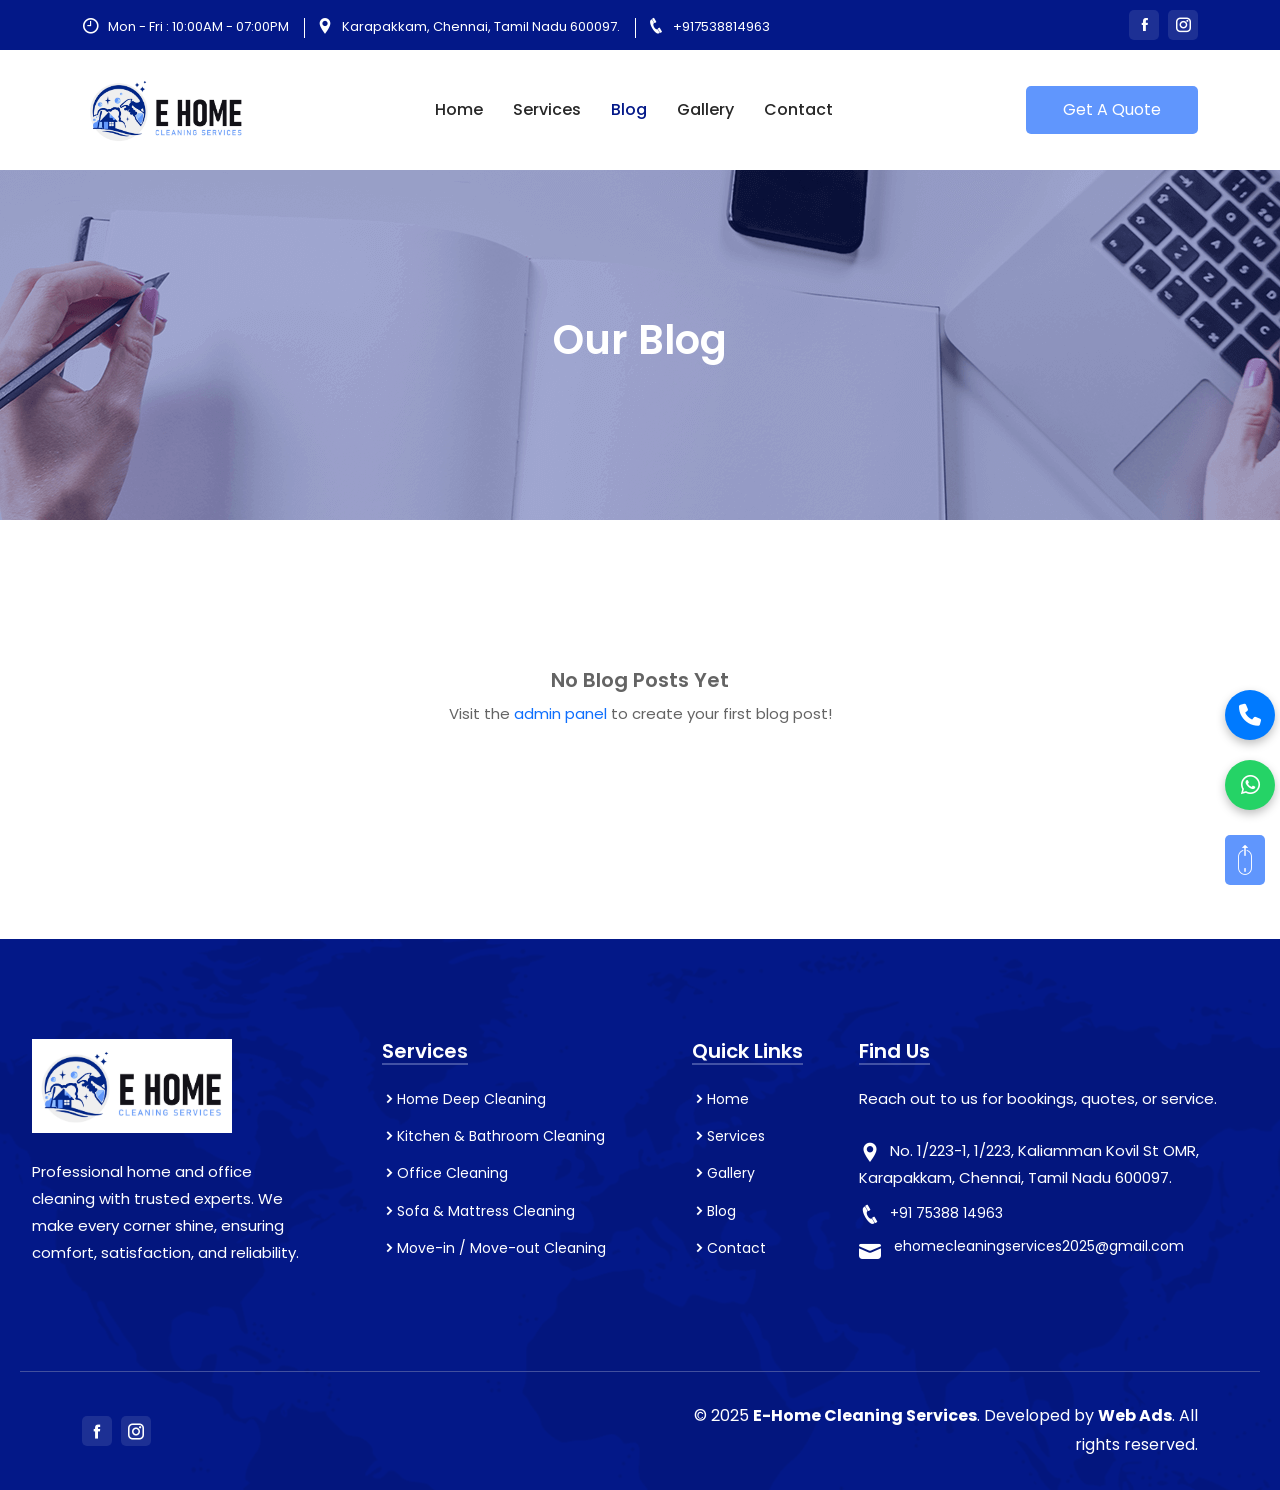
==== commit 1c44af59: "ddD" ====
--- a/blog.html
+++ b/blog.html
@@ -129,7 +129,7 @@
                         <div class="collapse navbar-collapse mean-menu" id="navbarSupportedContent">
                          <ul class="navbar-nav m-auto">
                                         <li class="nav-item">
-                                            <a href="index.html" class="nav-link  active">
+                                            <a href="index.html" class="nav-link">
                                                 Home
                                                 <!-- <i class="icofont-rounded-right"></i> -->
                                             </a>
@@ -144,7 +144,7 @@
                                           
                                         </li>
                                         <li class="nav-item">
-                                            <a href="blog.html" class="nav-link ">
+                                            <a href="blog.html" class="nav-link active">
                                                 Blog
                                                 <!-- <i class="icofont-rounded-right"></i> -->
                                             </a>
@@ -287,7 +287,7 @@
         </div>
         <div class="col-lg-6">
           <div class="copyright-text text-end">
-            <p>© 2025 <strong>E-Home Cleaning Services</strong>. All Rights Reserved.</p>
+<p>© 2025 <strong>E-Home Cleaning Services</strong>. Developed by <strong>Web Ads</strong>. All rights reserved.</p>
           </div>
         </div>
       </div>
